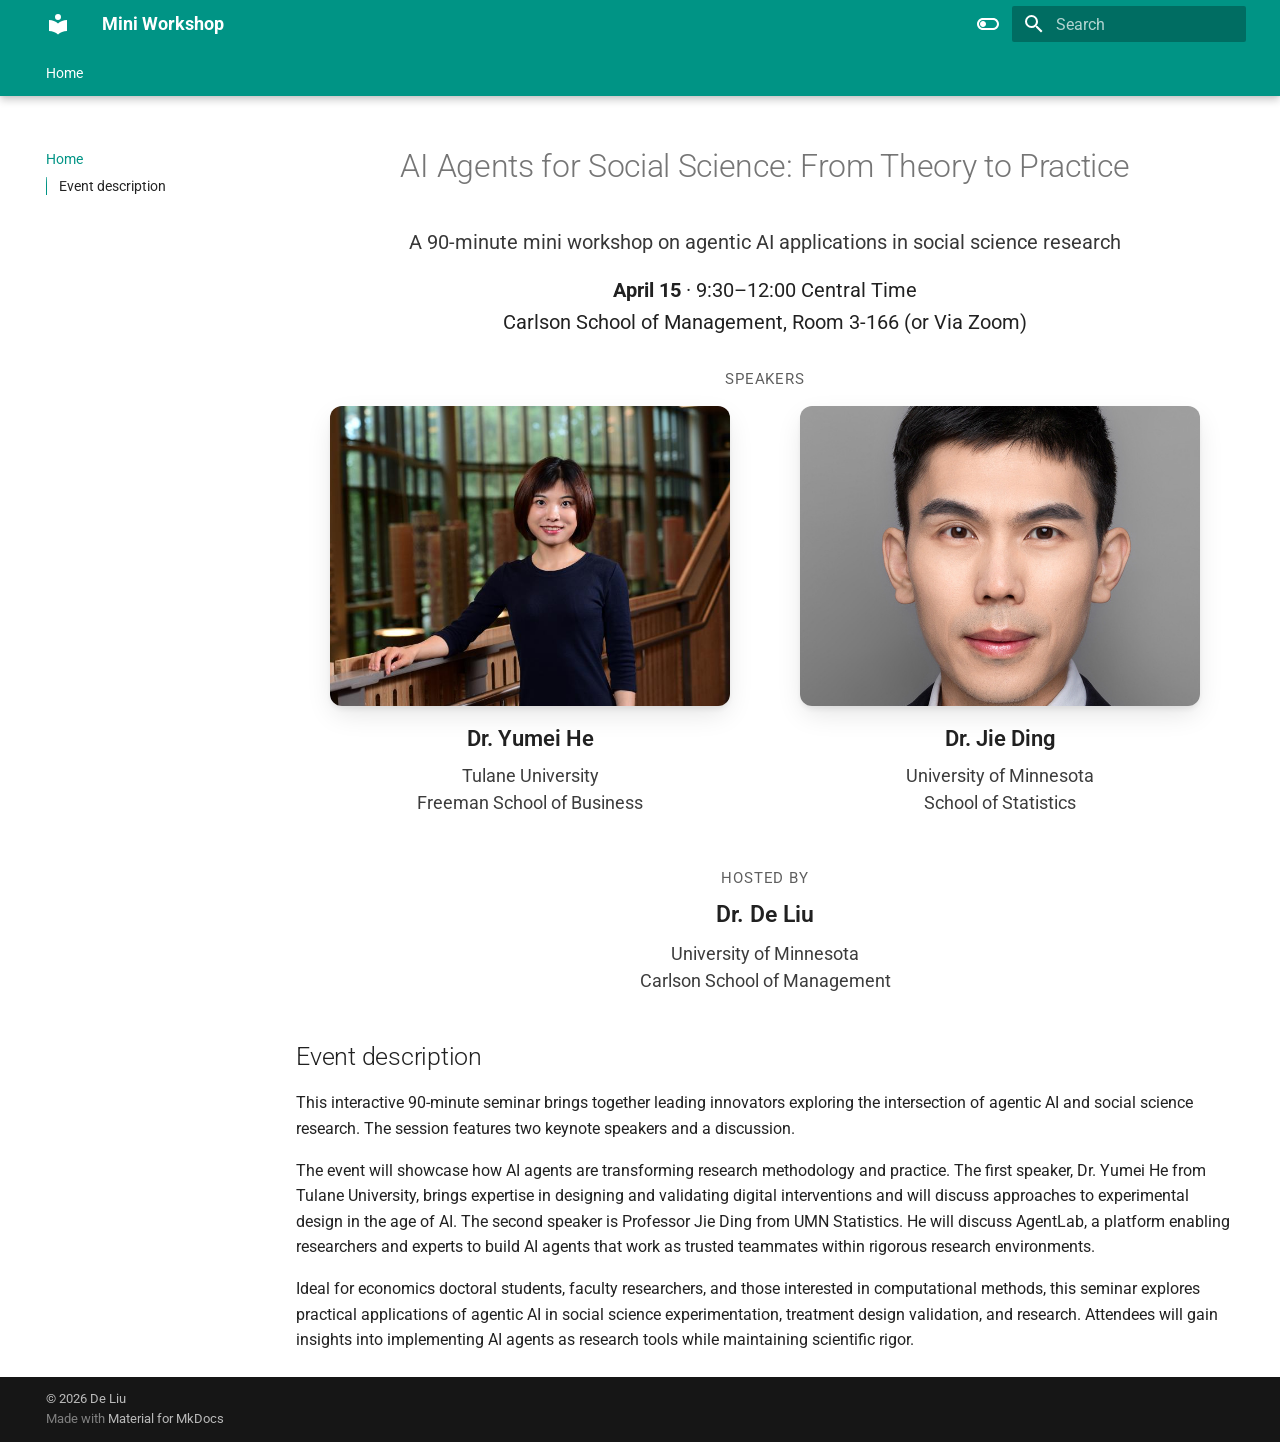
==== index.html @ 63caae90 "Deployed 42c7f59 with MkDocs version: 1.6.1" ====
<!doctype html>
<html lang="en" class="no-js">
  <head>
    
      <meta charset="utf-8">
      <meta name="viewport" content="width=device-width,initial-scale=1">
      
      
      
        <link rel="canonical" href="https://de4liu.github.io/seminar/">
      
      
      
      
        
      
      
      <link rel="icon" href="assets/favicon.png">
      <meta name="generator" content="mkdocs-1.6.1, mkdocs-material-9.7.6">
    
    
      
        <title>Mini Workshop - Mini Workshop</title>
      
    
    
      <link rel="stylesheet" href="assets/stylesheets/main.484c7ddc.min.css">
      
        
        <link rel="stylesheet" href="assets/stylesheets/palette.ab4e12ef.min.css">
      
      


    
    
      
    
    
      
        
        
        <link rel="preconnect" href="https://fonts.gstatic.com" crossorigin>
        <link rel="stylesheet" href="https://fonts.googleapis.com/css?family=Roboto:300,300i,400,400i,700,700i%7CRoboto+Mono:400,400i,700,700i&display=fallback">
        <style>:root{--md-text-font:"Roboto";--md-code-font:"Roboto Mono"}</style>
      
    
    
      <link rel="stylesheet" href="stylesheets/extra.css">
    
    <script>__md_scope=new URL(".",location),__md_hash=e=>[...e].reduce(((e,_)=>(e<<5)-e+_.charCodeAt(0)),0),__md_get=(e,_=localStorage,t=__md_scope)=>JSON.parse(_.getItem(t.pathname+"."+e)),__md_set=(e,_,t=localStorage,a=__md_scope)=>{try{t.setItem(a.pathname+"."+e,JSON.stringify(_))}catch(e){}}</script>
    
      

    
    
  </head>
  
  
    
    
      
    
    
    
    
    <body dir="ltr" data-md-color-scheme="default" data-md-color-primary="teal" data-md-color-accent="purple">
  
    
    <input class="md-toggle" data-md-toggle="drawer" type="checkbox" id="__drawer" autocomplete="off">
    <input class="md-toggle" data-md-toggle="search" type="checkbox" id="__search" autocomplete="off">
    <label class="md-overlay" for="__drawer"></label>
    <div data-md-component="skip">
      
        
        <a href="#event-description" class="md-skip">
          Skip to content
        </a>
      
    </div>
    <div data-md-component="announce">
      
    </div>
    
    
      

  

<header class="md-header md-header--shadow md-header--lifted" data-md-component="header">
  <nav class="md-header__inner md-grid" aria-label="Header">
    <a href="." title="Mini Workshop" class="md-header__button md-logo" aria-label="Mini Workshop" data-md-component="logo">
      
  
  <svg xmlns="http://www.w3.org/2000/svg" viewBox="0 0 24 24"><path d="M12 8a3 3 0 0 0 3-3 3 3 0 0 0-3-3 3 3 0 0 0-3 3 3 3 0 0 0 3 3m0 3.54C9.64 9.35 6.5 8 3 8v11c3.5 0 6.64 1.35 9 3.54 2.36-2.19 5.5-3.54 9-3.54V8c-3.5 0-6.64 1.35-9 3.54"/></svg>

    </a>
    <label class="md-header__button md-icon" for="__drawer">
      
      <svg xmlns="http://www.w3.org/2000/svg" viewBox="0 0 24 24"><path d="M3 6h18v2H3zm0 5h18v2H3zm0 5h18v2H3z"/></svg>
    </label>
    <div class="md-header__title" data-md-component="header-title">
      <div class="md-header__ellipsis">
        <div class="md-header__topic">
          <span class="md-ellipsis">
            Mini Workshop
          </span>
        </div>
        <div class="md-header__topic" data-md-component="header-topic">
          <span class="md-ellipsis">
            
              Mini Workshop
            
          </span>
        </div>
      </div>
    </div>
    
      
        <form class="md-header__option" data-md-component="palette">
  
    
    
    
    <input class="md-option" data-md-color-media="" data-md-color-scheme="default" data-md-color-primary="teal" data-md-color-accent="purple"  aria-label="Switch to dark mode"  type="radio" name="__palette" id="__palette_0">
    
      <label class="md-header__button md-icon" title="Switch to dark mode" for="__palette_1" hidden>
        <svg xmlns="http://www.w3.org/2000/svg" viewBox="0 0 24 24"><path d="M17 6H7c-3.31 0-6 2.69-6 6s2.69 6 6 6h10c3.31 0 6-2.69 6-6s-2.69-6-6-6m0 10H7c-2.21 0-4-1.79-4-4s1.79-4 4-4h10c2.21 0 4 1.79 4 4s-1.79 4-4 4M7 9c-1.66 0-3 1.34-3 3s1.34 3 3 3 3-1.34 3-3-1.34-3-3-3"/></svg>
      </label>
    
  
    
    
    
    <input class="md-option" data-md-color-media="" data-md-color-scheme="slate" data-md-color-primary="teal" data-md-color-accent="lime"  aria-label="Switch to light mode"  type="radio" name="__palette" id="__palette_1">
    
      <label class="md-header__button md-icon" title="Switch to light mode" for="__palette_0" hidden>
        <svg xmlns="http://www.w3.org/2000/svg" viewBox="0 0 24 24"><path d="M17 7H7a5 5 0 0 0-5 5 5 5 0 0 0 5 5h10a5 5 0 0 0 5-5 5 5 0 0 0-5-5m0 8a3 3 0 0 1-3-3 3 3 0 0 1 3-3 3 3 0 0 1 3 3 3 3 0 0 1-3 3"/></svg>
      </label>
    
  
</form>
      
    
    
      <script>var palette=__md_get("__palette");if(palette&&palette.color){if("(prefers-color-scheme)"===palette.color.media){var media=matchMedia("(prefers-color-scheme: light)"),input=document.querySelector(media.matches?"[data-md-color-media='(prefers-color-scheme: light)']":"[data-md-color-media='(prefers-color-scheme: dark)']");palette.color.media=input.getAttribute("data-md-color-media"),palette.color.scheme=input.getAttribute("data-md-color-scheme"),palette.color.primary=input.getAttribute("data-md-color-primary"),palette.color.accent=input.getAttribute("data-md-color-accent")}for(var[key,value]of Object.entries(palette.color))document.body.setAttribute("data-md-color-"+key,value)}</script>
    
    
    
      
      
        <label class="md-header__button md-icon" for="__search">
          
          <svg xmlns="http://www.w3.org/2000/svg" viewBox="0 0 24 24"><path d="M9.5 3A6.5 6.5 0 0 1 16 9.5c0 1.61-.59 3.09-1.56 4.23l.27.27h.79l5 5-1.5 1.5-5-5v-.79l-.27-.27A6.52 6.52 0 0 1 9.5 16 6.5 6.5 0 0 1 3 9.5 6.5 6.5 0 0 1 9.5 3m0 2C7 5 5 7 5 9.5S7 14 9.5 14 14 12 14 9.5 12 5 9.5 5"/></svg>
        </label>
        <div class="md-search" data-md-component="search" role="dialog">
  <label class="md-search__overlay" for="__search"></label>
  <div class="md-search__inner" role="search">
    <form class="md-search__form" name="search">
      <input type="text" class="md-search__input" name="query" aria-label="Search" placeholder="Search" autocapitalize="off" autocorrect="off" autocomplete="off" spellcheck="false" data-md-component="search-query" required>
      <label class="md-search__icon md-icon" for="__search">
        
        <svg xmlns="http://www.w3.org/2000/svg" viewBox="0 0 24 24"><path d="M9.5 3A6.5 6.5 0 0 1 16 9.5c0 1.61-.59 3.09-1.56 4.23l.27.27h.79l5 5-1.5 1.5-5-5v-.79l-.27-.27A6.52 6.52 0 0 1 9.5 16 6.5 6.5 0 0 1 3 9.5 6.5 6.5 0 0 1 9.5 3m0 2C7 5 5 7 5 9.5S7 14 9.5 14 14 12 14 9.5 12 5 9.5 5"/></svg>
        
        <svg xmlns="http://www.w3.org/2000/svg" viewBox="0 0 24 24"><path d="M20 11v2H8l5.5 5.5-1.42 1.42L4.16 12l7.92-7.92L13.5 5.5 8 11z"/></svg>
      </label>
      <nav class="md-search__options" aria-label="Search">
        
        <button type="reset" class="md-search__icon md-icon" title="Clear" aria-label="Clear" tabindex="-1">
          
          <svg xmlns="http://www.w3.org/2000/svg" viewBox="0 0 24 24"><path d="M19 6.41 17.59 5 12 10.59 6.41 5 5 6.41 10.59 12 5 17.59 6.41 19 12 13.41 17.59 19 19 17.59 13.41 12z"/></svg>
        </button>
      </nav>
      
        <div class="md-search__suggest" data-md-component="search-suggest"></div>
      
    </form>
    <div class="md-search__output">
      <div class="md-search__scrollwrap" tabindex="0" data-md-scrollfix>
        <div class="md-search-result" data-md-component="search-result">
          <div class="md-search-result__meta">
            Initializing search
          </div>
          <ol class="md-search-result__list" role="presentation"></ol>
        </div>
      </div>
    </div>
  </div>
</div>
      
    
    
  </nav>
  
    
      
<nav class="md-tabs" aria-label="Tabs" data-md-component="tabs">
  <div class="md-grid">
    <ul class="md-tabs__list">
      
        
  
  
  
    
  
  
    <li class="md-tabs__item md-tabs__item--active">
      <a href="." class="md-tabs__link">
        
  
  
    
  
  Home

      </a>
    </li>
  

      
    </ul>
  </div>
</nav>
    
  
</header>
    
    <div class="md-container" data-md-component="container">
      
      
        
      
      <main class="md-main" data-md-component="main">
        <div class="md-main__inner md-grid">
          
            
              
                
              
              <div class="md-sidebar md-sidebar--primary" data-md-component="sidebar" data-md-type="navigation" >
                <div class="md-sidebar__scrollwrap">
                  <div class="md-sidebar__inner">
                    


  


  

<nav class="md-nav md-nav--primary md-nav--lifted md-nav--integrated" aria-label="Navigation" data-md-level="0">
  <label class="md-nav__title" for="__drawer">
    <a href="." title="Mini Workshop" class="md-nav__button md-logo" aria-label="Mini Workshop" data-md-component="logo">
      
  
  <svg xmlns="http://www.w3.org/2000/svg" viewBox="0 0 24 24"><path d="M12 8a3 3 0 0 0 3-3 3 3 0 0 0-3-3 3 3 0 0 0-3 3 3 3 0 0 0 3 3m0 3.54C9.64 9.35 6.5 8 3 8v11c3.5 0 6.64 1.35 9 3.54 2.36-2.19 5.5-3.54 9-3.54V8c-3.5 0-6.64 1.35-9 3.54"/></svg>

    </a>
    Mini Workshop
  </label>
  
  <ul class="md-nav__list" data-md-scrollfix>
    
      
      
  
  
    
  
  
  
    <li class="md-nav__item md-nav__item--active">
      
      <input class="md-nav__toggle md-toggle" type="checkbox" id="__toc">
      
      
      
        <label class="md-nav__link md-nav__link--active" for="__toc">
          
  
  
  <span class="md-ellipsis">
    
  
    Home
  

    
  </span>
  
  

          <span class="md-nav__icon md-icon"></span>
        </label>
      
      <a href="." class="md-nav__link md-nav__link--active">
        
  
  
  <span class="md-ellipsis">
    
  
    Home
  

    
  </span>
  
  

      </a>
      
        

<nav class="md-nav md-nav--secondary" aria-label="Table of contents">
  
  
  
  
    <label class="md-nav__title" for="__toc">
      <span class="md-nav__icon md-icon"></span>
      Table of contents
    </label>
    <ul class="md-nav__list" data-md-component="toc" data-md-scrollfix>
      
        <li class="md-nav__item">
  <a href="#event-description" class="md-nav__link">
    <span class="md-ellipsis">
      
        Event description
      
    </span>
  </a>
  
</li>
      
    </ul>
  
</nav>
      
    </li>
  

    
  </ul>
</nav>
                  </div>
                </div>
              </div>
            
            
          
          
            <div class="md-content" data-md-component="content">
              
                

  



  


              
              <article class="md-content__inner md-typeset">
                
                  
  




<h1 class="seminar-title">AI Agents for Social Science: From Theory to Practice</h1>
<p class="seminar-tagline">A 90-minute mini workshop on agentic AI applications in social science research</p>

<div class="event-logistics" markdown="0">
  <p class="logistics-line"><strong>April 15</strong> · 9:30–12:00 Central Time</p>
  <p class="logistics-line">Carlson School of Management, Room 3-166 (or Via Zoom) </p>
</div>

<p class="speakers-label">Speakers</p>

<div class="speaker-row" markdown="0">
  <div class="speaker-card">
    <img src="assets/speakers/yumei-he.jpg" alt="Portrait of Dr. Yumei He" width="400" height="280" loading="lazy">
    <p class="speaker-name">Dr. Yumei He</p>
    <p class="speaker-affil">Tulane University<br>Freeman School of Business</p>
  </div>
  <div class="speaker-card">
    <img src="assets/speakers/jie-ding.jpg" alt="Portrait of Professor Jie Ding" width="400" height="400" loading="lazy">
    <p class="speaker-name">Dr. Jie Ding</p>
    <p class="speaker-affil">University of Minnesota<br>School of Statistics</p>
  </div>
</div>

<div class="event-host" markdown="0">
  <p class="host-label">Hosted by</p>
  <p class="host-name">Dr. De Liu</p>
  <p class="host-affil">University of Minnesota<br>Carlson School of Management</p>
</div>

<h2 id="event-description">Event description</h2>
<p>This interactive 90-minute seminar brings together leading innovators exploring the intersection of agentic AI and social science research. The session features two keynote speakers and a discussion.</p>
<p>The event will showcase how AI agents are transforming research methodology and practice. The first speaker, Dr. Yumei He from Tulane University, brings expertise in designing and validating digital interventions and will discuss approaches to experimental design in the age of AI. The second speaker is Professor Jie Ding from UMN Statistics. He will discuss AgentLab, a platform enabling researchers and experts to build AI agents that work as trusted teammates within rigorous research environments.</p>
<p>Ideal for economics doctoral students, faculty researchers, and those interested in computational methods, this seminar explores practical applications of agentic AI in social science experimentation, treatment design validation, and research. Attendees will gain insights into implementing AI agents as research tools while maintaining scientific rigor.</p>







  
  




  



                
              </article>
            </div>
          
          
  <script>var tabs=__md_get("__tabs");if(Array.isArray(tabs))e:for(var set of document.querySelectorAll(".tabbed-set")){var labels=set.querySelector(".tabbed-labels");for(var tab of tabs)for(var label of labels.getElementsByTagName("label"))if(label.innerText.trim()===tab){var input=document.getElementById(label.htmlFor);input.checked=!0;continue e}}</script>

<script>var target=document.getElementById(location.hash.slice(1));target&&target.name&&(target.checked=target.name.startsWith("__tabbed_"))</script>
        </div>
        
      </main>
      
        <footer class="md-footer">
  
  <div class="md-footer-meta md-typeset">
    <div class="md-footer-meta__inner md-grid">
      <div class="md-copyright">
  
    <div class="md-copyright__highlight">
      &copy; 2026 <a href="https://github.com/de4liu"  target="_blank" rel="noopener">De Liu</a>
    </div>
  
  
    Made with
    <a href="https://squidfunk.github.io/mkdocs-material/" target="_blank" rel="noopener">
      Material for MkDocs
    </a>
  
</div>
      
    </div>
  </div>
</footer>
      
    </div>
    <div class="md-dialog" data-md-component="dialog">
      <div class="md-dialog__inner md-typeset"></div>
    </div>
    
    
    
      
      
      <script id="__config" type="application/json">{"annotate": null, "base": ".", "features": ["navigation.tabs", "navigation.tabs.sticky", "navigation.sections", "navigation.path", "toc.integrate", "search.suggest", "search.highlight", "content.tabs.link", "content.code.annotation", "content.code.copy"], "search": "assets/javascripts/workers/search.2c215733.min.js", "tags": null, "translations": {"clipboard.copied": "Copied to clipboard", "clipboard.copy": "Copy to clipboard", "search.result.more.one": "1 more on this page", "search.result.more.other": "# more on this page", "search.result.none": "No matching documents", "search.result.one": "1 matching document", "search.result.other": "# matching documents", "search.result.placeholder": "Type to start searching", "search.result.term.missing": "Missing", "select.version": "Select version"}, "version": null}</script>
    
    
      <script src="assets/javascripts/bundle.79ae519e.min.js"></script>
      
    
  </body>
</html>
---- assets/stylesheets/main.484c7ddc.min.css ----
@charset "UTF-8";html{-webkit-text-size-adjust:none;-moz-text-size-adjust:none;text-size-adjust:none;box-sizing:border-box}*,:after,:before{box-sizing:inherit}@media (prefers-reduced-motion){*,:after,:before{transition:none!important}}body{margin:0}a,button,input,label{-webkit-tap-highlight-color:transparent}a{color:inherit;text-decoration:none}hr{border:0;box-sizing:initial;display:block;height:.05rem;overflow:visible;padding:0}small{font-size:80%}sub,sup{line-height:1em}img{border-style:none}table{border-collapse:initial;border-spacing:0}td,th{font-weight:400;vertical-align:top}button{background:#0000;border:0;font-family:inherit;font-size:inherit;margin:0;padding:0}input{border:0;outline:none}:root{--md-primary-fg-color:#4051b5;--md-primary-fg-color--light:#5d6cc0;--md-primary-fg-color--dark:#303fa1;--md-primary-bg-color:#fff;--md-primary-bg-color--light:#ffffffb3;--md-accent-fg-color:#526cfe;--md-accent-fg-color--transparent:#526cfe1a;--md-accent-bg-color:#fff;--md-accent-bg-color--light:#ffffffb3}[data-md-color-scheme=default]{color-scheme:light}[data-md-color-scheme=default] img[src$="#gh-dark-mode-only"],[data-md-color-scheme=default] img[src$="#only-dark"]{display:none}:root,[data-md-color-scheme=default]{--md-hue:225deg;--md-default-fg-color:#000000de;--md-default-fg-color--light:#0000008a;--md-default-fg-color--lighter:#00000052;--md-default-fg-color--lightest:#00000012;--md-default-bg-color:#fff;--md-default-bg-color--light:#ffffffb3;--md-default-bg-color--lighter:#ffffff4d;--md-default-bg-color--lightest:#ffffff1f;--md-code-fg-color:#36464e;--md-code-bg-color:#f5f5f5;--md-code-bg-color--light:#f5f5f5b3;--md-code-bg-color--lighter:#f5f5f54d;--md-code-hl-color:#4287ff;--md-code-hl-color--light:#4287ff1a;--md-code-hl-number-color:#d52a2a;--md-code-hl-special-color:#db1457;--md-code-hl-function-color:#a846b9;--md-code-hl-constant-color:#6e59d9;--md-code-hl-keyword-color:#3f6ec6;--md-code-hl-string-color:#1c7d4d;--md-code-hl-name-color:var(--md-code-fg-color);--md-code-hl-operator-color:var(--md-default-fg-color--light);--md-code-hl-punctuation-color:var(--md-default-fg-color--light);--md-code-hl-comment-color:var(--md-default-fg-color--light);--md-code-hl-generic-color:var(--md-default-fg-color--light);--md-code-hl-variable-color:var(--md-default-fg-color--light);--md-typeset-color:var(--md-default-fg-color);--md-typeset-a-color:var(--md-primary-fg-color);--md-typeset-del-color:#f5503d26;--md-typeset-ins-color:#0bd57026;--md-typeset-kbd-color:#fafafa;--md-typeset-kbd-accent-color:#fff;--md-typeset-kbd-border-color:#b8b8b8;--md-typeset-mark-color:#ffff0080;--md-typeset-table-color:#0000001f;--md-typeset-table-color--light:rgba(0,0,0,.035);--md-admonition-fg-color:var(--md-default-fg-color);--md-admonition-bg-color:var(--md-default-bg-color);--md-warning-fg-color:#000000de;--md-warning-bg-color:#ff9;--md-footer-fg-color:#fff;--md-footer-fg-color--light:#ffffffb3;--md-footer-fg-color--lighter:#ffffff73;--md-footer-bg-color:#000000de;--md-footer-bg-color--dark:#00000052;--md-shadow-z1:0 0.2rem 0.5rem #0000000d,0 0 0.05rem #0000001a;--md-shadow-z2:0 0.2rem 0.5rem #0000001a,0 0 0.05rem #00000040;--md-shadow-z3:0 0.2rem 0.5rem #0003,0 0 0.05rem #00000059}.md-icon svg{fill:currentcolor;display:block;height:1.2rem;width:1.2rem}body{-webkit-font-smoothing:antialiased;-moz-osx-font-smoothing:grayscale;--md-text-font-family:var(--md-text-font,_),-apple-system,BlinkMacSystemFont,Helvetica,Arial,sans-serif;--md-code-font-family:var(--md-code-font,_),SFMono-Regular,Consolas,Menlo,monospace}aside,body,input{font-feature-settings:"kern","liga";color:var(--md-typeset-color);font-family:var(--md-text-font-family)}code,kbd,pre{font-feature-settings:"kern";font-family:var(--md-code-font-family)}:root{--md-typeset-table-sort-icon:url('data:image/svg+xml;charset=utf-8,<svg xmlns="http://www.w3.org/2000/svg" viewBox="0 0 24 24"><path d="m18 21-4-4h3V7h-3l4-4 4 4h-3v10h3M2 19v-2h10v2M2 13v-2h7v2M2 7V5h4v2z"/></svg>');--md-typeset-table-sort-icon--asc:url('data:image/svg+xml;charset=utf-8,<svg xmlns="http://www.w3.org/2000/svg" viewBox="0 0 24 24"><path d="M19 17h3l-4 4-4-4h3V3h2M2 17h10v2H2M6 5v2H2V5m0 6h7v2H2z"/></svg>');--md-typeset-table-sort-icon--desc:url('data:image/svg+xml;charset=utf-8,<svg xmlns="http://www.w3.org/2000/svg" viewBox="0 0 24 24"><path d="M19 7h3l-4-4-4 4h3v14h2M2 17h10v2H2M6 5v2H2V5m0 6h7v2H2z"/></svg>')}.md-typeset{-webkit-print-color-adjust:exact;color-adjust:exact;font-size:.8rem;line-height:1.6;overflow-wrap:break-word}@media print{.md-typeset{font-size:.68rem}}.md-typeset blockquote,.md-typeset dl,.md-typeset figure,.md-typeset ol,.md-typeset pre,.md-typeset ul{margin-bottom:1em;margin-top:1em}.md-typeset h1{color:var(--md-default-fg-color--light);font-size:2em;line-height:1.3;margin:0 0 1.25em}.md-typeset h1,.md-typeset h2{font-weight:300;letter-spacing:-.01em}.md-typeset h2{font-size:1.5625em;line-height:1.4;margin:1.6em 0 .64em}.md-typeset h3{font-size:1.25em;font-weight:400;letter-spacing:-.01em;line-height:1.5;margin:1.6em 0 .8em}.md-typeset h2+h3{margin-top:.8em}.md-typeset h4{font-weight:700;letter-spacing:-.01em;margin:1em 0}.md-typeset h5,.md-typeset h6{color:var(--md-default-fg-color--light);font-size:.8em;font-weight:700;letter-spacing:-.01em;margin:1.25em 0}.md-typeset h5{text-transform:uppercase}.md-typeset h5 code{text-transform:none}.md-typeset hr{border-bottom:.05rem solid var(--md-default-fg-color--lightest);display:flow-root;margin:1.5em 0}.md-typeset a{color:var(--md-typeset-a-color);word-break:break-word}.md-typeset a,.md-typeset a:before{transition:color 125ms}.md-typeset a:focus,.md-typeset a:hover{color:var(--md-accent-fg-color)}.md-typeset a:focus code,.md-typeset a:hover code{background-color:var(--md-accent-fg-color--transparent);color:var(--md-accent-fg-color)}.md-typeset a code{color:var(--md-typeset-a-color)}.md-typeset a.focus-visible{outline-color:var(--md-accent-fg-color);outline-offset:.2rem}.md-typeset code,.md-typeset kbd,.md-typeset pre{color:var(--md-code-fg-color);direction:ltr;font-variant-ligatures:none;transition:background-color 125ms}@media print{.md-typeset code,.md-typeset kbd,.md-typeset pre{white-space:pre-wrap}}.md-typeset code{background-color:var(--md-code-bg-color);border-radius:.1rem;-webkit-box-decoration-break:clone;box-decoration-break:clone;font-size:.85em;padding:0 .2941176471em;transition:color 125ms,background-color 125ms;word-break:break-word}.md-typeset code:not(.focus-visible){-webkit-tap-highlight-color:transparent;outline:none}.md-typeset pre{display:flow-root;line-height:1.4;position:relative}.md-typeset pre>code{-webkit-box-decoration-break:slice;box-decoration-break:slice;box-shadow:none;display:block;margin:0;outline-color:var(--md-accent-fg-color);overflow:auto;padding:.7720588235em 1.1764705882em;scrollbar-color:var(--md-default-fg-color--lighter) #0000;scrollbar-width:thin;touch-action:auto;word-break:normal}.md-typeset pre>code:hover{scrollbar-color:var(--md-accent-fg-color) #0000}.md-typeset pre>code::-webkit-scrollbar{height:.2rem;width:.2rem}.md-typeset pre>code::-webkit-scrollbar-thumb{background-color:var(--md-default-fg-color--lighter)}.md-typeset pre>code::-webkit-scrollbar-thumb:hover{background-color:var(--md-accent-fg-color)}.md-typeset kbd{background-color:var(--md-typeset-kbd-color);border-radius:.1rem;box-shadow:0 .1rem 0 .05rem var(--md-typeset-kbd-border-color),0 .1rem 0 var(--md-typeset-kbd-border-color),0 -.1rem .2rem var(--md-typeset-kbd-accent-color) inset;color:var(--md-default-fg-color);display:inline-block;font-size:.75em;padding:0 .6666666667em;vertical-align:text-top;word-break:break-word}.md-typeset mark{background-color:var(--md-typeset-mark-color);-webkit-box-decoration-break:clone;box-decoration-break:clone;color:inherit;word-break:break-word}.md-typeset abbr{cursor:help;text-decoration:none}.md-typeset [data-preview],.md-typeset abbr{border-bottom:.05rem dotted var(--md-default-fg-color--light)}.md-typeset small{opacity:.75}[dir=ltr] .md-typeset sub,[dir=ltr] .md-typeset sup{margin-left:.078125em}[dir=rtl] .md-typeset sub,[dir=rtl] .md-typeset sup{margin-right:.078125em}[dir=ltr] .md-typeset blockquote{padding-left:.6rem}[dir=rtl] .md-typeset blockquote{padding-right:.6rem}[dir=ltr] .md-typeset blockquote{border-left:.2rem solid var(--md-default-fg-color--lighter)}[dir=rtl] .md-typeset blockquote{border-right:.2rem solid var(--md-default-fg-color--lighter)}.md-typeset blockquote{color:var(--md-default-fg-color--light);margin-left:0;margin-right:0}.md-typeset ul{list-style-type:disc}.md-typeset ul[type]{list-style-type:revert-layer}[dir=ltr] .md-typeset ol,[dir=ltr] .md-typeset ul{margin-left:.625em}[dir=rtl] .md-typeset ol,[dir=rtl] .md-typeset ul{margin-right:.625em}.md-typeset ol,.md-typeset ul{padding:0}.md-typeset ol:not([hidden]),.md-typeset ul:not([hidden]){display:flow-root}.md-typeset ol ol,.md-typeset ul ol{list-style-type:lower-alpha}.md-typeset ol ol ol,.md-typeset ul ol ol{list-style-type:lower-roman}.md-typeset ol ol ol ol,.md-typeset ul ol ol ol{list-style-type:upper-alpha}.md-typeset ol ol ol ol ol,.md-typeset ul ol ol ol ol{list-style-type:upper-roman}.md-typeset ol[type],.md-typeset ul[type]{list-style-type:revert-layer}[dir=ltr] .md-typeset ol li,[dir=ltr] .md-typeset ul li{margin-left:1.25em}[dir=rtl] .md-typeset ol li,[dir=rtl] .md-typeset ul li{margin-right:1.25em}.md-typeset ol li,.md-typeset ul li{margin-bottom:.5em}.md-typeset ol li blockquote,.md-typeset ol li p,.md-typeset ul li blockquote,.md-typeset ul li p{margin:.5em 0}.md-typeset ol li:last-child,.md-typeset ul li:last-child{margin-bottom:0}[dir=ltr] .md-typeset ol li ol,[dir=ltr] .md-typeset ol li ul,[dir=ltr] .md-typeset ul li ol,[dir=ltr] .md-typeset ul li ul{margin-left:.625em}[dir=rtl] .md-typeset ol li ol,[dir=rtl] .md-typeset ol li ul,[dir=rtl] .md-typeset ul li ol,[dir=rtl] .md-typeset ul li ul{margin-right:.625em}.md-typeset ol li ol,.md-typeset ol li ul,.md-typeset ul li ol,.md-typeset ul li ul{margin-bottom:.5em;margin-top:.5em}[dir=ltr] .md-typeset dd{margin-left:1.875em}[dir=rtl] .md-typeset dd{margin-right:1.875em}.md-typeset dd{margin-bottom:1.5em;margin-top:1em}.md-typeset img,.md-typeset svg,.md-typeset video{height:auto;max-width:100%}.md-typeset img[align=left]{margin:1em 1em 1em 0}.md-typeset img[align=right]{margin:1em 0 1em 1em}.md-typeset img[align]:only-child{margin-top:0}.md-typeset figure{display:flow-root;margin:1em auto;max-width:100%;text-align:center;width:fit-content}.md-typeset figure img{display:block;margin:0 auto}.md-typeset figcaption{font-style:italic;margin:1em auto;max-width:24rem}.md-typeset iframe{max-width:100%}.md-typeset table:not([class]){background-color:var(--md-default-bg-color);border:.05rem solid var(--md-typeset-table-color);border-radius:.1rem;display:inline-block;font-size:.64rem;max-width:100%;overflow:auto;touch-action:auto}@media print{.md-typeset table:not([class]){display:table}}.md-typeset table:not([class])+*{margin-top:1.5em}.md-typeset table:not([class]) td>:first-child,.md-typeset table:not([class]) th>:first-child{margin-top:0}.md-typeset table:not([class]) td>:last-child,.md-typeset table:not([class]) th>:last-child{margin-bottom:0}.md-typeset table:not([class]) td:not([align]),.md-typeset table:not([class]) th:not([align]){text-align:left}[dir=rtl] .md-typeset table:not([class]) td:not([align]),[dir=rtl] .md-typeset table:not([class]) th:not([align]){text-align:right}.md-typeset table:not([class]) th{font-weight:700;min-width:5rem;padding:.9375em 1.25em;vertical-align:top}.md-typeset table:not([class]) td{border-top:.05rem solid var(--md-typeset-table-color);padding:.9375em 1.25em;vertical-align:top}.md-typeset table:not([class]) tbody tr{transition:background-color 125ms}.md-typeset table:not([class]) tbody tr:hover{background-color:var(--md-typeset-table-color--light);box-shadow:0 .05rem 0 var(--md-default-bg-color) inset}.md-typeset table:not([class]) a{word-break:normal}.md-typeset table th[role=columnheader]{cursor:pointer}[dir=ltr] .md-typeset table th[role=columnheader]:after{margin-left:.5em}[dir=rtl] .md-typeset table th[role=columnheader]:after{margin-right:.5em}.md-typeset table th[role=columnheader]:after{content:"";display:inline-block;height:1.2em;-webkit-mask-image:var(--md-typeset-table-sort-icon);mask-image:var(--md-typeset-table-sort-icon);-webkit-mask-repeat:no-repeat;mask-repeat:no-repeat;-webkit-mask-size:contain;mask-size:contain;transition:background-color 125ms;vertical-align:text-bottom;width:1.2em}.md-typeset table th[role=columnheader]:hover:after{background-color:var(--md-default-fg-color--lighter)}.md-typeset table th[role=columnheader][aria-sort=ascending]:after{background-color:var(--md-default-fg-color--light);-webkit-mask-image:var(--md-typeset-table-sort-icon--asc);mask-image:var(--md-typeset-table-sort-icon--asc)}.md-typeset table th[role=columnheader][aria-sort=descending]:after{background-color:var(--md-default-fg-color--light);-webkit-mask-image:var(--md-typeset-table-sort-icon--desc);mask-image:var(--md-typeset-table-sort-icon--desc)}.md-typeset__scrollwrap{margin:1em -.8rem;overflow-x:auto;touch-action:auto}.md-typeset__table{display:inline-block;margin-bottom:.5em;padding:0 .8rem}@media print{.md-typeset__table{display:block}}html .md-typeset__table table{display:table;margin:0;overflow:hidden;width:100%}@media screen and (max-width:44.984375em){.md-content__inner>pre{margin:1em -.8rem}.md-content__inner>pre code{border-radius:0}}.md-typeset .md-author{border-radius:100%;display:block;flex-shrink:0;height:1.6rem;overflow:hidden;position:relative;transition:color 125ms,transform 125ms;width:1.6rem}.md-typeset .md-author img{display:block}.md-typeset .md-author--more{background:var(--md-default-fg-color--lightest);color:var(--md-default-fg-color--lighter);font-size:.6rem;font-weight:700;line-height:1.6rem;text-align:center}.md-typeset .md-author--long{height:2.4rem;width:2.4rem}.md-typeset a.md-author{transform:scale(1)}.md-typeset a.md-author img{border-radius:100%;filter:grayscale(100%) opacity(75%);transition:filter 125ms}.md-typeset a.md-author:focus,.md-typeset a.md-author:hover{transform:scale(1.1);z-index:1}.md-typeset a.md-author:focus img,.md-typeset a.md-author:hover img{filter:grayscale(0)}.md-banner{background-color:var(--md-footer-bg-color);color:var(--md-footer-fg-color);overflow:auto}@media print{.md-banner{display:none}}.md-banner--warning{background-color:var(--md-warning-bg-color);color:var(--md-warning-fg-color)}.md-banner__inner{font-size:.7rem;margin:.6rem auto;padding:0 .8rem}[dir=ltr] .md-banner__button{float:right}[dir=rtl] .md-banner__button{float:left}.md-banner__button{color:inherit;cursor:pointer;transition:opacity .25s}.no-js .md-banner__button{display:none}.md-banner__button:hover{opacity:.7}html{font-size:125%;height:100%;overflow-x:hidden}@media screen and (min-width:100em){html{font-size:137.5%}}@media screen and (min-width:125em){html{font-size:150%}}body{background-color:var(--md-default-bg-color);display:flex;flex-direction:column;font-size:.5rem;min-height:100%;position:relative;width:100%}@media print{body{display:block}}@media screen and (max-width:59.984375em){body[data-md-scrolllock]{position:fixed}}.md-grid{margin-left:auto;margin-right:auto;max-width:61rem}.md-container{display:flex;flex-direction:column;flex-grow:1}@media print{.md-container{display:block}}.md-main{flex-grow:1}.md-main__inner{display:flex;height:100%;margin-top:1.5rem}.md-ellipsis{overflow:hidden;text-overflow:ellipsis}.md-toggle{display:none}.md-option{height:0;opacity:0;position:absolute;width:0}.md-option:checked+label:not([hidden]){display:block}.md-option.focus-visible+label{outline-color:var(--md-accent-fg-color);outline-style:auto}.md-skip{background-color:var(--md-default-fg-color);border-radius:.1rem;color:var(--md-default-bg-color);font-size:.64rem;margin:.5rem;opacity:0;outline-color:var(--md-accent-fg-color);padding:.3rem .5rem;position:fixed;transform:translateY(.4rem);z-index:-1}.md-skip:focus{opacity:1;transform:translateY(0);transition:transform .25s cubic-bezier(.4,0,.2,1),opacity 175ms 75ms;z-index:10}@page{margin:25mm}:root{--md-clipboard-icon:url('data:image/svg+xml;charset=utf-8,<svg xmlns="http://www.w3.org/2000/svg" viewBox="0 0 24 24"><path d="M19 21H8V7h11m0-2H8a2 2 0 0 0-2 2v14a2 2 0 0 0 2 2h11a2 2 0 0 0 2-2V7a2 2 0 0 0-2-2m-3-4H4a2 2 0 0 0-2 2v14h2V3h12z"/></svg>')}.md-clipboard{border-radius:.1rem;color:var(--md-default-fg-color--lightest);cursor:pointer;height:1.5em;outline-color:var(--md-accent-fg-color);outline-offset:.1rem;transition:color .25s;width:1.5em;z-index:1}@media print{.md-clipboard{display:none}}.md-clipboard:not(.focus-visible){-webkit-tap-highlight-color:transparent;outline:none}:hover>.md-clipboard{color:var(--md-default-fg-color--light)}.md-clipboard:focus,.md-clipboard:hover{color:var(--md-accent-fg-color)}.md-clipboard:after{background-color:currentcolor;content:"";display:block;height:1.125em;margin:0 auto;-webkit-mask-image:var(--md-clipboard-icon);mask-image:var(--md-clipboard-icon);-webkit-mask-position:center;mask-position:center;-webkit-mask-repeat:no-repeat;mask-repeat:no-repeat;-webkit-mask-size:contain;mask-size:contain;width:1.125em}.md-clipboard--inline{cursor:pointer}.md-clipboard--inline code{transition:color .25s,background-color .25s}.md-clipboard--inline:focus code,.md-clipboard--inline:hover code{background-color:var(--md-accent-fg-color--transparent);color:var(--md-accent-fg-color)}:root{--md-code-select-icon:url('data:image/svg+xml;charset=utf-8,<svg xmlns="http://www.w3.org/2000/svg" viewBox="0 0 24 24"><path d="M19 19h-4v2h4c1.1 0 2-.9 2-2v-4h-2m0-12h-4v2h4v4h2V5c0-1.1-.9-2-2-2M5 5h4V3H5c-1.1 0-2 .9-2 2v4h2m0 6H3v4c0 1.1.9 2 2 2h4v-2H5zm2-4h2v2H7zm4 0h2v2h-2zm4 0h2v2h-2zM7 7h2v2H7zm4 0h2v2h-2zm4 0h2v2h-2zm-8 8h2v2H7zm4 0h2v2h-2zm4 0h2v2h-2z"/></svg>');--md-code-copy-icon:url('data:image/svg+xml;charset=utf-8,<svg xmlns="http://www.w3.org/2000/svg" viewBox="0 0 24 24"><path d="M19 21H8V7h11m0-2H8a2 2 0 0 0-2 2v14a2 2 0 0 0 2 2h11a2 2 0 0 0 2-2V7a2 2 0 0 0-2-2m-3-4H4a2 2 0 0 0-2 2v14h2V3h12z"/></svg>')}.md-typeset .md-code__content{display:grid}.md-code__nav{background-color:var(--md-code-bg-color--lighter);border-radius:.1rem;display:flex;gap:.2rem;padding:.2rem;position:absolute;right:.25em;top:.25em;transition:background-color .25s;z-index:1}:hover>.md-code__nav{background-color:var(--md-code-bg-color--light)}.md-code__button{color:var(--md-default-fg-color--lightest);cursor:pointer;display:block;height:1.5em;outline-color:var(--md-accent-fg-color);outline-offset:.1rem;transition:color .25s;width:1.5em}:hover>*>.md-code__button{color:var(--md-default-fg-color--light)}.md-code__button.focus-visible,.md-code__button:hover{color:var(--md-accent-fg-color)}.md-code__button--active{color:var(--md-default-fg-color)!important}.md-code__button:after{background-color:currentcolor;content:"";display:block;height:1.125em;margin:0 auto;-webkit-mask-position:center;mask-position:center;-webkit-mask-repeat:no-repeat;mask-repeat:no-repeat;-webkit-mask-size:contain;mask-size:contain;width:1.125em}.md-code__button[data-md-type=select]:after{-webkit-mask-image:var(--md-code-select-icon);mask-image:var(--md-code-select-icon)}.md-code__button[data-md-type=copy]:after{-webkit-mask-image:var(--md-code-copy-icon);mask-image:var(--md-code-copy-icon)}@keyframes consent{0%{opacity:0;transform:translateY(100%)}to{opacity:1;transform:translateY(0)}}@keyframes overlay{0%{opacity:0}to{opacity:1}}.md-consent__overlay{animation:overlay .25s both;-webkit-backdrop-filter:blur(.1rem);backdrop-filter:blur(.1rem);background-color:#0000008a;height:100%;opacity:1;position:fixed;top:0;width:100%;z-index:5}.md-consent__inner{animation:consent .5s cubic-bezier(.1,.7,.1,1) both;background-color:var(--md-default-bg-color);border:0;border-radius:.1rem;bottom:0;box-shadow:0 0 .2rem #0000001a,0 .2rem .4rem #0003;max-height:100%;overflow:auto;padding:0;position:fixed;width:100%;z-index:5}.md-consent__form{padding:.8rem}.md-consent__settings{display:none;margin:1em 0}input:checked+.md-consent__settings{display:block}.md-consent__controls{margin-bottom:.8rem}.md-typeset .md-consent__controls .md-button{display:inline}@media screen and (max-width:44.984375em){.md-typeset .md-consent__controls .md-button{display:block;margin-top:.4rem;text-align:center;width:100%}}.md-consent label{cursor:pointer}.md-content{flex-grow:1;min-width:0}.md-content__inner{margin:0 .8rem 1.2rem;padding-top:.6rem}@media screen and (min-width:76.25em){[dir=ltr] .md-sidebar--primary:not([hidden])~.md-content>.md-content__inner{margin-left:1.2rem}[dir=ltr] .md-sidebar--secondary:not([hidden])~.md-content>.md-content__inner,[dir=rtl] .md-sidebar--primary:not([hidden])~.md-content>.md-content__inner{margin-right:1.2rem}[dir=rtl] .md-sidebar--secondary:not([hidden])~.md-content>.md-content__inner{margin-left:1.2rem}}.md-content__inner:before{content:"";display:block;height:.4rem}.md-content__inner>:last-child{margin-bottom:0}[dir=ltr] .md-content__button{float:right}[dir=rtl] .md-content__button{float:left}[dir=ltr] .md-content__button{margin-left:.4rem}[dir=rtl] .md-content__button{margin-right:.4rem}.md-content__button{margin:.4rem 0;padding:0}@media print{.md-content__button{display:none}}.md-typeset .md-content__button{color:var(--md-default-fg-color--lighter)}.md-content__button svg{display:inline;vertical-align:top}[dir=rtl] .md-content__button svg{transform:scaleX(-1)}[dir=ltr] .md-dialog{right:.8rem}[dir=rtl] .md-dialog{left:.8rem}.md-dialog{background-color:var(--md-default-fg-color);border-radius:.1rem;bottom:.8rem;box-shadow:var(--md-shadow-z3);min-width:11.1rem;opacity:0;padding:.4rem .6rem;pointer-events:none;position:fixed;transform:translateY(100%);transition:transform 0ms .4s,opacity .4s;z-index:4}@media print{.md-dialog{display:none}}.md-dialog--active{opacity:1;pointer-events:auto;transform:translateY(0);transition:transform .4s cubic-bezier(.075,.85,.175,1),opacity .4s}.md-dialog__inner{color:var(--md-default-bg-color);font-size:.7rem}.md-feedback{margin:2em 0 1em;text-align:center}.md-feedback fieldset{border:none;margin:0;padding:0}.md-feedback__title{font-weight:700;margin:1em auto}.md-feedback__inner{position:relative}.md-feedback__list{display:flex;flex-wrap:wrap;place-content:baseline center;position:relative}.md-feedback__list:hover .md-icon:not(:disabled){color:var(--md-default-fg-color--lighter)}:disabled .md-feedback__list{min-height:1.8rem}.md-feedback__icon{color:var(--md-default-fg-color--light);cursor:pointer;flex-shrink:0;margin:0 .1rem;transition:color 125ms}.md-feedback__icon:not(:disabled).md-icon:hover{color:var(--md-accent-fg-color)}.md-feedback__icon:disabled{color:var(--md-default-fg-color--lightest);pointer-events:none}.md-feedback__note{opacity:0;position:relative;transform:translateY(.4rem);transition:transform .4s cubic-bezier(.1,.7,.1,1),opacity .15s}.md-feedback__note>*{margin:0 auto;max-width:16rem}:disabled .md-feedback__note{opacity:1;transform:translateY(0)}@media print{.md-feedback{display:none}}.md-footer{background-color:var(--md-footer-bg-color);color:var(--md-footer-fg-color)}@media print{.md-footer{display:none}}.md-footer__inner{justify-content:space-between;overflow:auto;padding:.2rem}.md-footer__inner:not([hidden]){display:flex}.md-footer__link{align-items:end;display:flex;flex-grow:0.01;margin-bottom:.4rem;margin-top:1rem;max-width:100%;outline-color:var(--md-accent-fg-color);overflow:hidden;transition:opacity .25s}.md-footer__link:focus,.md-footer__link:hover{opacity:.7}[dir=rtl] .md-footer__link svg{transform:scaleX(-1)}@media screen and (max-width:44.984375em){.md-footer__link--prev{flex-shrink:0}.md-footer__link--prev .md-footer__title{display:none}}[dir=ltr] .md-footer__link--next{margin-left:auto}[dir=rtl] .md-footer__link--next{margin-right:auto}.md-footer__link--next{text-align:right}[dir=rtl] .md-footer__link--next{text-align:left}.md-footer__title{flex-grow:1;font-size:.9rem;margin-bottom:.7rem;max-width:calc(100% - 2.4rem);padding:0 1rem;white-space:nowrap}.md-footer__button{margin:.2rem;padding:.4rem}.md-footer__direction{font-size:.64rem;opacity:.7}.md-footer-meta{background-color:var(--md-footer-bg-color--dark)}.md-footer-meta__inner{display:flex;flex-wrap:wrap;justify-content:space-between;padding:.2rem}html .md-footer-meta.md-typeset a{color:var(--md-footer-fg-color--light)}html .md-footer-meta.md-typeset a:focus,html .md-footer-meta.md-typeset a:hover{color:var(--md-footer-fg-color)}.md-copyright{color:var(--md-footer-fg-color--lighter);font-size:.64rem;margin:auto .6rem;padding:.4rem 0;width:100%}@media screen and (min-width:45em){.md-copyright{width:auto}}.md-copyright__highlight{color:var(--md-footer-fg-color--light)}.md-social{display:inline-flex;gap:.2rem;margin:0 .4rem;padding:.2rem 0 .6rem}@media screen and (min-width:45em){.md-social{padding:.6rem 0}}.md-social__link{display:inline-block;height:1.6rem;text-align:center;width:1.6rem}.md-social__link:before{line-height:1.9}.md-social__link svg{fill:currentcolor;max-height:.8rem;vertical-align:-25%}.md-typeset .md-button{border:.1rem solid;border-radius:.1rem;color:var(--md-primary-fg-color);cursor:pointer;display:inline-block;font-weight:700;padding:.625em 2em;transition:color 125ms,background-color 125ms,border-color 125ms}.md-typeset .md-button--primary{background-color:var(--md-primary-fg-color);border-color:var(--md-primary-fg-color);color:var(--md-primary-bg-color)}.md-typeset .md-button:focus,.md-typeset .md-button:hover{background-color:var(--md-accent-fg-color);border-color:var(--md-accent-fg-color);color:var(--md-accent-bg-color)}[dir=ltr] .md-typeset .md-input{border-top-left-radius:.1rem}[dir=ltr] .md-typeset .md-input,[dir=rtl] .md-typeset .md-input{border-top-right-radius:.1rem}[dir=rtl] .md-typeset .md-input{border-top-left-radius:.1rem}.md-typeset .md-input{border-bottom:.1rem solid var(--md-default-fg-color--lighter);box-shadow:var(--md-shadow-z1);font-size:.8rem;height:1.8rem;padding:0 .6rem;transition:border .25s,box-shadow .25s}.md-typeset .md-input:focus,.md-typeset .md-input:hover{border-bottom-color:var(--md-accent-fg-color);box-shadow:var(--md-shadow-z2)}.md-typeset .md-input--stretch{width:100%}.md-header{background-color:var(--md-primary-fg-color);box-shadow:0 0 .2rem #0000,0 .2rem .4rem #0000;color:var(--md-primary-bg-color);display:block;left:0;position:sticky;right:0;top:0;z-index:4}@media print{.md-header{display:none}}.md-header[hidden]{transform:translateY(-100%);transition:transform .25s cubic-bezier(.8,0,.6,1),box-shadow .25s}.md-header--shadow{box-shadow:0 0 .2rem #0000001a,0 .2rem .4rem #0003;transition:transform .25s cubic-bezier(.1,.7,.1,1),box-shadow .25s}.md-header__inner{align-items:center;display:flex;padding:0 .2rem}.md-header__button{color:currentcolor;cursor:pointer;margin:.2rem;outline-color:var(--md-accent-fg-color);padding:.4rem;position:relative;transition:opacity .25s;vertical-align:middle;z-index:1}.md-header__button:hover{opacity:.7}.md-header__button:not([hidden]){display:inline-block}.md-header__button:not(.focus-visible){-webkit-tap-highlight-color:transparent;outline:none}.md-header__button.md-logo{margin:.2rem;padding:.4rem}@media screen and (max-width:76.234375em){.md-header__button.md-logo{display:none}}.md-header__button.md-logo img,.md-header__button.md-logo svg{fill:currentcolor;display:block;height:1.2rem;width:auto}@media screen and (min-width:60em){.md-header__button[for=__search]{display:none}}.no-js .md-header__button[for=__search]{display:none}[dir=rtl] .md-header__button[for=__search] svg{transform:scaleX(-1)}@media screen and (min-width:76.25em){.md-header__button[for=__drawer]{display:none}}.md-header__topic{display:flex;max-width:100%;position:absolute;transition:transform .4s cubic-bezier(.1,.7,.1,1),opacity .15s;white-space:nowrap}.md-header__topic+.md-header__topic{opacity:0;pointer-events:none;transform:translateX(1.25rem);transition:transform .4s cubic-bezier(1,.7,.1,.1),opacity .15s;z-index:-1}[dir=rtl] .md-header__topic+.md-header__topic{transform:translateX(-1.25rem)}.md-header__topic:first-child{font-weight:700}[dir=ltr] .md-header__title{margin-left:1rem;margin-right:.4rem}[dir=rtl] .md-header__title{margin-left:.4rem;margin-right:1rem}.md-header__title{flex-grow:1;font-size:.9rem;height:2.4rem;line-height:2.4rem}.md-header__title--active .md-header__topic{opacity:0;pointer-events:none;transform:translateX(-1.25rem);transition:transform .4s cubic-bezier(1,.7,.1,.1),opacity .15s;z-index:-1}[dir=rtl] .md-header__title--active .md-header__topic{transform:translateX(1.25rem)}.md-header__title--active .md-header__topic+.md-header__topic{opacity:1;pointer-events:auto;transform:translateX(0);transition:transform .4s cubic-bezier(.1,.7,.1,1),opacity .15s;z-index:0}.md-header__title>.md-header__ellipsis{height:100%;position:relative;width:100%}.md-header__option{display:flex;flex-shrink:0;max-width:100%;transition:max-width 0ms .25s,opacity .25s .25s;white-space:nowrap}[data-md-toggle=search]:checked~.md-header .md-header__option{max-width:0;opacity:0;transition:max-width 0ms,opacity 0ms}.md-header__option>input{bottom:0}.md-header__source{display:none}@media screen and (min-width:60em){[dir=ltr] .md-header__source{margin-left:1rem}[dir=rtl] .md-header__source{margin-right:1rem}.md-header__source{display:block;max-width:11.7rem;width:11.7rem}}@media screen and (min-width:76.25em){[dir=ltr] .md-header__source{margin-left:1.4rem}[dir=rtl] .md-header__source{margin-right:1.4rem}}.md-meta{color:var(--md-default-fg-color--light);font-size:.7rem;line-height:1.3}.md-meta__list{display:inline-flex;flex-wrap:wrap;list-style:none;margin:0;padding:0}.md-meta__item:not(:last-child):after{content:"·";margin-left:.2rem;margin-right:.2rem}.md-meta__link{color:var(--md-typeset-a-color)}.md-meta__link:focus,.md-meta__link:hover{color:var(--md-accent-fg-color)}.md-draft{background-color:#ff1744;border-radius:.125em;color:#fff;display:inline-block;font-weight:700;padding-left:.5714285714em;padding-right:.5714285714em}:root{--md-nav-icon--prev:url('data:image/svg+xml;charset=utf-8,<svg xmlns="http://www.w3.org/2000/svg" viewBox="0 0 24 24"><path d="M20 11v2H8l5.5 5.5-1.42 1.42L4.16 12l7.92-7.92L13.5 5.5 8 11z"/></svg>');--md-nav-icon--next:url('data:image/svg+xml;charset=utf-8,<svg xmlns="http://www.w3.org/2000/svg" viewBox="0 0 24 24"><path d="M8.59 16.58 13.17 12 8.59 7.41 10 6l6 6-6 6z"/></svg>');--md-toc-icon:url('data:image/svg+xml;charset=utf-8,<svg xmlns="http://www.w3.org/2000/svg" viewBox="0 0 24 24"><path d="M3 9h14V7H3zm0 4h14v-2H3zm0 4h14v-2H3zm16 0h2v-2h-2zm0-10v2h2V7zm0 6h2v-2h-2z"/></svg>')}.md-nav{font-size:.7rem;line-height:1.3}.md-nav__title{color:var(--md-default-fg-color--light);display:block;font-weight:700;overflow:hidden;padding:0 .6rem;text-overflow:ellipsis}.md-nav__title .md-nav__button{display:none}.md-nav__title .md-nav__button img{height:100%;width:auto}.md-nav__title .md-nav__button.md-logo img,.md-nav__title .md-nav__button.md-logo svg{fill:currentcolor;display:block;height:2.4rem;max-width:100%;object-fit:contain;width:auto}.md-nav__list{list-style:none;margin:0;padding:0}.md-nav__link{align-items:flex-start;display:flex;gap:.4rem;margin-top:.625em;scroll-snap-align:start;transition:color 125ms}.md-nav__link--passed,.md-nav__link--passed code{color:var(--md-default-fg-color--light)}.md-nav__item .md-nav__link--active,.md-nav__item .md-nav__link--active code{color:var(--md-typeset-a-color)}.md-nav__link .md-ellipsis{position:relative}.md-nav__link .md-ellipsis code{word-break:normal}[dir=ltr] .md-nav__link .md-icon:last-child{margin-left:auto}[dir=rtl] .md-nav__link .md-icon:last-child{margin-right:auto}.md-nav__link .md-typeset{font-size:.7rem;line-height:1.3}.md-nav__link svg{fill:currentcolor;flex-shrink:0;height:1.3em;position:relative}.md-nav__link[for]:focus,.md-nav__link[for]:hover,.md-nav__link[href]:focus,.md-nav__link[href]:hover{color:var(--md-accent-fg-color);cursor:pointer}.md-nav__link[for]:focus code,.md-nav__link[for]:hover code,.md-nav__link[href]:focus code,.md-nav__link[href]:hover code{background-color:var(--md-accent-fg-color--transparent);color:var(--md-accent-fg-color)}.md-nav__link.focus-visible{outline-color:var(--md-accent-fg-color);outline-offset:.2rem}.md-nav--primary .md-nav__link[for=__toc]{display:none}.md-nav--primary .md-nav__link[for=__toc] .md-icon:after{background-color:currentcolor;display:block;height:100%;-webkit-mask-image:var(--md-toc-icon);mask-image:var(--md-toc-icon);width:100%}.md-nav--primary .md-nav__link[for=__toc]~.md-nav{display:none}.md-nav__container>.md-nav__link{margin-top:0}.md-nav__container>.md-nav__link:first-child{flex-grow:1;min-width:0}.md-nav__icon{flex-shrink:0}.md-nav__source{display:none}@media screen and (max-width:76.234375em){.md-nav--primary,.md-nav--primary .md-nav{background-color:var(--md-default-bg-color);display:flex;flex-direction:column;height:100%;left:0;position:absolute;right:0;top:0;z-index:1}.md-nav--primary .md-nav__item,.md-nav--primary .md-nav__title{font-size:.8rem;line-height:1.5}.md-nav--primary .md-nav__title{background-color:var(--md-default-fg-color--lightest);color:var(--md-default-fg-color--light);cursor:pointer;height:5.6rem;line-height:2.4rem;padding:3rem .8rem .2rem;position:relative;white-space:nowrap}[dir=ltr] .md-nav--primary .md-nav__title .md-nav__icon{left:.4rem}[dir=rtl] .md-nav--primary .md-nav__title .md-nav__icon{right:.4rem}.md-nav--primary .md-nav__title .md-nav__icon{display:block;height:1.2rem;margin:.2rem;position:absolute;top:.4rem;width:1.2rem}.md-nav--primary .md-nav__title .md-nav__icon:after{background-color:currentcolor;content:"";display:block;height:100%;-webkit-mask-image:var(--md-nav-icon--prev);mask-image:var(--md-nav-icon--prev);-webkit-mask-position:center;mask-position:center;-webkit-mask-repeat:no-repeat;mask-repeat:no-repeat;-webkit-mask-size:contain;mask-size:contain;width:100%}.md-nav--primary .md-nav__title~.md-nav__list{background-color:var(--md-default-bg-color);box-shadow:0 .05rem 0 var(--md-default-fg-color--lightest) inset;overflow-y:auto;scroll-snap-type:y mandatory;touch-action:pan-y}.md-nav--primary .md-nav__title~.md-nav__list>:first-child{border-top:0}.md-nav--primary .md-nav__title[for=__drawer]{background-color:var(--md-primary-fg-color);color:var(--md-primary-bg-color);font-weight:700}.md-nav--primary .md-nav__title .md-logo{display:block;left:.2rem;margin:.2rem;padding:.4rem;position:absolute;right:.2rem;top:.2rem}.md-nav--primary .md-nav__list{flex:1}.md-nav--primary .md-nav__item{border-top:.05rem solid var(--md-default-fg-color--lightest)}.md-nav--primary .md-nav__item--active>.md-nav__link{color:var(--md-typeset-a-color)}.md-nav--primary .md-nav__item--active>.md-nav__link:focus,.md-nav--primary .md-nav__item--active>.md-nav__link:hover{color:var(--md-accent-fg-color)}.md-nav--primary .md-nav__link{margin-top:0;padding:.6rem .8rem}.md-nav--primary .md-nav__link svg{margin-top:.1em}.md-nav--primary .md-nav__link>.md-nav__link{padding:0}[dir=ltr] .md-nav--primary .md-nav__link .md-nav__icon{margin-right:-.2rem}[dir=rtl] .md-nav--primary .md-nav__link .md-nav__icon{margin-left:-.2rem}.md-nav--primary .md-nav__link .md-nav__icon{font-size:1.2rem;height:1.2rem;width:1.2rem}.md-nav--primary .md-nav__link .md-nav__icon:after{background-color:currentcolor;content:"";display:block;height:100%;-webkit-mask-image:var(--md-nav-icon--next);mask-image:var(--md-nav-icon--next);-webkit-mask-position:center;mask-position:center;-webkit-mask-repeat:no-repeat;mask-repeat:no-repeat;-webkit-mask-size:contain;mask-size:contain;width:100%}[dir=rtl] .md-nav--primary .md-nav__icon:after{transform:scale(-1)}.md-nav--primary .md-nav--secondary .md-nav{background-color:initial;position:static}[dir=ltr] .md-nav--primary .md-nav--secondary .md-nav .md-nav__link{padding-left:1.4rem}[dir=rtl] .md-nav--primary .md-nav--secondary .md-nav .md-nav__link{padding-right:1.4rem}[dir=ltr] .md-nav--primary .md-nav--secondary .md-nav .md-nav .md-nav__link{padding-left:2rem}[dir=rtl] .md-nav--primary .md-nav--secondary .md-nav .md-nav .md-nav__link{padding-right:2rem}[dir=ltr] .md-nav--primary .md-nav--secondary .md-nav .md-nav .md-nav .md-nav__link{padding-left:2.6rem}[dir=rtl] .md-nav--primary .md-nav--secondary .md-nav .md-nav .md-nav .md-nav__link{padding-right:2.6rem}[dir=ltr] .md-nav--primary .md-nav--secondary .md-nav .md-nav .md-nav .md-nav .md-nav__link{padding-left:3.2rem}[dir=rtl] .md-nav--primary .md-nav--secondary .md-nav .md-nav .md-nav .md-nav .md-nav__link{padding-right:3.2rem}.md-nav--secondary{background-color:initial}.md-nav__toggle~.md-nav{display:flex;opacity:0;transform:translateX(100%);transition:transform .25s cubic-bezier(.8,0,.6,1),opacity 125ms 50ms}[dir=rtl] .md-nav__toggle~.md-nav{transform:translateX(-100%)}.md-nav__toggle:checked~.md-nav{opacity:1;transform:translateX(0);transition:transform .25s cubic-bezier(.4,0,.2,1),opacity 125ms 125ms}.md-nav__toggle:checked~.md-nav>.md-nav__list{backface-visibility:hidden}}@media screen and (max-width:59.984375em){.md-nav--primary .md-nav__link[for=__toc]{display:flex}.md-nav--primary .md-nav__link[for=__toc] .md-icon:after{content:""}.md-nav--primary .md-nav__link[for=__toc]+.md-nav__link{display:none}.md-nav--primary .md-nav__link[for=__toc]~.md-nav{display:flex}.md-nav__source{background-color:var(--md-primary-fg-color--dark);color:var(--md-primary-bg-color);display:block;padding:0 .2rem}}@media screen and (min-width:60em) and (max-width:76.234375em){.md-nav--integrated .md-nav__link[for=__toc]{display:flex}.md-nav--integrated .md-nav__link[for=__toc] .md-icon:after{content:""}.md-nav--integrated .md-nav__link[for=__toc]+.md-nav__link{display:none}.md-nav--integrated .md-nav__link[for=__toc]~.md-nav{display:flex}}@media screen and (min-width:60em){.md-nav{margin-bottom:-.4rem}.md-nav--secondary .md-nav__title{background:var(--md-default-bg-color);box-shadow:0 0 .4rem .4rem var(--md-default-bg-color);position:sticky;top:0;z-index:1}.md-nav--secondary .md-nav__title[for=__toc]{scroll-snap-align:start}.md-nav--secondary .md-nav__title .md-nav__icon{display:none}[dir=ltr] .md-nav--secondary .md-nav__list{padding-left:.6rem}[dir=rtl] .md-nav--secondary .md-nav__list{padding-right:.6rem}.md-nav--secondary .md-nav__list{padding-bottom:.4rem}[dir=ltr] .md-nav--secondary .md-nav__item>.md-nav__link{margin-right:.4rem}[dir=rtl] .md-nav--secondary .md-nav__item>.md-nav__link{margin-left:.4rem}}@media screen and (min-width:76.25em){.md-nav{margin-bottom:-.4rem;transition:max-height .25s cubic-bezier(.86,0,.07,1)}.md-nav--primary .md-nav__title{background:var(--md-default-bg-color);box-shadow:0 0 .4rem .4rem var(--md-default-bg-color);position:sticky;top:0;z-index:1}.md-nav--primary .md-nav__title[for=__drawer]{scroll-snap-align:start}.md-nav--primary .md-nav__title .md-nav__icon{display:none}[dir=ltr] .md-nav--primary .md-nav__list{padding-left:.6rem}[dir=rtl] .md-nav--primary .md-nav__list{padding-right:.6rem}.md-nav--primary .md-nav__list{padding-bottom:.4rem}[dir=ltr] .md-nav--primary .md-nav__item>.md-nav__link{margin-right:.4rem}[dir=rtl] .md-nav--primary .md-nav__item>.md-nav__link{margin-left:.4rem}.md-nav__toggle~.md-nav{display:grid;grid-template-rows:minmax(.4rem,0fr);opacity:0;transition:grid-template-rows .25s cubic-bezier(.86,0,.07,1),opacity .25s,visibility 0ms .25s;visibility:collapse}.md-nav__toggle~.md-nav>.md-nav__list{overflow:hidden}.md-nav__toggle.md-toggle--indeterminate~.md-nav,.md-nav__toggle:checked~.md-nav{grid-template-rows:minmax(.4rem,1fr);opacity:1;transition:grid-template-rows .25s cubic-bezier(.86,0,.07,1),opacity .15s .1s,visibility 0ms;visibility:visible}.md-nav__toggle.md-toggle--indeterminate~.md-nav{transition:none}.md-nav__item--nested>.md-nav>.md-nav__title{display:none}.md-nav__item--section{display:block;margin:1.25em 0}.md-nav__item--section:last-child{margin-bottom:0}.md-nav__item--section>.md-nav__link{font-weight:700}.md-nav__item--section>.md-nav__link[for]{color:var(--md-default-fg-color--light)}.md-nav__item--section>.md-nav__link:not(.md-nav__container){pointer-events:none}.md-nav__item--section>.md-nav__link .md-icon,.md-nav__item--section>.md-nav__link>[for]{display:none}[dir=ltr] .md-nav__item--section>.md-nav{margin-left:-.6rem}[dir=rtl] .md-nav__item--section>.md-nav{margin-right:-.6rem}.md-nav__item--section>.md-nav{display:block;opacity:1;visibility:visible}.md-nav__item--section>.md-nav>.md-nav__list>.md-nav__item{padding:0}.md-nav__icon{border-radius:100%;height:.9rem;transition:background-color .25s;width:.9rem}.md-nav__icon:hover{background-color:var(--md-accent-fg-color--transparent)}.md-nav__icon:after{background-color:currentcolor;border-radius:100%;content:"";display:inline-block;height:100%;-webkit-mask-image:var(--md-nav-icon--next);mask-image:var(--md-nav-icon--next);-webkit-mask-position:center;mask-position:center;-webkit-mask-repeat:no-repeat;mask-repeat:no-repeat;-webkit-mask-size:contain;mask-size:contain;transition:transform .25s;vertical-align:-.1rem;width:100%}[dir=rtl] .md-nav__icon:after{transform:rotate(180deg)}.md-nav__item--nested .md-nav__toggle:checked~.md-nav__link .md-nav__icon:after,.md-nav__item--nested .md-toggle--indeterminate~.md-nav__link .md-nav__icon:after{transform:rotate(90deg)}.md-nav--lifted>.md-nav__list>.md-nav__item,.md-nav--lifted>.md-nav__title{display:none}.md-nav--lifted>.md-nav__list>.md-nav__item--active{display:block}.md-nav--lifted>.md-nav__list>.md-nav__item--active>.md-nav__link{background:var(--md-default-bg-color);box-shadow:0 0 .4rem .4rem var(--md-default-bg-color);margin-top:0;position:sticky;top:0;z-index:1}.md-nav--lifted>.md-nav__list>.md-nav__item--active>.md-nav__link:not(.md-nav__container){pointer-events:none}.md-nav--lifted>.md-nav__list>.md-nav__item--active.md-nav__item--section{margin:0}[dir=ltr] .md-nav--lifted>.md-nav__list>.md-nav__item>.md-nav:not(.md-nav--secondary){margin-left:-.6rem}[dir=rtl] .md-nav--lifted>.md-nav__list>.md-nav__item>.md-nav:not(.md-nav--secondary){margin-right:-.6rem}.md-nav--lifted>.md-nav__list>.md-nav__item>[for]{color:var(--md-default-fg-color--light)}.md-nav--lifted .md-nav[data-md-level="1"]{grid-template-rows:minmax(.4rem,1fr);opacity:1;visibility:visible}[dir=ltr] .md-nav--integrated>.md-nav__list>.md-nav__item--active .md-nav--secondary{border-left:.05rem solid var(--md-primary-fg-color)}[dir=rtl] .md-nav--integrated>.md-nav__list>.md-nav__item--active .md-nav--secondary{border-right:.05rem solid var(--md-primary-fg-color)}.md-nav--integrated>.md-nav__list>.md-nav__item--active .md-nav--secondary{display:block;margin-bottom:1.25em;opacity:1;visibility:visible}.md-nav--integrated>.md-nav__list>.md-nav__item--active .md-nav--secondary>.md-nav__list{overflow:visible;padding-bottom:0}.md-nav--integrated>.md-nav__list>.md-nav__item--active .md-nav--secondary>.md-nav__title{display:none}}.md-pagination{font-size:.8rem;font-weight:700;gap:.4rem}.md-pagination,.md-pagination>*{align-items:center;display:flex;justify-content:center}.md-pagination>*{border-radius:.2rem;height:1.8rem;min-width:1.8rem;text-align:center}.md-pagination__current{background-color:var(--md-default-fg-color--lightest);color:var(--md-default-fg-color--light)}.md-pagination__link{transition:color 125ms,background-color 125ms}.md-pagination__link:focus,.md-pagination__link:hover{background-color:var(--md-accent-fg-color--transparent);color:var(--md-accent-fg-color)}.md-pagination__link:focus svg,.md-pagination__link:hover svg{color:var(--md-accent-fg-color)}.md-pagination__link.focus-visible{outline-color:var(--md-accent-fg-color);outline-offset:.2rem}.md-pagination__link svg{fill:currentcolor;color:var(--md-default-fg-color--lighter);display:block;max-height:100%;width:1.2rem}:root{--md-path-icon:url('data:image/svg+xml;charset=utf-8,<svg xmlns="http://www.w3.org/2000/svg" viewBox="0 0 24 24"><path d="M8.59 16.58 13.17 12 8.59 7.41 10 6l6 6-6 6z"/></svg>')}.md-path{font-size:.7rem;margin:0 .8rem;overflow:auto;padding-top:1.2rem}.md-path:not([hidden]){display:block}@media screen and (min-width:76.25em){.md-path{margin:0 1.2rem}}.md-path__list{align-items:center;display:flex;gap:.2rem;list-style:none;margin:0;padding:0}.md-path__item:not(:first-child){display:inline-flex;gap:.2rem;white-space:nowrap}.md-path__item:not(:first-child):before{background-color:var(--md-default-fg-color--lighter);content:"";display:inline;height:.8rem;-webkit-mask-image:var(--md-path-icon);mask-image:var(--md-path-icon);width:.8rem}.md-path__link{align-items:center;color:var(--md-default-fg-color--light);display:flex}.md-path__link:focus,.md-path__link:hover{color:var(--md-accent-fg-color)}:root{--md-post-pin-icon:url('data:image/svg+xml;charset=utf-8,<svg xmlns="http://www.w3.org/2000/svg" viewBox="0 0 24 24"><path d="M16 12V4h1V2H7v2h1v8l-2 2v2h5.2v6h1.6v-6H18v-2z"/></svg>')}.md-post__back{border-bottom:.05rem solid var(--md-default-fg-color--lightest);margin-bottom:1.2rem;padding-bottom:1.2rem}@media screen and (max-width:76.234375em){.md-post__back{display:none}}[dir=rtl] .md-post__back svg{transform:scaleX(-1)}.md-post__authors{display:flex;flex-direction:column;gap:.6rem;margin:0 .6rem 1.2rem}.md-post .md-post__meta a{transition:color 125ms}.md-post .md-post__meta a:focus,.md-post .md-post__meta a:hover{color:var(--md-accent-fg-color)}.md-post__title{color:var(--md-default-fg-color--light);font-weight:700}.md-post--excerpt{margin-bottom:3.2rem}.md-post--excerpt .md-post__header{align-items:center;display:flex;gap:.6rem;min-height:1.6rem}.md-post--excerpt .md-post__authors{align-items:center;display:inline-flex;flex-direction:row;gap:.2rem;margin:0;min-height:2.4rem}[dir=ltr] .md-post--excerpt .md-post__meta .md-meta__list{margin-right:.4rem}[dir=rtl] .md-post--excerpt .md-post__meta .md-meta__list{margin-left:.4rem}.md-post--excerpt .md-post__content>:first-child{--md-scroll-margin:6rem;margin-top:0}.md-post>.md-nav--secondary{margin:1em 0}.md-pin{background:var(--md-default-fg-color--lightest);border-radius:1rem;margin-top:-.05rem;padding:.2rem}.md-pin:after{background-color:currentcolor;content:"";display:block;height:.6rem;margin:0 auto;-webkit-mask-image:var(--md-post-pin-icon);mask-image:var(--md-post-pin-icon);-webkit-mask-position:center;mask-position:center;-webkit-mask-repeat:no-repeat;mask-repeat:no-repeat;-webkit-mask-size:contain;mask-size:contain;width:.6rem}.md-profile{align-items:center;display:flex;font-size:.7rem;gap:.6rem;line-height:1.4;width:100%}.md-profile__description{flex-grow:1}.md-content--post{display:flex}@media screen and (max-width:76.234375em){.md-content--post{flex-flow:column-reverse}}.md-content--post>.md-content__inner{flex-grow:1;min-width:0}@media screen and (min-width:76.25em){[dir=ltr] .md-content--post>.md-content__inner{margin-left:1.2rem}[dir=rtl] .md-content--post>.md-content__inner{margin-right:1.2rem}}@media screen and (max-width:76.234375em){.md-sidebar.md-sidebar--post{padding:0;position:static;width:100%}.md-sidebar.md-sidebar--post .md-sidebar__scrollwrap{overflow:visible}.md-sidebar.md-sidebar--post .md-sidebar__inner{padding:0}.md-sidebar.md-sidebar--post .md-post__meta{margin-left:.6rem;margin-right:.6rem}.md-sidebar.md-sidebar--post .md-nav__item{border:none;display:inline}.md-sidebar.md-sidebar--post .md-nav__list{display:inline-flex;flex-wrap:wrap;gap:.6rem;padding-bottom:.6rem;padding-top:.6rem}.md-sidebar.md-sidebar--post .md-nav__link{padding:0}.md-sidebar.md-sidebar--post .md-nav{height:auto;margin-bottom:0;position:static}}:root{--md-progress-value:0;--md-progress-delay:400ms}.md-progress{background:var(--md-primary-bg-color);height:.075rem;opacity:min(clamp(0,var(--md-progress-value),1),clamp(0,100 - var(--md-progress-value),1));position:fixed;top:0;transform:scaleX(calc(var(--md-progress-value)*1%));transform-origin:left;transition:transform .5s cubic-bezier(.19,1,.22,1),opacity .25s var(--md-progress-delay);width:100%;z-index:4}:root{--md-search-result-icon:url('data:image/svg+xml;charset=utf-8,<svg xmlns="http://www.w3.org/2000/svg" viewBox="0 0 24 24"><path d="M14 2H6a2 2 0 0 0-2 2v16a2 2 0 0 0 2 2h7c-.41-.25-.8-.56-1.14-.9-.33-.33-.61-.7-.86-1.1H6V4h7v5h5v1.18c.71.16 1.39.43 2 .82V8zm6.31 16.9c1.33-2.11.69-4.9-1.4-6.22-2.11-1.33-4.91-.68-6.22 1.4-1.34 2.11-.69 4.89 1.4 6.22 1.46.93 3.32.93 4.79.02L22 23.39 23.39 22zm-3.81.1a2.5 2.5 0 0 1-2.5-2.5 2.5 2.5 0 0 1 2.5-2.5 2.5 2.5 0 0 1 2.5 2.5 2.5 2.5 0 0 1-2.5 2.5"/></svg>')}.md-search{position:relative}@media screen and (min-width:60em){.md-search{padding:.2rem 0}}.no-js .md-search{display:none}.md-search__overlay{opacity:0;z-index:1}@media screen and (max-width:59.984375em){[dir=ltr] .md-search__overlay{left:-2.2rem}[dir=rtl] .md-search__overlay{right:-2.2rem}.md-search__overlay{background-color:var(--md-default-bg-color);border-radius:1rem;height:2rem;overflow:hidden;pointer-events:none;position:absolute;top:-1rem;transform-origin:center;transition:transform .3s .1s,opacity .2s .2s;width:2rem}[data-md-toggle=search]:checked~.md-header .md-search__overlay{opacity:1;transition:transform .4s,opacity .1s}}@media screen and (min-width:60em){[dir=ltr] .md-search__overlay{left:0}[dir=rtl] .md-search__overlay{right:0}.md-search__overlay{background-color:#0000008a;cursor:pointer;height:0;position:fixed;top:0;transition:width 0ms .25s,height 0ms .25s,opacity .25s;width:0}[data-md-toggle=search]:checked~.md-header .md-search__overlay{height:200vh;opacity:1;transition:width 0ms,height 0ms,opacity .25s;width:100%}}@media screen and (max-width:29.984375em){[data-md-toggle=search]:checked~.md-header .md-search__overlay{transform:scale(45)}}@media screen and (min-width:30em) and (max-width:44.984375em){[data-md-toggle=search]:checked~.md-header .md-search__overlay{transform:scale(60)}}@media screen and (min-width:45em) and (max-width:59.984375em){[data-md-toggle=search]:checked~.md-header .md-search__overlay{transform:scale(75)}}.md-search__inner{backface-visibility:hidden}@media screen and (max-width:59.984375em){[dir=ltr] .md-search__inner{left:0}[dir=rtl] .md-search__inner{right:0}.md-search__inner{height:0;opacity:0;overflow:hidden;position:fixed;top:0;transform:translateX(5%);transition:width 0ms .3s,height 0ms .3s,transform .15s cubic-bezier(.4,0,.2,1) .15s,opacity .15s .15s;width:0;z-index:2}[dir=rtl] .md-search__inner{transform:translateX(-5%)}[data-md-toggle=search]:checked~.md-header .md-search__inner{height:100%;opacity:1;transform:translateX(0);transition:width 0ms 0ms,height 0ms 0ms,transform .15s cubic-bezier(.1,.7,.1,1) .15s,opacity .15s .15s;width:100%}}@media screen and (min-width:60em){[dir=ltr] .md-search__inner{float:right}[dir=rtl] .md-search__inner{float:left}.md-search__inner{padding:.1rem 0;position:relative;transition:width .25s cubic-bezier(.1,.7,.1,1);width:11.7rem}}@media screen and (min-width:60em) and (max-width:76.234375em){[data-md-toggle=search]:checked~.md-header .md-search__inner{width:23.4rem}}@media screen and (min-width:76.25em){[data-md-toggle=search]:checked~.md-header .md-search__inner{width:34.4rem}}.md-search__form{background-color:var(--md-default-bg-color);box-shadow:0 0 .6rem #0000;height:2.4rem;position:relative;transition:color .25s,background-color .25s;z-index:2}@media screen and (min-width:60em){.md-search__form{background-color:#00000042;border-radius:.1rem;height:1.8rem}.md-search__form:hover{background-color:#ffffff1f}}[data-md-toggle=search]:checked~.md-header .md-search__form{background-color:var(--md-default-bg-color);border-radius:.1rem .1rem 0 0;box-shadow:0 0 .6rem #00000012;color:var(--md-default-fg-color)}[dir=ltr] .md-search__input{padding-left:3.6rem;padding-right:2.2rem}[dir=rtl] .md-search__input{padding-left:2.2rem;padding-right:3.6rem}.md-search__input{background:#0000;font-size:.9rem;height:100%;position:relative;text-overflow:ellipsis;width:100%;z-index:2}.md-search__input::placeholder{transition:color .25s}.md-search__input::placeholder,.md-search__input~.md-search__icon{color:var(--md-default-fg-color--light)}.md-search__input::-ms-clear{display:none}@media screen and (max-width:59.984375em){.md-search__input{font-size:.9rem;height:2.4rem;width:100%}}@media screen and (min-width:60em){[dir=ltr] .md-search__input{padding-left:2.2rem}[dir=rtl] .md-search__input{padding-right:2.2rem}.md-search__input{color:inherit;font-size:.8rem}.md-search__input::placeholder{color:var(--md-primary-bg-color--light)}.md-search__input+.md-search__icon{color:var(--md-primary-bg-color)}[data-md-toggle=search]:checked~.md-header .md-search__input{text-overflow:clip}[data-md-toggle=search]:checked~.md-header .md-search__input+.md-search__icon{color:var(--md-default-fg-color--light)}[data-md-toggle=search]:checked~.md-header .md-search__input::placeholder{color:#0000}}.md-search__icon{cursor:pointer;display:inline-block;height:1.2rem;transition:color .25s,opacity .25s;width:1.2rem}.md-search__icon:hover{opacity:.7}[dir=ltr] .md-search__icon[for=__search]{left:.5rem}[dir=rtl] .md-search__icon[for=__search]{right:.5rem}.md-search__icon[for=__search]{position:absolute;top:.3rem;z-index:2}[dir=rtl] .md-search__icon[for=__search] svg{transform:scaleX(-1)}@media screen and (max-width:59.984375em){[dir=ltr] .md-search__icon[for=__search]{left:.8rem}[dir=rtl] .md-search__icon[for=__search]{right:.8rem}.md-search__icon[for=__search]{top:.6rem}.md-search__icon[for=__search] svg:first-child{display:none}}@media screen and (min-width:60em){.md-search__icon[for=__search]{pointer-events:none}.md-search__icon[for=__search] svg:last-child{display:none}}[dir=ltr] .md-search__options{right:.5rem}[dir=rtl] .md-search__options{left:.5rem}.md-search__options{pointer-events:none;position:absolute;top:.3rem;z-index:2}@media screen and (max-width:59.984375em){[dir=ltr] .md-search__options{right:.8rem}[dir=rtl] .md-search__options{left:.8rem}.md-search__options{top:.6rem}}[dir=ltr] .md-search__options>.md-icon{margin-left:.2rem}[dir=rtl] .md-search__options>.md-icon{margin-right:.2rem}.md-search__options>.md-icon{color:var(--md-default-fg-color--light);opacity:0;transform:scale(.75);transition:transform .15s cubic-bezier(.1,.7,.1,1),opacity .15s}.md-search__options>.md-icon:not(.focus-visible){-webkit-tap-highlight-color:transparent;outline:none}[data-md-toggle=search]:checked~.md-header .md-search__input:valid~.md-search__options>.md-icon{opacity:1;pointer-events:auto;transform:scale(1)}[data-md-toggle=search]:checked~.md-header .md-search__input:valid~.md-search__options>.md-icon:hover{opacity:.7}[dir=ltr] .md-search__suggest{padding-left:3.6rem;padding-right:2.2rem}[dir=rtl] .md-search__suggest{padding-left:2.2rem;padding-right:3.6rem}.md-search__suggest{align-items:center;color:var(--md-default-fg-color--lighter);display:flex;font-size:.9rem;height:100%;opacity:0;position:absolute;top:0;transition:opacity 50ms;white-space:nowrap;width:100%}@media screen and (min-width:60em){[dir=ltr] .md-search__suggest{padding-left:2.2rem}[dir=rtl] .md-search__suggest{padding-right:2.2rem}.md-search__suggest{font-size:.8rem}}[data-md-toggle=search]:checked~.md-header .md-search__suggest{opacity:1;transition:opacity .3s .1s}[dir=ltr] .md-search__output{border-bottom-left-radius:.1rem}[dir=ltr] .md-search__output,[dir=rtl] .md-search__output{border-bottom-right-radius:.1rem}[dir=rtl] .md-search__output{border-bottom-left-radius:.1rem}.md-search__output{overflow:hidden;position:absolute;width:100%;z-index:1}@media screen and (max-width:59.984375em){.md-search__output{bottom:0;top:2.4rem}}@media screen and (min-width:60em){.md-search__output{opacity:0;top:1.9rem;transition:opacity .4s}[data-md-toggle=search]:checked~.md-header .md-search__output{box-shadow:var(--md-shadow-z3);opacity:1}}.md-search__scrollwrap{backface-visibility:hidden;background-color:var(--md-default-bg-color);height:100%;overflow-y:auto;touch-action:pan-y}@media (-webkit-max-device-pixel-ratio:1),(max-resolution:1dppx){.md-search__scrollwrap{transform:translateZ(0)}}@media screen and (min-width:60em) and (max-width:76.234375em){.md-search__scrollwrap{width:23.4rem}}@media screen and (min-width:76.25em){.md-search__scrollwrap{width:34.4rem}}@media screen and (min-width:60em){.md-search__scrollwrap{max-height:0;scrollbar-color:var(--md-default-fg-color--lighter) #0000;scrollbar-width:thin}[data-md-toggle=search]:checked~.md-header .md-search__scrollwrap{max-height:75vh}.md-search__scrollwrap:hover{scrollbar-color:var(--md-accent-fg-color) #0000}.md-search__scrollwrap::-webkit-scrollbar{height:.2rem;width:.2rem}.md-search__scrollwrap::-webkit-scrollbar-thumb{background-color:var(--md-default-fg-color--lighter)}.md-search__scrollwrap::-webkit-scrollbar-thumb:hover{background-color:var(--md-accent-fg-color)}}.md-search-result{color:var(--md-default-fg-color);word-break:break-word}.md-search-result__meta{background-color:var(--md-default-fg-color--lightest);color:var(--md-default-fg-color--light);font-size:.64rem;line-height:1.8rem;padding:0 .8rem;scroll-snap-align:start}@media screen and (min-width:60em){[dir=ltr] .md-search-result__meta{padding-left:2.2rem}[dir=rtl] .md-search-result__meta{padding-right:2.2rem}}.md-search-result__list{list-style:none;margin:0;padding:0;-webkit-user-select:none;user-select:none}.md-search-result__item{box-shadow:0 -.05rem var(--md-default-fg-color--lightest)}.md-search-result__item:first-child{box-shadow:none}.md-search-result__link{display:block;outline:none;scroll-snap-align:start;transition:background-color .25s}.md-search-result__link:focus,.md-search-result__link:hover{background-color:var(--md-accent-fg-color--transparent)}.md-search-result__link:last-child p:last-child{margin-bottom:.6rem}.md-search-result__more>summary{cursor:pointer;display:block;outline:none;position:sticky;scroll-snap-align:start;top:0;z-index:1}.md-search-result__more>summary::marker{display:none}.md-search-result__more>summary::-webkit-details-marker{display:none}.md-search-result__more>summary>div{color:var(--md-typeset-a-color);font-size:.64rem;padding:.75em .8rem;transition:color .25s,background-color .25s}@media screen and (min-width:60em){[dir=ltr] .md-search-result__more>summary>div{padding-left:2.2rem}[dir=rtl] .md-search-result__more>summary>div{padding-right:2.2rem}}.md-search-result__more>summary:focus>div,.md-search-result__more>summary:hover>div{background-color:var(--md-accent-fg-color--transparent);color:var(--md-accent-fg-color)}.md-search-result__more[open]>summary{background-color:var(--md-default-bg-color)}.md-search-result__article{overflow:hidden;padding:0 .8rem;position:relative}@media screen and (min-width:60em){[dir=ltr] .md-search-result__article{padding-left:2.2rem}[dir=rtl] .md-search-result__article{padding-right:2.2rem}}[dir=ltr] .md-search-result__icon{left:0}[dir=rtl] .md-search-result__icon{right:0}.md-search-result__icon{color:var(--md-default-fg-color--light);height:1.2rem;margin:.5rem;position:absolute;width:1.2rem}@media screen and (max-width:59.984375em){.md-search-result__icon{display:none}}.md-search-result__icon:after{background-color:currentcolor;content:"";display:inline-block;height:100%;-webkit-mask-image:var(--md-search-result-icon);mask-image:var(--md-search-result-icon);-webkit-mask-position:center;mask-position:center;-webkit-mask-repeat:no-repeat;mask-repeat:no-repeat;-webkit-mask-size:contain;mask-size:contain;width:100%}[dir=rtl] .md-search-result__icon:after{transform:scaleX(-1)}.md-search-result .md-typeset{color:var(--md-default-fg-color--light);font-size:.64rem;line-height:1.6}.md-search-result .md-typeset h1{color:var(--md-default-fg-color);font-size:.8rem;font-weight:400;line-height:1.4;margin:.55rem 0}.md-search-result .md-typeset h1 mark{text-decoration:none}.md-search-result .md-typeset h2{color:var(--md-default-fg-color);font-size:.64rem;font-weight:700;line-height:1.6;margin:.5em 0}.md-search-result .md-typeset h2 mark{text-decoration:none}.md-search-result__terms{color:var(--md-default-fg-color);display:block;font-size:.64rem;font-style:italic;margin:.5em 0}.md-search-result mark{background-color:initial;color:var(--md-accent-fg-color);text-decoration:underline}.md-select{position:relative;z-index:1}.md-select__inner{background-color:var(--md-default-bg-color);border-radius:.1rem;box-shadow:var(--md-shadow-z2);color:var(--md-default-fg-color);left:50%;margin-top:.2rem;max-height:0;opacity:0;position:absolute;top:calc(100% - .2rem);transform:translate3d(-50%,.3rem,0);transition:transform .25s 375ms,opacity .25s .25s,max-height 0ms .5s}.md-select:focus-within .md-select__inner,.md-select:hover .md-select__inner{max-height:10rem;opacity:1;transform:translate3d(-50%,0,0);transition:transform .25s cubic-bezier(.1,.7,.1,1),opacity .25s,max-height 0ms}.md-select__inner:after{border-bottom:.2rem solid #0000;border-bottom-color:var(--md-default-bg-color);border-left:.2rem solid #0000;border-right:.2rem solid #0000;border-top:0;content:"";height:0;left:50%;margin-left:-.2rem;margin-top:-.2rem;position:absolute;top:0;width:0}.md-select__list{border-radius:.1rem;font-size:.8rem;list-style-type:none;margin:0;max-height:inherit;overflow:auto;padding:0}.md-select__item{line-height:1.8rem}[dir=ltr] .md-select__link{padding-left:.6rem;padding-right:1.2rem}[dir=rtl] .md-select__link{padding-left:1.2rem;padding-right:.6rem}.md-select__link{cursor:pointer;display:block;outline:none;scroll-snap-align:start;transition:background-color .25s,color .25s;width:100%}.md-select__link:focus,.md-select__link:hover{color:var(--md-accent-fg-color)}.md-select__link:focus{background-color:var(--md-default-fg-color--lightest)}.md-sidebar{align-self:flex-start;flex-shrink:0;padding:1.2rem 0;position:sticky;top:2.4rem;width:12.1rem}@media print{.md-sidebar{display:none}}@media screen and (max-width:76.234375em){[dir=ltr] .md-sidebar--primary{left:-12.1rem}[dir=rtl] .md-sidebar--primary{right:-12.1rem}.md-sidebar--primary{background-color:var(--md-default-bg-color);display:block;height:100%;position:fixed;top:0;transform:translateX(0);transition:transform .25s cubic-bezier(.4,0,.2,1),box-shadow .25s;width:12.1rem;z-index:5}[data-md-toggle=drawer]:checked~.md-container .md-sidebar--primary{box-shadow:var(--md-shadow-z3);transform:translateX(12.1rem)}[dir=rtl] [data-md-toggle=drawer]:checked~.md-container .md-sidebar--primary{transform:translateX(-12.1rem)}.md-sidebar--primary .md-sidebar__scrollwrap{bottom:0;left:0;margin:0;overflow:hidden;position:absolute;right:0;scroll-snap-type:none;top:0}}@media screen and (min-width:76.25em){.md-sidebar{height:0}.no-js .md-sidebar{height:auto}.md-header--lifted~.md-container .md-sidebar{top:4.8rem}}.md-sidebar--secondary{display:none;order:2}@media screen and (min-width:60em){.md-sidebar--secondary{height:0}.no-js .md-sidebar--secondary{height:auto}.md-sidebar--secondary:not([hidden]){display:block}.md-sidebar--secondary .md-sidebar__scrollwrap{touch-action:pan-y}}.md-sidebar__scrollwrap{backface-visibility:hidden;margin:0 .2rem;overflow-y:auto;scrollbar-color:var(--md-default-fg-color--lighter) #0000}@media screen and (min-width:60em){.md-sidebar__scrollwrap{scrollbar-gutter:stable;scrollbar-width:thin}}.md-sidebar__scrollwrap::-webkit-scrollbar{height:.2rem;width:.2rem}.md-sidebar__scrollwrap:focus-within,.md-sidebar__scrollwrap:hover{scrollbar-color:var(--md-accent-fg-color) #0000}.md-sidebar__scrollwrap:focus-within::-webkit-scrollbar-thumb,.md-sidebar__scrollwrap:hover::-webkit-scrollbar-thumb{background-color:var(--md-default-fg-color--lighter)}.md-sidebar__scrollwrap:focus-within::-webkit-scrollbar-thumb:hover,.md-sidebar__scrollwrap:hover::-webkit-scrollbar-thumb:hover{background-color:var(--md-accent-fg-color)}@supports selector(::-webkit-scrollbar){.md-sidebar__scrollwrap{scrollbar-gutter:auto}[dir=ltr] .md-sidebar__inner{padding-right:calc(100% - 11.5rem)}[dir=rtl] .md-sidebar__inner{padding-left:calc(100% - 11.5rem)}}@media screen and (max-width:76.234375em){.md-overlay{background-color:#0000008a;height:0;opacity:0;position:fixed;top:0;transition:width 0ms .25s,height 0ms .25s,opacity .25s;width:0;z-index:5}[data-md-toggle=drawer]:checked~.md-overlay{height:100%;opacity:1;transition:width 0ms,height 0ms,opacity .25s;width:100%}}@keyframes facts{0%{height:0}to{height:.65rem}}@keyframes fact{0%{opacity:0;transform:translateY(100%)}50%{opacity:0}to{opacity:1;transform:translateY(0)}}:root{--md-source-forks-icon:url('data:image/svg+xml;charset=utf-8,<svg xmlns="http://www.w3.org/2000/svg" viewBox="0 0 16 16"><path d="M5 5.372v.878c0 .414.336.75.75.75h4.5a.75.75 0 0 0 .75-.75v-.878a2.25 2.25 0 1 1 1.5 0v.878a2.25 2.25 0 0 1-2.25 2.25h-1.5v2.128a2.251 2.251 0 1 1-1.5 0V8.5h-1.5A2.25 2.25 0 0 1 3.5 6.25v-.878a2.25 2.25 0 1 1 1.5 0M5 3.25a.75.75 0 1 0-1.5 0 .75.75 0 0 0 1.5 0m6.75.75a.75.75 0 1 0 0-1.5.75.75 0 0 0 0 1.5m-3 8.75a.75.75 0 1 0-1.5 0 .75.75 0 0 0 1.5 0"/></svg>');--md-source-repositories-icon:url('data:image/svg+xml;charset=utf-8,<svg xmlns="http://www.w3.org/2000/svg" viewBox="0 0 16 16"><path d="M2 2.5A2.5 2.5 0 0 1 4.5 0h8.75a.75.75 0 0 1 .75.75v12.5a.75.75 0 0 1-.75.75h-2.5a.75.75 0 0 1 0-1.5h1.75v-2h-8a1 1 0 0 0-.714 1.7.75.75 0 1 1-1.072 1.05A2.5 2.5 0 0 1 2 11.5Zm10.5-1h-8a1 1 0 0 0-1 1v6.708A2.5 2.5 0 0 1 4.5 9h8ZM5 12.25a.25.25 0 0 1 .25-.25h3.5a.25.25 0 0 1 .25.25v3.25a.25.25 0 0 1-.4.2l-1.45-1.087a.25.25 0 0 0-.3 0L5.4 15.7a.25.25 0 0 1-.4-.2Z"/></svg>');--md-source-stars-icon:url('data:image/svg+xml;charset=utf-8,<svg xmlns="http://www.w3.org/2000/svg" viewBox="0 0 16 16"><path d="M8 .25a.75.75 0 0 1 .673.418l1.882 3.815 4.21.612a.75.75 0 0 1 .416 1.279l-3.046 2.97.719 4.192a.751.751 0 0 1-1.088.791L8 12.347l-3.766 1.98a.75.75 0 0 1-1.088-.79l.72-4.194L.818 6.374a.75.75 0 0 1 .416-1.28l4.21-.611L7.327.668A.75.75 0 0 1 8 .25m0 2.445L6.615 5.5a.75.75 0 0 1-.564.41l-3.097.45 2.24 2.184a.75.75 0 0 1 .216.664l-.528 3.084 2.769-1.456a.75.75 0 0 1 .698 0l2.77 1.456-.53-3.084a.75.75 0 0 1 .216-.664l2.24-2.183-3.096-.45a.75.75 0 0 1-.564-.41z"/></svg>');--md-source-version-icon:url('data:image/svg+xml;charset=utf-8,<svg xmlns="http://www.w3.org/2000/svg" viewBox="0 0 16 16"><path d="M1 7.775V2.75C1 1.784 1.784 1 2.75 1h5.025c.464 0 .91.184 1.238.513l6.25 6.25a1.75 1.75 0 0 1 0 2.474l-5.026 5.026a1.75 1.75 0 0 1-2.474 0l-6.25-6.25A1.75 1.75 0 0 1 1 7.775m1.5 0c0 .066.026.13.073.177l6.25 6.25a.25.25 0 0 0 .354 0l5.025-5.025a.25.25 0 0 0 0-.354l-6.25-6.25a.25.25 0 0 0-.177-.073H2.75a.25.25 0 0 0-.25.25ZM6 5a1 1 0 1 1 0 2 1 1 0 0 1 0-2"/></svg>')}.md-source{backface-visibility:hidden;display:block;font-size:.65rem;line-height:1.2;outline-color:var(--md-accent-fg-color);transition:opacity .25s;white-space:nowrap}.md-source:hover{opacity:.7}.md-source__icon{display:inline-block;height:2.4rem;vertical-align:middle;width:2rem}[dir=ltr] .md-source__icon svg{margin-left:.6rem}[dir=rtl] .md-source__icon svg{margin-right:.6rem}.md-source__icon svg{margin-top:.6rem}[dir=ltr] .md-source__icon+.md-source__repository{padding-left:2rem}[dir=rtl] .md-source__icon+.md-source__repository{padding-right:2rem}[dir=ltr] .md-source__icon+.md-source__repository{margin-left:-2rem}[dir=rtl] .md-source__icon+.md-source__repository{margin-right:-2rem}[dir=ltr] .md-source__repository{margin-left:.6rem}[dir=rtl] .md-source__repository{margin-right:.6rem}.md-source__repository{display:inline-block;max-width:calc(100% - 1.2rem);overflow:hidden;text-overflow:ellipsis;vertical-align:middle}.md-source__facts{display:flex;font-size:.55rem;gap:.4rem;list-style-type:none;margin:.1rem 0 0;opacity:.75;overflow:hidden;padding:0;width:100%}.md-source__repository--active .md-source__facts{animation:facts .25s ease-in}.md-source__fact{overflow:hidden;text-overflow:ellipsis}.md-source__repository--active .md-source__fact{animation:fact .4s ease-out}[dir=ltr] .md-source__fact:before{margin-right:.1rem}[dir=rtl] .md-source__fact:before{margin-left:.1rem}.md-source__fact:before{background-color:currentcolor;content:"";display:inline-block;height:.6rem;-webkit-mask-position:center;mask-position:center;-webkit-mask-repeat:no-repeat;mask-repeat:no-repeat;-webkit-mask-size:contain;mask-size:contain;vertical-align:text-top;width:.6rem}.md-source__fact:nth-child(1n+2){flex-shrink:0}.md-source__fact--version:before{-webkit-mask-image:var(--md-source-version-icon);mask-image:var(--md-source-version-icon)}.md-source__fact--stars:before{-webkit-mask-image:var(--md-source-stars-icon);mask-image:var(--md-source-stars-icon)}.md-source__fact--forks:before{-webkit-mask-image:var(--md-source-forks-icon);mask-image:var(--md-source-forks-icon)}.md-source__fact--repositories:before{-webkit-mask-image:var(--md-source-repositories-icon);mask-image:var(--md-source-repositories-icon)}.md-source-file{margin:1em 0}[dir=ltr] .md-source-file__fact{margin-right:.6rem}[dir=rtl] .md-source-file__fact{margin-left:.6rem}.md-source-file__fact{align-items:center;color:var(--md-default-fg-color--light);display:inline-flex;font-size:.68rem;gap:.3rem}.md-source-file__fact .md-icon{flex-shrink:0;margin-bottom:.05rem}[dir=ltr] .md-source-file__fact .md-author{float:left}[dir=rtl] .md-source-file__fact .md-author{float:right}.md-source-file__fact .md-author{margin-right:.2rem}.md-source-file__fact svg{width:.9rem}:root{--md-status:url('data:image/svg+xml;charset=utf-8,<svg xmlns="http://www.w3.org/2000/svg" viewBox="0 0 24 24"><path d="M11 9h2V7h-2m1 13c-4.41 0-8-3.59-8-8s3.59-8 8-8 8 3.59 8 8-3.59 8-8 8m0-18A10 10 0 0 0 2 12a10 10 0 0 0 10 10 10 10 0 0 0 10-10A10 10 0 0 0 12 2m-1 15h2v-6h-2z"/></svg>');--md-status--new:url('data:image/svg+xml;charset=utf-8,<svg xmlns="http://www.w3.org/2000/svg" viewBox="0 0 24 24"><path d="m23 12-2.44-2.78.34-3.68-3.61-.82-1.89-3.18L12 3 8.6 1.54 6.71 4.72l-3.61.81.34 3.68L1 12l2.44 2.78-.34 3.69 3.61.82 1.89 3.18L12 21l3.4 1.46 1.89-3.18 3.61-.82-.34-3.68zm-10 5h-2v-2h2zm0-4h-2V7h2z"/></svg>');--md-status--deprecated:url('data:image/svg+xml;charset=utf-8,<svg xmlns="http://www.w3.org/2000/svg" viewBox="0 0 24 24"><path d="M9 3v1H4v2h1v13a2 2 0 0 0 2 2h10a2 2 0 0 0 2-2V6h1V4h-5V3zm0 5h2v9H9zm4 0h2v9h-2z"/></svg>');--md-status--encrypted:url('data:image/svg+xml;charset=utf-8,<svg xmlns="http://www.w3.org/2000/svg" viewBox="0 0 24 24"><path d="M12 1 3 5v6c0 5.55 3.84 10.74 9 12 5.16-1.26 9-6.45 9-12V5zm0 6c1.4 0 2.8 1.1 2.8 2.5V11c.6 0 1.2.6 1.2 1.3v3.5c0 .6-.6 1.2-1.3 1.2H9.2c-.6 0-1.2-.6-1.2-1.3v-3.5c0-.6.6-1.2 1.2-1.2V9.5C9.2 8.1 10.6 7 12 7m0 1.2c-.8 0-1.5.5-1.5 1.3V11h3V9.5c0-.8-.7-1.3-1.5-1.3"/></svg>')}.md-status:after{background-color:var(--md-default-fg-color--light);content:"";display:inline-block;height:1.125em;-webkit-mask-image:var(--md-status);mask-image:var(--md-status);-webkit-mask-position:center;mask-position:center;-webkit-mask-repeat:no-repeat;mask-repeat:no-repeat;-webkit-mask-size:contain;mask-size:contain;vertical-align:text-bottom;width:1.125em}.md-status:hover:after{background-color:currentcolor}.md-status--new:after{-webkit-mask-image:var(--md-status--new);mask-image:var(--md-status--new)}.md-status--deprecated:after{-webkit-mask-image:var(--md-status--deprecated);mask-image:var(--md-status--deprecated)}.md-status--encrypted:after{-webkit-mask-image:var(--md-status--encrypted);mask-image:var(--md-status--encrypted)}.md-tabs{background-color:var(--md-primary-fg-color);color:var(--md-primary-bg-color);display:block;line-height:1.3;overflow:auto;width:100%;z-index:3}@media print{.md-tabs{display:none}}@media screen and (max-width:76.234375em){.md-tabs{display:none}}.md-tabs[hidden]{pointer-events:none}[dir=ltr] .md-tabs__list{margin-left:.2rem}[dir=rtl] .md-tabs__list{margin-right:.2rem}.md-tabs__list{contain:content;display:flex;list-style:none;margin:0;overflow:auto;padding:0;scrollbar-width:none;white-space:nowrap}.md-tabs__list::-webkit-scrollbar{display:none}.md-tabs__item{height:2.4rem;padding-left:.6rem;padding-right:.6rem}.md-tabs__item--active .md-tabs__link{color:inherit;opacity:1}.md-tabs__link{backface-visibility:hidden;display:flex;font-size:.7rem;margin-top:.8rem;opacity:.7;outline-color:var(--md-accent-fg-color);outline-offset:.2rem;transition:transform .4s cubic-bezier(.1,.7,.1,1),opacity .25s}.md-tabs__link:focus,.md-tabs__link:hover{color:inherit;opacity:1}[dir=ltr] .md-tabs__link svg{margin-right:.4rem}[dir=rtl] .md-tabs__link svg{margin-left:.4rem}.md-tabs__link svg{fill:currentcolor;height:1.3em}.md-tabs__item:nth-child(2) .md-tabs__link{transition-delay:20ms}.md-tabs__item:nth-child(3) .md-tabs__link{transition-delay:40ms}.md-tabs__item:nth-child(4) .md-tabs__link{transition-delay:60ms}.md-tabs__item:nth-child(5) .md-tabs__link{transition-delay:80ms}.md-tabs__item:nth-child(6) .md-tabs__link{transition-delay:.1s}.md-tabs__item:nth-child(7) .md-tabs__link{transition-delay:.12s}.md-tabs__item:nth-child(8) .md-tabs__link{transition-delay:.14s}.md-tabs__item:nth-child(9) .md-tabs__link{transition-delay:.16s}.md-tabs__item:nth-child(10) .md-tabs__link{transition-delay:.18s}.md-tabs__item:nth-child(11) .md-tabs__link{transition-delay:.2s}.md-tabs__item:nth-child(12) .md-tabs__link{transition-delay:.22s}.md-tabs__item:nth-child(13) .md-tabs__link{transition-delay:.24s}.md-tabs__item:nth-child(14) .md-tabs__link{transition-delay:.26s}.md-tabs__item:nth-child(15) .md-tabs__link{transition-delay:.28s}.md-tabs__item:nth-child(16) .md-tabs__link{transition-delay:.3s}.md-tabs[hidden] .md-tabs__link{opacity:0;transform:translateY(50%);transition:transform 0ms .1s,opacity .1s}:root{--md-tag-icon:url('data:image/svg+xml;charset=utf-8,<svg xmlns="http://www.w3.org/2000/svg" viewBox="0 0 24 24"><path d="m5.41 21 .71-4h-4l.35-2h4l1.06-6h-4l.35-2h4l.71-4h2l-.71 4h6l.71-4h2l-.71 4h4l-.35 2h-4l-1.06 6h4l-.35 2h-4l-.71 4h-2l.71-4h-6l-.71 4zM9.53 9l-1.06 6h6l1.06-6z"/></svg>')}.md-typeset .md-tags:not([hidden]){display:inline-flex;flex-wrap:wrap;gap:.5em;margin-bottom:.75em;margin-top:-.125em}.md-typeset .md-tag{align-items:center;background:var(--md-default-fg-color--lightest);border-radius:2.4rem;display:inline-flex;font-size:.64rem;font-size:min(.8em,.64rem);font-weight:700;gap:.5em;letter-spacing:normal;line-height:1.6;padding:.3125em .78125em}.md-typeset .md-tag[href]{-webkit-tap-highlight-color:transparent;color:inherit;outline:none;transition:color 125ms,background-color 125ms}.md-typeset .md-tag[href]:focus,.md-typeset .md-tag[href]:hover{background-color:var(--md-accent-fg-color);color:var(--md-accent-bg-color)}[id]>.md-typeset .md-tag{vertical-align:text-top}.md-typeset .md-tag-shadow{opacity:.5}.md-typeset .md-tag-icon:before{background-color:var(--md-default-fg-color--lighter);content:"";display:inline-block;height:1.2em;-webkit-mask-image:var(--md-tag-icon);mask-image:var(--md-tag-icon);-webkit-mask-position:center;mask-position:center;-webkit-mask-repeat:no-repeat;mask-repeat:no-repeat;-webkit-mask-size:contain;mask-size:contain;transition:background-color 125ms;vertical-align:text-bottom;width:1.2em}.md-typeset .md-tag-icon[href]:focus:before,.md-typeset .md-tag-icon[href]:hover:before{background-color:var(--md-accent-bg-color)}@keyframes pulse{0%{transform:scale(.95)}75%{transform:scale(1)}to{transform:scale(.95)}}:root{--md-annotation-bg-icon:url('data:image/svg+xml;charset=utf-8,<svg xmlns="http://www.w3.org/2000/svg" viewBox="0 0 24 24"><path d="M12 2A10 10 0 0 0 2 12a10 10 0 0 0 10 10 10 10 0 0 0 10-10A10 10 0 0 0 12 2"/></svg>');--md-annotation-icon:url('data:image/svg+xml;charset=utf-8,<svg xmlns="http://www.w3.org/2000/svg" viewBox="0 0 24 24"><path d="M17 13h-4v4h-2v-4H7v-2h4V7h2v4h4m-5-9A10 10 0 0 0 2 12a10 10 0 0 0 10 10 10 10 0 0 0 10-10A10 10 0 0 0 12 2"/></svg>')}.md-tooltip{backface-visibility:hidden;background-color:var(--md-default-bg-color);border-radius:.1rem;box-shadow:var(--md-shadow-z2);color:var(--md-default-fg-color);font-family:var(--md-text-font-family);left:clamp(var(--md-tooltip-0,0rem) + .8rem,var(--md-tooltip-x),100vw + var(--md-tooltip-0,0rem) + .8rem - var(--md-tooltip-width) - 2 * .8rem);max-width:calc(100vw - 1.6rem);opacity:0;position:absolute;top:var(--md-tooltip-y);transform:translateY(-.4rem);transition:transform 0ms .25s,opacity .25s,z-index .25s;width:var(--md-tooltip-width);z-index:0}.md-tooltip--active{opacity:1;transform:translateY(0);transition:transform .25s cubic-bezier(.1,.7,.1,1),opacity .25s,z-index 0ms;z-index:2}.md-tooltip--inline{font-weight:700;-webkit-user-select:none;user-select:none;width:auto}.md-tooltip--inline:not(.md-tooltip--active){transform:translateY(.2rem) scale(.9)}.md-tooltip--inline .md-tooltip__inner{font-size:.5rem;padding:.2rem .4rem}[hidden]+.md-tooltip--inline{display:none}.focus-visible>.md-tooltip,.md-tooltip:target{outline:var(--md-accent-fg-color) auto}.md-tooltip__inner{font-size:.64rem;padding:.8rem}.md-tooltip__inner.md-typeset>:first-child{margin-top:0}.md-tooltip__inner.md-typeset>:last-child{margin-bottom:0}.md-annotation{font-style:normal;font-weight:400;outline:none;text-align:initial;vertical-align:text-bottom;white-space:normal}[dir=rtl] .md-annotation{direction:rtl}code .md-annotation{font-family:var(--md-code-font-family);font-size:inherit}.md-annotation:not([hidden]){display:inline-block;line-height:1.25}.md-annotation__index{border-radius:.01px;cursor:pointer;display:inline-block;margin-left:.4ch;margin-right:.4ch;outline:none;overflow:hidden;position:relative;-webkit-user-select:none;user-select:none;vertical-align:text-top;z-index:0}.md-annotation .md-annotation__index{transition:z-index .25s}@media screen{.md-annotation__index{width:2.2ch}[data-md-visible]>.md-annotation__index{animation:pulse 2s infinite}.md-annotation__index:before{background:var(--md-default-bg-color);-webkit-mask-image:var(--md-annotation-bg-icon);mask-image:var(--md-annotation-bg-icon)}.md-annotation__index:after,.md-annotation__index:before{content:"";height:2.2ch;-webkit-mask-position:center;mask-position:center;-webkit-mask-repeat:no-repeat;mask-repeat:no-repeat;-webkit-mask-size:contain;mask-size:contain;position:absolute;top:-.1ch;width:2.2ch;z-index:-1}.md-annotation__index:after{background-color:var(--md-default-fg-color--lighter);-webkit-mask-image:var(--md-annotation-icon);mask-image:var(--md-annotation-icon);transform:scale(1.0001);transition:background-color .25s,transform .25s}.md-tooltip--active+.md-annotation__index:after{transform:rotate(45deg)}.md-tooltip--active+.md-annotation__index:after,:hover>.md-annotation__index:after{background-color:var(--md-accent-fg-color)}}.md-tooltip--active+.md-annotation__index{animation-play-state:paused;transition-duration:0ms;z-index:2}.md-annotation__index [data-md-annotation-id]{display:inline-block}@media print{.md-annotation__index [data-md-annotation-id]{background:var(--md-default-fg-color--lighter);border-radius:2ch;color:var(--md-default-bg-color);font-weight:700;padding:0 .6ch;white-space:nowrap}.md-annotation__index [data-md-annotation-id]:after{content:attr(data-md-annotation-id)}}.md-typeset .md-annotation-list{counter-reset:annotation;list-style:none!important}.md-typeset .md-annotation-list li{position:relative}[dir=ltr] .md-typeset .md-annotation-list li:before{left:-2.125em}[dir=rtl] .md-typeset .md-annotation-list li:before{right:-2.125em}.md-typeset .md-annotation-list li:before{background:var(--md-default-fg-color--lighter);border-radius:2ch;color:var(--md-default-bg-color);content:counter(annotation);counter-increment:annotation;font-size:.8875em;font-weight:700;height:2ch;line-height:1.25;min-width:2ch;padding:0 .6ch;position:absolute;text-align:center;top:.25em}:root{--md-tooltip-width:20rem;--md-tooltip-tail:0.3rem}.md-tooltip2{backface-visibility:hidden;color:var(--md-default-fg-color);font-family:var(--md-text-font-family);opacity:0;pointer-events:none;position:absolute;top:calc(var(--md-tooltip-host-y) + var(--md-tooltip-y));transform:translateY(-.4rem);transform-origin:calc(var(--md-tooltip-host-x) + var(--md-tooltip-x)) 0;transition:transform 0ms .25s,opacity .25s,z-index .25s;width:100%;z-index:0}.md-tooltip2:before{border-left:var(--md-tooltip-tail) solid #0000;border-right:var(--md-tooltip-tail) solid #0000;content:"";display:block;left:clamp(1.5 * .8rem,var(--md-tooltip-host-x) + var(--md-tooltip-x) - var(--md-tooltip-tail),100vw - 2 * var(--md-tooltip-tail) - 1.5 * .8rem);position:absolute;z-index:1}.md-tooltip2--top:before{border-top:var(--md-tooltip-tail) solid var(--md-default-bg-color);bottom:calc(var(--md-tooltip-tail)*-1 + .025rem);filter:drop-shadow(0 1px 0 hsla(0,0%,0%,.05))}.md-tooltip2--bottom:before{border-bottom:var(--md-tooltip-tail) solid var(--md-default-bg-color);filter:drop-shadow(0 -1px 0 hsla(0,0%,0%,.05));top:calc(var(--md-tooltip-tail)*-1 + .025rem)}.md-tooltip2--active{opacity:1;transform:translateY(0);transition:transform .4s cubic-bezier(0,1,.5,1),opacity .25s,z-index 0ms;z-index:2}.md-tooltip2__inner{scrollbar-gutter:stable;background-color:var(--md-default-bg-color);border-radius:.1rem;box-shadow:var(--md-shadow-z2);left:clamp(.8rem,var(--md-tooltip-host-x) - .8rem,100vw - var(--md-tooltip-width) - .8rem);max-height:40vh;max-width:calc(100vw - 1.6rem);position:relative;scrollbar-width:thin}.md-tooltip2__inner::-webkit-scrollbar{height:.2rem;width:.2rem}.md-tooltip2__inner::-webkit-scrollbar-thumb{background-color:var(--md-default-fg-color--lighter)}.md-tooltip2__inner::-webkit-scrollbar-thumb:hover{background-color:var(--md-accent-fg-color)}[role=dialog]>.md-tooltip2__inner{font-size:.64rem;overflow:auto;padding:0 .8rem;pointer-events:auto;width:var(--md-tooltip-width)}[role=dialog]>.md-tooltip2__inner:after,[role=dialog]>.md-tooltip2__inner:before{content:"";display:block;height:.8rem;position:sticky;width:100%;z-index:10}[role=dialog]>.md-tooltip2__inner:before{background:linear-gradient(var(--md-default-bg-color),#0000 75%);top:0}[role=dialog]>.md-tooltip2__inner:after{background:linear-gradient(#0000,var(--md-default-bg-color) 75%);bottom:0}[role=tooltip]>.md-tooltip2__inner{font-size:.5rem;font-weight:700;left:clamp(.8rem,var(--md-tooltip-host-x) + var(--md-tooltip-x) - var(--md-tooltip-width)/2,100vw - var(--md-tooltip-width) - .8rem);max-width:min(100vw - 2 * .8rem,400px);padding:.2rem .4rem;-webkit-user-select:none;user-select:none;width:fit-content}.md-tooltip2__inner.md-typeset>:first-child{margin-top:0}.md-tooltip2__inner.md-typeset>:last-child{margin-bottom:0}[dir=ltr] .md-top{margin-left:50%}[dir=rtl] .md-top{margin-right:50%}.md-top{background-color:var(--md-default-bg-color);border-radius:1.6rem;box-shadow:var(--md-shadow-z2);color:var(--md-default-fg-color--light);cursor:pointer;display:block;font-size:.7rem;outline:none;padding:.4rem .8rem;position:fixed;top:3.2rem;transform:translate(-50%);transition:color 125ms,background-color 125ms,transform 125ms cubic-bezier(.4,0,.2,1),opacity 125ms;z-index:2}@media print{.md-top{display:none}}[dir=rtl] .md-top{transform:translate(50%)}.md-top[hidden]{opacity:0;pointer-events:none;transform:translate(-50%,.2rem);transition-duration:0ms}[dir=rtl] .md-top[hidden]{transform:translate(50%,.2rem)}.md-top:focus,.md-top:hover{background-color:var(--md-accent-fg-color);color:var(--md-accent-bg-color)}.md-top svg{display:inline-block;vertical-align:-.5em}@keyframes hoverfix{0%{pointer-events:none}}:root{--md-version-icon:url('data:image/svg+xml;charset=utf-8,<svg xmlns="http://www.w3.org/2000/svg" viewBox="0 0 320 512"><!--! Font Awesome Free 7.1.0 by @fontawesome - https://fontawesome.com License - https://fontawesome.com/license/free (Icons: CC BY 4.0, Fonts: SIL OFL 1.1, Code: MIT License) Copyright 2025 Fonticons, Inc.--><path d="M140.3 376.8c12.6 10.2 31.1 9.5 42.8-2.2l128-128c9.2-9.2 11.9-22.9 6.9-34.9S301.4 192 288.5 192h-256c-12.9 0-24.6 7.8-29.6 19.8s-2.2 25.7 7 34.8l128 128z"/></svg>')}.md-version{flex-shrink:0;font-size:.8rem;height:2.4rem}[dir=ltr] .md-version__current{margin-left:1.4rem;margin-right:.4rem}[dir=rtl] .md-version__current{margin-left:.4rem;margin-right:1.4rem}.md-version__current{color:inherit;cursor:pointer;outline:none;position:relative;top:.05rem}[dir=ltr] .md-version__current:after{margin-left:.4rem}[dir=rtl] .md-version__current:after{margin-right:.4rem}.md-version__current:after{background-color:currentcolor;content:"";display:inline-block;height:.6rem;-webkit-mask-image:var(--md-version-icon);mask-image:var(--md-version-icon);-webkit-mask-position:center;mask-position:center;-webkit-mask-repeat:no-repeat;mask-repeat:no-repeat;-webkit-mask-size:contain;mask-size:contain;width:.4rem}.md-version__alias{margin-left:.3rem;opacity:.7}.md-version__list{background-color:var(--md-default-bg-color);border-radius:.1rem;box-shadow:var(--md-shadow-z2);color:var(--md-default-fg-color);list-style-type:none;margin:.2rem .8rem;max-height:0;opacity:0;overflow:auto;padding:0;position:absolute;scroll-snap-type:y mandatory;top:.15rem;transition:max-height 0ms .5s,opacity .25s .25s;z-index:3}.md-version:focus-within .md-version__list,.md-version:hover .md-version__list{max-height:10rem;opacity:1;transition:max-height 0ms,opacity .25s}@media (hover:none),(pointer:coarse){.md-version:hover .md-version__list{animation:hoverfix .25s forwards}.md-version:focus-within .md-version__list{animation:none}}.md-version__item{line-height:1.8rem}[dir=ltr] .md-version__link{padding-left:.6rem;padding-right:1.2rem}[dir=rtl] .md-version__link{padding-left:1.2rem;padding-right:.6rem}.md-version__link{cursor:pointer;display:block;outline:none;scroll-snap-align:start;transition:color .25s,background-color .25s;white-space:nowrap;width:100%}.md-version__link:focus,.md-version__link:hover{color:var(--md-accent-fg-color)}.md-version__link:focus{background-color:var(--md-default-fg-color--lightest)}:root{--md-admonition-icon--note:url('data:image/svg+xml;charset=utf-8,<svg xmlns="http://www.w3.org/2000/svg" viewBox="0 0 24 24"><path d="M12 2C6.47 2 2 6.47 2 12s4.47 10 10 10 10-4.47 10-10S17.53 2 12 2m3.1 5.07c.14 0 .28.05.4.16l1.27 1.27c.23.22.23.57 0 .78l-1 1-2.05-2.05 1-1c.1-.11.24-.16.38-.16m-1.97 1.74 2.06 2.06-6.06 6.06H7.07v-2.06z"/></svg>');--md-admonition-icon--abstract:url('data:image/svg+xml;charset=utf-8,<svg xmlns="http://www.w3.org/2000/svg" viewBox="0 0 24 24"><path d="M17 9H7V7h10m0 6H7v-2h10m-3 6H7v-2h7M12 3a1 1 0 0 1 1 1 1 1 0 0 1-1 1 1 1 0 0 1-1-1 1 1 0 0 1 1-1m7 0h-4.18C14.4 1.84 13.3 1 12 1s-2.4.84-2.82 2H5a2 2 0 0 0-2 2v14a2 2 0 0 0 2 2h14a2 2 0 0 0 2-2V5a2 2 0 0 0-2-2"/></svg>');--md-admonition-icon--info:url('data:image/svg+xml;charset=utf-8,<svg xmlns="http://www.w3.org/2000/svg" viewBox="0 0 24 24"><path d="M13 9h-2V7h2m0 10h-2v-6h2m-1-9A10 10 0 0 0 2 12a10 10 0 0 0 10 10 10 10 0 0 0 10-10A10 10 0 0 0 12 2"/></svg>');--md-admonition-icon--tip:url('data:image/svg+xml;charset=utf-8,<svg xmlns="http://www.w3.org/2000/svg" viewBox="0 0 24 24"><path d="M17.66 11.2c-.23-.3-.51-.56-.77-.82-.67-.6-1.43-1.03-2.07-1.66C13.33 7.26 13 4.85 13.95 3c-.95.23-1.78.75-2.49 1.32-2.59 2.08-3.61 5.75-2.39 8.9.04.1.08.2.08.33 0 .22-.15.42-.35.5-.23.1-.47.04-.66-.12a.6.6 0 0 1-.14-.17c-1.13-1.43-1.31-3.48-.55-5.12C5.78 10 4.87 12.3 5 14.47c.06.5.12 1 .29 1.5.14.6.41 1.2.71 1.73 1.08 1.73 2.95 2.97 4.96 3.22 2.14.27 4.43-.12 6.07-1.6 1.83-1.66 2.47-4.32 1.53-6.6l-.13-.26c-.21-.46-.77-1.26-.77-1.26m-3.16 6.3c-.28.24-.74.5-1.1.6-1.12.4-2.24-.16-2.9-.82 1.19-.28 1.9-1.16 2.11-2.05.17-.8-.15-1.46-.28-2.23-.12-.74-.1-1.37.17-2.06.19.38.39.76.63 1.06.77 1 1.98 1.44 2.24 2.8.04.14.06.28.06.43.03.82-.33 1.72-.93 2.27"/></svg>');--md-admonition-icon--success:url('data:image/svg+xml;charset=utf-8,<svg xmlns="http://www.w3.org/2000/svg" viewBox="0 0 24 24"><path d="M21 7 9 19l-5.5-5.5 1.41-1.41L9 16.17 19.59 5.59z"/></svg>');--md-admonition-icon--question:url('data:image/svg+xml;charset=utf-8,<svg xmlns="http://www.w3.org/2000/svg" viewBox="0 0 24 24"><path d="m15.07 11.25-.9.92C13.45 12.89 13 13.5 13 15h-2v-.5c0-1.11.45-2.11 1.17-2.83l1.24-1.26c.37-.36.59-.86.59-1.41a2 2 0 0 0-2-2 2 2 0 0 0-2 2H8a4 4 0 0 1 4-4 4 4 0 0 1 4 4 3.2 3.2 0 0 1-.93 2.25M13 19h-2v-2h2M12 2A10 10 0 0 0 2 12a10 10 0 0 0 10 10 10 10 0 0 0 10-10c0-5.53-4.5-10-10-10"/></svg>');--md-admonition-icon--warning:url('data:image/svg+xml;charset=utf-8,<svg xmlns="http://www.w3.org/2000/svg" viewBox="0 0 24 24"><path d="M13 14h-2V9h2m0 9h-2v-2h2M1 21h22L12 2z"/></svg>');--md-admonition-icon--failure:url('data:image/svg+xml;charset=utf-8,<svg xmlns="http://www.w3.org/2000/svg" viewBox="0 0 24 24"><path d="M19 6.41 17.59 5 12 10.59 6.41 5 5 6.41 10.59 12 5 17.59 6.41 19 12 13.41 17.59 19 19 17.59 13.41 12z"/></svg>');--md-admonition-icon--danger:url('data:image/svg+xml;charset=utf-8,<svg xmlns="http://www.w3.org/2000/svg" viewBox="0 0 24 24"><path d="m11.5 20 4.86-9.73H13V4l-5 9.73h3.5zM12 2c2.75 0 5.1 1 7.05 2.95S22 9.25 22 12s-1 5.1-2.95 7.05S14.75 22 12 22s-5.1-1-7.05-2.95S2 14.75 2 12s1-5.1 2.95-7.05S9.25 2 12 2"/></svg>');--md-admonition-icon--bug:url('data:image/svg+xml;charset=utf-8,<svg xmlns="http://www.w3.org/2000/svg" viewBox="0 0 24 24"><path d="M11 13h2v1h-2zm10-8v6c0 5.5-3.8 10.7-9 12-5.2-1.3-9-6.5-9-12V5l9-4zm-4 5h-2.2c-.2-.6-.6-1.1-1.1-1.5l1.2-1.2-.7-.7L12.8 8H12c-.2 0-.5 0-.7.1L9.9 6.6l-.8.8 1.2 1.2c-.5.3-.9.8-1.1 1.4H7v1h2v1H7v1h2v1H7v1h2.2c.4 1.2 1.5 2 2.8 2s2.4-.8 2.8-2H17v-1h-2v-1h2v-1h-2v-1h2zm-6 2h2v-1h-2z"/></svg>');--md-admonition-icon--example:url('data:image/svg+xml;charset=utf-8,<svg xmlns="http://www.w3.org/2000/svg" viewBox="0 0 24 24"><path d="M7 2v2h1v14a4 4 0 0 0 4 4 4 4 0 0 0 4-4V4h1V2zm4 14c-.6 0-1-.4-1-1s.4-1 1-1 1 .4 1 1-.4 1-1 1m2-4c-.6 0-1-.4-1-1s.4-1 1-1 1 .4 1 1-.4 1-1 1m1-5h-4V4h4z"/></svg>');--md-admonition-icon--quote:url('data:image/svg+xml;charset=utf-8,<svg xmlns="http://www.w3.org/2000/svg" viewBox="0 0 24 24"><path d="M14 17h3l2-4V7h-6v6h3M6 17h3l2-4V7H5v6h3z"/></svg>')}.md-typeset .admonition,.md-typeset details{background-color:var(--md-admonition-bg-color);border:.075rem solid #448aff;border-radius:.2rem;box-shadow:var(--md-shadow-z1);color:var(--md-admonition-fg-color);display:flow-root;font-size:.64rem;margin:1.5625em 0;padding:0 .6rem;page-break-inside:avoid;transition:box-shadow 125ms}@media print{.md-typeset .admonition,.md-typeset details{box-shadow:none}}.md-typeset .admonition:focus-within,.md-typeset details:focus-within{box-shadow:0 0 0 .2rem #448aff1a}.md-typeset .admonition>*,.md-typeset details>*{box-sizing:border-box}.md-typeset .admonition .admonition,.md-typeset .admonition details,.md-typeset details .admonition,.md-typeset details details{margin-bottom:1em;margin-top:1em}.md-typeset .admonition .md-typeset__scrollwrap,.md-typeset details .md-typeset__scrollwrap{margin:1em -.6rem}.md-typeset .admonition .md-typeset__table,.md-typeset details .md-typeset__table{padding:0 .6rem}.md-typeset .admonition>.tabbed-set:only-child,.md-typeset details>.tabbed-set:only-child{margin-top:0}html .md-typeset .admonition>:last-child,html .md-typeset details>:last-child{margin-bottom:.6rem}[dir=ltr] .md-typeset .admonition-title,[dir=ltr] .md-typeset summary{padding-left:2rem;padding-right:.6rem}[dir=rtl] .md-typeset .admonition-title,[dir=rtl] .md-typeset summary{padding-left:.6rem;padding-right:2rem}[dir=ltr] .md-typeset .admonition-title,[dir=ltr] .md-typeset summary{border-left-width:.2rem}[dir=rtl] .md-typeset .admonition-title,[dir=rtl] .md-typeset summary{border-right-width:.2rem}[dir=ltr] .md-typeset .admonition-title,[dir=ltr] .md-typeset summary{border-top-left-radius:.1rem}[dir=ltr] .md-typeset .admonition-title,[dir=ltr] .md-typeset summary,[dir=rtl] .md-typeset .admonition-title,[dir=rtl] .md-typeset summary{border-top-right-radius:.1rem}[dir=rtl] .md-typeset .admonition-title,[dir=rtl] .md-typeset summary{border-top-left-radius:.1rem}.md-typeset .admonition-title,.md-typeset summary{background-color:#448aff1a;border:none;font-weight:700;margin:0 -.6rem;padding-bottom:.4rem;padding-top:.4rem;position:relative}html .md-typeset .admonition-title:last-child,html .md-typeset summary:last-child{margin-bottom:0}[dir=ltr] .md-typeset .admonition-title:before,[dir=ltr] .md-typeset summary:before{left:.6rem}[dir=rtl] .md-typeset .admonition-title:before,[dir=rtl] .md-typeset summary:before{right:.6rem}.md-typeset .admonition-title:before,.md-typeset summary:before{background-color:#448aff;content:"";height:1rem;-webkit-mask-image:var(--md-admonition-icon--note);mask-image:var(--md-admonition-icon--note);-webkit-mask-position:center;mask-position:center;-webkit-mask-repeat:no-repeat;mask-repeat:no-repeat;-webkit-mask-size:contain;mask-size:contain;position:absolute;top:.625em;width:1rem}.md-typeset .admonition-title code,.md-typeset summary code{box-shadow:0 0 0 .05rem var(--md-default-fg-color--lightest)}.md-typeset .admonition.note,.md-typeset details.note{border-color:#448aff}.md-typeset .admonition.note:focus-within,.md-typeset details.note:focus-within{box-shadow:0 0 0 .2rem #448aff1a}.md-typeset .note>.admonition-title,.md-typeset .note>summary{background-color:#448aff1a}.md-typeset .note>.admonition-title:before,.md-typeset .note>summary:before{background-color:#448aff;-webkit-mask-image:var(--md-admonition-icon--note);mask-image:var(--md-admonition-icon--note)}.md-typeset .note>.admonition-title:after,.md-typeset .note>summary:after{color:#448aff}.md-typeset .admonition.abstract,.md-typeset details.abstract{border-color:#00b0ff}.md-typeset .admonition.abstract:focus-within,.md-typeset details.abstract:focus-within{box-shadow:0 0 0 .2rem #00b0ff1a}.md-typeset .abstract>.admonition-title,.md-typeset .abstract>summary{background-color:#00b0ff1a}.md-typeset .abstract>.admonition-title:before,.md-typeset .abstract>summary:before{background-color:#00b0ff;-webkit-mask-image:var(--md-admonition-icon--abstract);mask-image:var(--md-admonition-icon--abstract)}.md-typeset .abstract>.admonition-title:after,.md-typeset .abstract>summary:after{color:#00b0ff}.md-typeset .admonition.info,.md-typeset details.info{border-color:#00b8d4}.md-typeset .admonition.info:focus-within,.md-typeset details.info:focus-within{box-shadow:0 0 0 .2rem #00b8d41a}.md-typeset .info>.admonition-title,.md-typeset .info>summary{background-color:#00b8d41a}.md-typeset .info>.admonition-title:before,.md-typeset .info>summary:before{background-color:#00b8d4;-webkit-mask-image:var(--md-admonition-icon--info);mask-image:var(--md-admonition-icon--info)}.md-typeset .info>.admonition-title:after,.md-typeset .info>summary:after{color:#00b8d4}.md-typeset .admonition.tip,.md-typeset details.tip{border-color:#00bfa5}.md-typeset .admonition.tip:focus-within,.md-typeset details.tip:focus-within{box-shadow:0 0 0 .2rem #00bfa51a}.md-typeset .tip>.admonition-title,.md-typeset .tip>summary{background-color:#00bfa51a}.md-typeset .tip>.admonition-title:before,.md-typeset .tip>summary:before{background-color:#00bfa5;-webkit-mask-image:var(--md-admonition-icon--tip);mask-image:var(--md-admonition-icon--tip)}.md-typeset .tip>.admonition-title:after,.md-typeset .tip>summary:after{color:#00bfa5}.md-typeset .admonition.success,.md-typeset details.success{border-color:#00c853}.md-typeset .admonition.success:focus-within,.md-typeset details.success:focus-within{box-shadow:0 0 0 .2rem #00c8531a}.md-typeset .success>.admonition-title,.md-typeset .success>summary{background-color:#00c8531a}.md-typeset .success>.admonition-title:before,.md-typeset .success>summary:before{background-color:#00c853;-webkit-mask-image:var(--md-admonition-icon--success);mask-image:var(--md-admonition-icon--success)}.md-typeset .success>.admonition-title:after,.md-typeset .success>summary:after{color:#00c853}.md-typeset .admonition.question,.md-typeset details.question{border-color:#64dd17}.md-typeset .admonition.question:focus-within,.md-typeset details.question:focus-within{box-shadow:0 0 0 .2rem #64dd171a}.md-typeset .question>.admonition-title,.md-typeset .question>summary{background-color:#64dd171a}.md-typeset .question>.admonition-title:before,.md-typeset .question>summary:before{background-color:#64dd17;-webkit-mask-image:var(--md-admonition-icon--question);mask-image:var(--md-admonition-icon--question)}.md-typeset .question>.admonition-title:after,.md-typeset .question>summary:after{color:#64dd17}.md-typeset .admonition.warning,.md-typeset details.warning{border-color:#ff9100}.md-typeset .admonition.warning:focus-within,.md-typeset details.warning:focus-within{box-shadow:0 0 0 .2rem #ff91001a}.md-typeset .warning>.admonition-title,.md-typeset .warning>summary{background-color:#ff91001a}.md-typeset .warning>.admonition-title:before,.md-typeset .warning>summary:before{background-color:#ff9100;-webkit-mask-image:var(--md-admonition-icon--warning);mask-image:var(--md-admonition-icon--warning)}.md-typeset .warning>.admonition-title:after,.md-typeset .warning>summary:after{color:#ff9100}.md-typeset .admonition.failure,.md-typeset details.failure{border-color:#ff5252}.md-typeset .admonition.failure:focus-within,.md-typeset details.failure:focus-within{box-shadow:0 0 0 .2rem #ff52521a}.md-typeset .failure>.admonition-title,.md-typeset .failure>summary{background-color:#ff52521a}.md-typeset .failure>.admonition-title:before,.md-typeset .failure>summary:before{background-color:#ff5252;-webkit-mask-image:var(--md-admonition-icon--failure);mask-image:var(--md-admonition-icon--failure)}.md-typeset .failure>.admonition-title:after,.md-typeset .failure>summary:after{color:#ff5252}.md-typeset .admonition.danger,.md-typeset details.danger{border-color:#ff1744}.md-typeset .admonition.danger:focus-within,.md-typeset details.danger:focus-within{box-shadow:0 0 0 .2rem #ff17441a}.md-typeset .danger>.admonition-title,.md-typeset .danger>summary{background-color:#ff17441a}.md-typeset .danger>.admonition-title:before,.md-typeset .danger>summary:before{background-color:#ff1744;-webkit-mask-image:var(--md-admonition-icon--danger);mask-image:var(--md-admonition-icon--danger)}.md-typeset .danger>.admonition-title:after,.md-typeset .danger>summary:after{color:#ff1744}.md-typeset .admonition.bug,.md-typeset details.bug{border-color:#f50057}.md-typeset .admonition.bug:focus-within,.md-typeset details.bug:focus-within{box-shadow:0 0 0 .2rem #f500571a}.md-typeset .bug>.admonition-title,.md-typeset .bug>summary{background-color:#f500571a}.md-typeset .bug>.admonition-title:before,.md-typeset .bug>summary:before{background-color:#f50057;-webkit-mask-image:var(--md-admonition-icon--bug);mask-image:var(--md-admonition-icon--bug)}.md-typeset .bug>.admonition-title:after,.md-typeset .bug>summary:after{color:#f50057}.md-typeset .admonition.example,.md-typeset details.example{border-color:#7c4dff}.md-typeset .admonition.example:focus-within,.md-typeset details.example:focus-within{box-shadow:0 0 0 .2rem #7c4dff1a}.md-typeset .example>.admonition-title,.md-typeset .example>summary{background-color:#7c4dff1a}.md-typeset .example>.admonition-title:before,.md-typeset .example>summary:before{background-color:#7c4dff;-webkit-mask-image:var(--md-admonition-icon--example);mask-image:var(--md-admonition-icon--example)}.md-typeset .example>.admonition-title:after,.md-typeset .example>summary:after{color:#7c4dff}.md-typeset .admonition.quote,.md-typeset details.quote{border-color:#9e9e9e}.md-typeset .admonition.quote:focus-within,.md-typeset details.quote:focus-within{box-shadow:0 0 0 .2rem #9e9e9e1a}.md-typeset .quote>.admonition-title,.md-typeset .quote>summary{background-color:#9e9e9e1a}.md-typeset .quote>.admonition-title:before,.md-typeset .quote>summary:before{background-color:#9e9e9e;-webkit-mask-image:var(--md-admonition-icon--quote);mask-image:var(--md-admonition-icon--quote)}.md-typeset .quote>.admonition-title:after,.md-typeset .quote>summary:after{color:#9e9e9e}:root{--md-footnotes-icon:url('data:image/svg+xml;charset=utf-8,<svg xmlns="http://www.w3.org/2000/svg" viewBox="0 0 24 24"><path d="M19 7v4H5.83l3.58-3.59L8 6l-6 6 6 6 1.41-1.42L5.83 13H21V7z"/></svg>')}.md-typeset .footnote{color:var(--md-default-fg-color--light);font-size:.64rem}[dir=ltr] .md-typeset .footnote>ol{margin-left:0}[dir=rtl] .md-typeset .footnote>ol{margin-right:0}.md-typeset .footnote>ol>li{transition:color 125ms}.md-typeset .footnote>ol>li:target{color:var(--md-default-fg-color)}.md-typeset .footnote>ol>li:focus-within .footnote-backref{opacity:1;transform:translateX(0);transition:none}.md-typeset .footnote>ol>li:hover .footnote-backref,.md-typeset .footnote>ol>li:target .footnote-backref{opacity:1;transform:translateX(0)}.md-typeset .footnote>ol>li>:first-child{margin-top:0}.md-typeset .footnote-ref{font-size:.75em;font-weight:700}html .md-typeset .footnote-ref{outline-offset:.1rem}.md-typeset [id^="fnref:"]:target>.footnote-ref{outline:auto}.md-typeset .footnote-backref{color:var(--md-typeset-a-color);display:inline-block;font-size:0;opacity:0;transform:translateX(.25rem);transition:color .25s,transform .25s .25s,opacity 125ms .25s;vertical-align:text-bottom}@media print{.md-typeset .footnote-backref{color:var(--md-typeset-a-color);opacity:1;transform:translateX(0)}}[dir=rtl] .md-typeset .footnote-backref{transform:translateX(-.25rem)}.md-typeset .footnote-backref:hover{color:var(--md-accent-fg-color)}.md-typeset .footnote-backref:before{background-color:currentcolor;content:"";display:inline-block;height:.8rem;-webkit-mask-image:var(--md-footnotes-icon);mask-image:var(--md-footnotes-icon);-webkit-mask-position:center;mask-position:center;-webkit-mask-repeat:no-repeat;mask-repeat:no-repeat;-webkit-mask-size:contain;mask-size:contain;width:.8rem}[dir=rtl] .md-typeset .footnote-backref:before{transform:scaleX(-1)}[dir=ltr] .md-typeset .headerlink{margin-left:.5rem}[dir=rtl] .md-typeset .headerlink{margin-right:.5rem}.md-typeset .headerlink{color:var(--md-default-fg-color--lighter);display:inline-block;opacity:0;transition:color .25s,opacity 125ms}@media print{.md-typeset .headerlink{display:none}}.md-typeset .headerlink:focus,.md-typeset :hover>.headerlink,.md-typeset :target>.headerlink{opacity:1;transition:color .25s,opacity 125ms}.md-typeset .headerlink:focus,.md-typeset .headerlink:hover,.md-typeset :target>.headerlink{color:var(--md-accent-fg-color)}.md-typeset :target{--md-scroll-margin:3.6rem;--md-scroll-offset:0rem;scroll-margin-top:calc(var(--md-scroll-margin) - var(--md-scroll-offset))}@media screen and (min-width:76.25em){.md-header--lifted~.md-container .md-typeset :target{--md-scroll-margin:6rem}}.md-typeset h1:target,.md-typeset h2:target,.md-typeset h3:target{--md-scroll-offset:0.2rem}.md-typeset h4:target{--md-scroll-offset:0.15rem}.md-typeset div.arithmatex{overflow:auto}@media screen and (max-width:44.984375em){.md-typeset div.arithmatex{margin:0 -.8rem}.md-typeset div.arithmatex>*{width:min-content}}.md-typeset div.arithmatex>*{margin-left:auto!important;margin-right:auto!important;padding:0 .8rem;touch-action:auto}.md-typeset div.arithmatex>* mjx-container{margin:0!important}.md-typeset div.arithmatex mjx-assistive-mml{height:0}.md-typeset .katex-html svg{max-width:revert}.md-typeset del.critic{background-color:var(--md-typeset-del-color)}.md-typeset del.critic,.md-typeset ins.critic{-webkit-box-decoration-break:clone;box-decoration-break:clone}.md-typeset ins.critic{background-color:var(--md-typeset-ins-color)}.md-typeset .critic.comment{-webkit-box-decoration-break:clone;box-decoration-break:clone;color:var(--md-code-hl-comment-color)}.md-typeset .critic.comment:before{content:"/* "}.md-typeset .critic.comment:after{content:" */"}.md-typeset .critic.block{box-shadow:none;display:block;margin:1em 0;overflow:auto;padding-left:.8rem;padding-right:.8rem}.md-typeset .critic.block>:first-child{margin-top:.5em}.md-typeset .critic.block>:last-child{margin-bottom:.5em}:root{--md-details-icon:url('data:image/svg+xml;charset=utf-8,<svg xmlns="http://www.w3.org/2000/svg" viewBox="0 0 24 24"><path d="M8.59 16.58 13.17 12 8.59 7.41 10 6l6 6-6 6z"/></svg>')}.md-typeset details{display:flow-root;overflow:visible;padding-top:0}.md-typeset details[open]>summary:after{transform:rotate(90deg)}.md-typeset details:not([open]){box-shadow:none;padding-bottom:0}.md-typeset details:not([open])>summary{border-radius:.1rem}[dir=ltr] .md-typeset summary{padding-right:1.8rem}[dir=rtl] .md-typeset summary{padding-left:1.8rem}[dir=ltr] .md-typeset summary{border-top-left-radius:.1rem}[dir=ltr] .md-typeset summary,[dir=rtl] .md-typeset summary{border-top-right-radius:.1rem}[dir=rtl] .md-typeset summary{border-top-left-radius:.1rem}.md-typeset summary{cursor:pointer;display:block;min-height:1rem;overflow:hidden}.md-typeset summary.focus-visible{outline-color:var(--md-accent-fg-color);outline-offset:.2rem}.md-typeset summary:not(.focus-visible){-webkit-tap-highlight-color:transparent;outline:none}[dir=ltr] .md-typeset summary:after{right:.4rem}[dir=rtl] .md-typeset summary:after{left:.4rem}.md-typeset summary:after{background-color:currentcolor;content:"";height:1rem;-webkit-mask-image:var(--md-details-icon);mask-image:var(--md-details-icon);-webkit-mask-position:center;mask-position:center;-webkit-mask-repeat:no-repeat;mask-repeat:no-repeat;-webkit-mask-size:contain;mask-size:contain;position:absolute;top:.625em;transform:rotate(0deg);transition:transform .25s;width:1rem}[dir=rtl] .md-typeset summary:after{transform:rotate(180deg)}.md-typeset summary::marker{display:none}.md-typeset summary::-webkit-details-marker{display:none}.md-typeset .emojione,.md-typeset .gemoji,.md-typeset .twemoji{--md-icon-size:1.125em;display:inline-flex;height:var(--md-icon-size);vertical-align:text-top}.md-typeset .emojione svg,.md-typeset .gemoji svg,.md-typeset .twemoji svg{fill:currentcolor;max-height:100%;width:var(--md-icon-size)}.md-typeset .lg,.md-typeset .xl,.md-typeset .xxl,.md-typeset .xxxl{vertical-align:text-bottom}.md-typeset .middle{vertical-align:middle}.md-typeset .lg{--md-icon-size:1.5em}.md-typeset .xl{--md-icon-size:2.25em}.md-typeset .xxl{--md-icon-size:3em}.md-typeset .xxxl{--md-icon-size:4em}.highlight .o,.highlight .ow{color:var(--md-code-hl-operator-color)}.highlight .p{color:var(--md-code-hl-punctuation-color)}.highlight .cpf,.highlight .l,.highlight .s,.highlight .s1,.highlight .s2,.highlight .sb,.highlight .sc,.highlight .si,.highlight .ss{color:var(--md-code-hl-string-color)}.highlight .cp,.highlight .se,.highlight .sh,.highlight .sr,.highlight .sx{color:var(--md-code-hl-special-color)}.highlight .il,.highlight .m,.highlight .mb,.highlight .mf,.highlight .mh,.highlight .mi,.highlight .mo{color:var(--md-code-hl-number-color)}.highlight .k,.highlight .kd,.highlight .kn,.highlight .kp,.highlight .kr,.highlight .kt{color:var(--md-code-hl-keyword-color)}.highlight .kc,.highlight .n{color:var(--md-code-hl-name-color)}.highlight .bp,.highlight .nb,.highlight .no{color:var(--md-code-hl-constant-color)}.highlight .nc,.highlight .ne,.highlight .nf,.highlight .nn{color:var(--md-code-hl-function-color)}.highlight .nd,.highlight .ni,.highlight .nl,.highlight .nt{color:var(--md-code-hl-keyword-color)}.highlight .c,.highlight .c1,.highlight .ch,.highlight .cm,.highlight .cs,.highlight .sd{color:var(--md-code-hl-comment-color)}.highlight .na,.highlight .nv,.highlight .vc,.highlight .vg,.highlight .vi{color:var(--md-code-hl-variable-color)}.highlight .ge,.highlight .gh,.highlight .go,.highlight .gp,.highlight .gr,.highlight .gs,.highlight .gt,.highlight .gu{color:var(--md-code-hl-generic-color)}.highlight .gd,.highlight .gi{border-radius:.1rem;margin:0 -.125em;padding:0 .125em}.highlight .gd{background-color:var(--md-typeset-del-color)}.highlight .gi{background-color:var(--md-typeset-ins-color)}.highlight .hll{background-color:var(--md-code-hl-color--light);box-shadow:2px 0 0 0 var(--md-code-hl-color) inset;display:block;margin:0 -1.1764705882em;padding:0 1.1764705882em}.highlight span.filename{background-color:var(--md-code-bg-color);border-bottom:.05rem solid var(--md-default-fg-color--lightest);border-top-left-radius:.1rem;border-top-right-radius:.1rem;display:flow-root;font-size:.85em;font-weight:700;margin-top:1em;padding:.6617647059em 1.1764705882em;position:relative}.highlight span.filename+pre{margin-top:0}.highlight span.filename+pre>code{border-top-left-radius:0;border-top-right-radius:0}.highlight [data-linenos]:before{background-color:var(--md-code-bg-color);box-shadow:-.05rem 0 var(--md-default-fg-color--lightest) inset;color:var(--md-default-fg-color--light);content:attr(data-linenos);float:left;left:-1.1764705882em;margin-left:-1.1764705882em;margin-right:1.1764705882em;padding-left:1.1764705882em;position:sticky;-webkit-user-select:none;user-select:none;z-index:3}.highlight code a[id]{position:absolute;visibility:hidden}.highlight code[data-md-copying]{display:initial}.highlight code[data-md-copying] .hll{display:contents}.highlight code[data-md-copying] .md-annotation{display:none}.highlighttable{display:flow-root}.highlighttable tbody,.highlighttable td{display:block;padding:0}.highlighttable tr{display:flex}.highlighttable pre{margin:0}.highlighttable th.filename{flex-grow:1;padding:0;text-align:left}.highlighttable th.filename span.filename{margin-top:0}.highlighttable .linenos{background-color:var(--md-code-bg-color);border-bottom-left-radius:.1rem;border-top-left-radius:.1rem;font-size:.85em;padding:.7720588235em 0 .7720588235em 1.1764705882em;-webkit-user-select:none;user-select:none}.highlighttable .linenodiv{box-shadow:-.05rem 0 var(--md-default-fg-color--lightest) inset}.highlighttable .linenodiv pre{color:var(--md-default-fg-color--light);text-align:right}.highlighttable .linenodiv span[class]{padding-right:.5882352941em}.highlighttable .code{flex:1;min-width:0}.linenodiv a{color:inherit}.md-typeset .highlighttable{direction:ltr;margin:1em 0}.md-typeset .highlighttable>tbody>tr>.code>div>pre>code{border-bottom-left-radius:0;border-top-left-radius:0}.md-typeset .highlight+.result{border:.05rem solid var(--md-code-bg-color);border-bottom-left-radius:.1rem;border-bottom-right-radius:.1rem;border-top-width:.1rem;margin-top:-1.125em;overflow:visible;padding:0 1em}.md-typeset .highlight+.result:after{clear:both;content:"";display:block}@media screen and (max-width:44.984375em){.md-content__inner>.highlight{margin:1em -.8rem}.md-content__inner>.highlight>.filename,.md-content__inner>.highlight>.highlighttable>tbody>tr>.code>div>pre>code,.md-content__inner>.highlight>.highlighttable>tbody>tr>.filename span.filename,.md-content__inner>.highlight>.highlighttable>tbody>tr>.linenos,.md-content__inner>.highlight>pre>code{border-radius:0}.md-content__inner>.highlight+.result{border-left-width:0;border-radius:0;border-right-width:0;margin-left:-.8rem;margin-right:-.8rem}}.md-typeset .keys kbd:after,.md-typeset .keys kbd:before{-moz-osx-font-smoothing:initial;-webkit-font-smoothing:initial;color:inherit;margin:0;position:relative}.md-typeset .keys span{color:var(--md-default-fg-color--light);padding:0 .2em}.md-typeset .keys .key-alt:before,.md-typeset .keys .key-left-alt:before,.md-typeset .keys .key-right-alt:before{content:"⎇";padding-right:.4em}.md-typeset .keys .key-command:before,.md-typeset .keys .key-left-command:before,.md-typeset .keys .key-right-command:before{content:"⌘";padding-right:.4em}.md-typeset .keys .key-control:before,.md-typeset .keys .key-left-control:before,.md-typeset .keys .key-right-control:before{content:"⌃";padding-right:.4em}.md-typeset .keys .key-left-meta:before,.md-typeset .keys .key-meta:before,.md-typeset .keys .key-right-meta:before{content:"◆";padding-right:.4em}.md-typeset .keys .key-left-option:before,.md-typeset .keys .key-option:before,.md-typeset .keys .key-right-option:before{content:"⌥";padding-right:.4em}.md-typeset .keys .key-left-shift:before,.md-typeset .keys .key-right-shift:before,.md-typeset .keys .key-shift:before{content:"⇧";padding-right:.4em}.md-typeset .keys .key-left-super:before,.md-typeset .keys .key-right-super:before,.md-typeset .keys .key-super:before{content:"❖";padding-right:.4em}.md-typeset .keys .key-left-windows:before,.md-typeset .keys .key-right-windows:before,.md-typeset .keys .key-windows:before{content:"⊞";padding-right:.4em}.md-typeset .keys .key-arrow-down:before{content:"↓";padding-right:.4em}.md-typeset .keys .key-arrow-left:before{content:"←";padding-right:.4em}.md-typeset .keys .key-arrow-right:before{content:"→";padding-right:.4em}.md-typeset .keys .key-arrow-up:before{content:"↑";padding-right:.4em}.md-typeset .keys .key-backspace:before{content:"⌫";padding-right:.4em}.md-typeset .keys .key-backtab:before{content:"⇤";padding-right:.4em}.md-typeset .keys .key-caps-lock:before{content:"⇪";padding-right:.4em}.md-typeset .keys .key-clear:before{content:"⌧";padding-right:.4em}.md-typeset .keys .key-context-menu:before{content:"☰";padding-right:.4em}.md-typeset .keys .key-delete:before{content:"⌦";padding-right:.4em}.md-typeset .keys .key-eject:before{content:"⏏";padding-right:.4em}.md-typeset .keys .key-end:before{content:"⤓";padding-right:.4em}.md-typeset .keys .key-escape:before{content:"⎋";padding-right:.4em}.md-typeset .keys .key-home:before{content:"⤒";padding-right:.4em}.md-typeset .keys .key-insert:before{content:"⎀";padding-right:.4em}.md-typeset .keys .key-page-down:before{content:"⇟";padding-right:.4em}.md-typeset .keys .key-page-up:before{content:"⇞";padding-right:.4em}.md-typeset .keys .key-print-screen:before{content:"⎙";padding-right:.4em}.md-typeset .keys .key-tab:after{content:"⇥";padding-left:.4em}.md-typeset .keys .key-num-enter:after{content:"⌤";padding-left:.4em}.md-typeset .keys .key-enter:after{content:"⏎";padding-left:.4em}:root{--md-tabbed-icon--prev:url('data:image/svg+xml;charset=utf-8,<svg xmlns="http://www.w3.org/2000/svg" viewBox="0 0 24 24"><path d="M15.41 16.58 10.83 12l4.58-4.59L14 6l-6 6 6 6z"/></svg>');--md-tabbed-icon--next:url('data:image/svg+xml;charset=utf-8,<svg xmlns="http://www.w3.org/2000/svg" viewBox="0 0 24 24"><path d="M8.59 16.58 13.17 12 8.59 7.41 10 6l6 6-6 6z"/></svg>')}.md-typeset .tabbed-set{border-radius:.1rem;display:flex;flex-flow:column wrap;margin:1em 0;position:relative}.md-typeset .tabbed-set>input{height:0;opacity:0;position:absolute;width:0}.md-typeset .tabbed-set>input:target{--md-scroll-offset:0.625em}.md-typeset .tabbed-set>input.focus-visible~.tabbed-labels:before{background-color:var(--md-accent-fg-color)}.md-typeset .tabbed-labels{-ms-overflow-style:none;box-shadow:0 -.05rem var(--md-default-fg-color--lightest) inset;display:flex;max-width:100%;overflow:auto;scrollbar-width:none}@media print{.md-typeset .tabbed-labels{display:contents}}@media screen{.js .md-typeset .tabbed-labels{position:relative}.js .md-typeset .tabbed-labels:before{background:var(--md-default-fg-color);bottom:0;content:"";display:block;height:2px;left:0;position:absolute;transform:translateX(var(--md-indicator-x));transition:width 225ms,background-color .25s,transform .25s;transition-timing-function:cubic-bezier(.4,0,.2,1);width:var(--md-indicator-width)}}.md-typeset .tabbed-labels::-webkit-scrollbar{display:none}.md-typeset .tabbed-labels>label{border-bottom:.1rem solid #0000;border-radius:.1rem .1rem 0 0;color:var(--md-default-fg-color--light);cursor:pointer;flex-shrink:0;font-size:.64rem;font-weight:700;padding:.78125em 1.25em .625em;scroll-margin-inline-start:1rem;transition:background-color .25s,color .25s;white-space:nowrap;width:auto}@media print{.md-typeset .tabbed-labels>label:first-child{order:1}.md-typeset .tabbed-labels>label:nth-child(2){order:2}.md-typeset .tabbed-labels>label:nth-child(3){order:3}.md-typeset .tabbed-labels>label:nth-child(4){order:4}.md-typeset .tabbed-labels>label:nth-child(5){order:5}.md-typeset .tabbed-labels>label:nth-child(6){order:6}.md-typeset .tabbed-labels>label:nth-child(7){order:7}.md-typeset .tabbed-labels>label:nth-child(8){order:8}.md-typeset .tabbed-labels>label:nth-child(9){order:9}.md-typeset .tabbed-labels>label:nth-child(10){order:10}.md-typeset .tabbed-labels>label:nth-child(11){order:11}.md-typeset .tabbed-labels>label:nth-child(12){order:12}.md-typeset .tabbed-labels>label:nth-child(13){order:13}.md-typeset .tabbed-labels>label:nth-child(14){order:14}.md-typeset .tabbed-labels>label:nth-child(15){order:15}.md-typeset .tabbed-labels>label:nth-child(16){order:16}.md-typeset .tabbed-labels>label:nth-child(17){order:17}.md-typeset .tabbed-labels>label:nth-child(18){order:18}.md-typeset .tabbed-labels>label:nth-child(19){order:19}.md-typeset .tabbed-labels>label:nth-child(20){order:20}}.md-typeset .tabbed-labels>label:hover{color:var(--md-default-fg-color)}.md-typeset .tabbed-labels>label>[href]:first-child{color:inherit}.md-typeset .tabbed-labels--linked>label{padding:0}.md-typeset .tabbed-labels--linked>label>a{display:block;padding:.78125em 1.25em .625em}.md-typeset .tabbed-content{width:100%}@media print{.md-typeset .tabbed-content{display:contents}}.md-typeset .tabbed-block{display:none}@media print{.md-typeset .tabbed-block{display:block}.md-typeset .tabbed-block:first-child{order:1}.md-typeset .tabbed-block:nth-child(2){order:2}.md-typeset .tabbed-block:nth-child(3){order:3}.md-typeset .tabbed-block:nth-child(4){order:4}.md-typeset .tabbed-block:nth-child(5){order:5}.md-typeset .tabbed-block:nth-child(6){order:6}.md-typeset .tabbed-block:nth-child(7){order:7}.md-typeset .tabbed-block:nth-child(8){order:8}.md-typeset .tabbed-block:nth-child(9){order:9}.md-typeset .tabbed-block:nth-child(10){order:10}.md-typeset .tabbed-block:nth-child(11){order:11}.md-typeset .tabbed-block:nth-child(12){order:12}.md-typeset .tabbed-block:nth-child(13){order:13}.md-typeset .tabbed-block:nth-child(14){order:14}.md-typeset .tabbed-block:nth-child(15){order:15}.md-typeset .tabbed-block:nth-child(16){order:16}.md-typeset .tabbed-block:nth-child(17){order:17}.md-typeset .tabbed-block:nth-child(18){order:18}.md-typeset .tabbed-block:nth-child(19){order:19}.md-typeset .tabbed-block:nth-child(20){order:20}}.md-typeset .tabbed-block>.highlight:first-child>pre,.md-typeset .tabbed-block>pre:first-child{margin:0}.md-typeset .tabbed-block>.highlight:first-child>pre>code,.md-typeset .tabbed-block>pre:first-child>code{border-top-left-radius:0;border-top-right-radius:0}.md-typeset .tabbed-block>.highlight:first-child>.filename{border-top-left-radius:0;border-top-right-radius:0;margin:0}.md-typeset .tabbed-block>.highlight:first-child>.highlighttable{margin:0}.md-typeset .tabbed-block>.highlight:first-child>.highlighttable>tbody>tr>.filename span.filename,.md-typeset .tabbed-block>.highlight:first-child>.highlighttable>tbody>tr>.linenos{border-top-left-radius:0;border-top-right-radius:0;margin:0}.md-typeset .tabbed-block>.highlight:first-child>.highlighttable>tbody>tr>.code>div>pre>code{border-top-left-radius:0;border-top-right-radius:0}.md-typeset .tabbed-block>.highlight:first-child+.result{margin-top:-.125em}.md-typeset .tabbed-block>.tabbed-set{margin:0}.md-typeset .tabbed-button{align-self:center;border-radius:100%;color:var(--md-default-fg-color--light);cursor:pointer;display:block;height:.9rem;margin-top:.1rem;pointer-events:auto;transition:background-color .25s;width:.9rem}.md-typeset .tabbed-button:hover{background-color:var(--md-accent-fg-color--transparent);color:var(--md-accent-fg-color)}.md-typeset .tabbed-button:after{background-color:currentcolor;content:"";display:block;height:100%;-webkit-mask-image:var(--md-tabbed-icon--prev);mask-image:var(--md-tabbed-icon--prev);-webkit-mask-position:center;mask-position:center;-webkit-mask-repeat:no-repeat;mask-repeat:no-repeat;-webkit-mask-size:contain;mask-size:contain;transition:background-color .25s,transform .25s;width:100%}.md-typeset .tabbed-control{background:linear-gradient(to right,var(--md-default-bg-color) 60%,#0000);display:flex;height:1.9rem;justify-content:start;pointer-events:none;position:absolute;transition:opacity 125ms;width:1.2rem}[dir=rtl] .md-typeset .tabbed-control{transform:rotate(180deg)}.md-typeset .tabbed-control[hidden]{opacity:0}.md-typeset .tabbed-control--next{background:linear-gradient(to left,var(--md-default-bg-color) 60%,#0000);justify-content:end;right:0}.md-typeset .tabbed-control--next .tabbed-button:after{-webkit-mask-image:var(--md-tabbed-icon--next);mask-image:var(--md-tabbed-icon--next)}@media screen and (max-width:44.984375em){[dir=ltr] .md-content__inner>.tabbed-set .tabbed-labels{padding-left:.8rem}[dir=rtl] .md-content__inner>.tabbed-set .tabbed-labels{padding-right:.8rem}.md-content__inner>.tabbed-set .tabbed-labels{margin:0 -.8rem;max-width:100vw;scroll-padding-inline-start:.8rem}[dir=ltr] .md-content__inner>.tabbed-set .tabbed-labels:after{padding-right:.8rem}[dir=rtl] .md-content__inner>.tabbed-set .tabbed-labels:after{padding-left:.8rem}.md-content__inner>.tabbed-set .tabbed-labels:after{content:""}[dir=ltr] .md-content__inner>.tabbed-set .tabbed-labels~.tabbed-control--prev{padding-left:.8rem}[dir=rtl] .md-content__inner>.tabbed-set .tabbed-labels~.tabbed-control--prev{padding-right:.8rem}[dir=ltr] .md-content__inner>.tabbed-set .tabbed-labels~.tabbed-control--prev{margin-left:-.8rem}[dir=rtl] .md-content__inner>.tabbed-set .tabbed-labels~.tabbed-control--prev{margin-right:-.8rem}.md-content__inner>.tabbed-set .tabbed-labels~.tabbed-control--prev{width:2rem}[dir=ltr] .md-content__inner>.tabbed-set .tabbed-labels~.tabbed-control--next{padding-right:.8rem}[dir=rtl] .md-content__inner>.tabbed-set .tabbed-labels~.tabbed-control--next{padding-left:.8rem}[dir=ltr] .md-content__inner>.tabbed-set .tabbed-labels~.tabbed-control--next{margin-right:-.8rem}[dir=rtl] .md-content__inner>.tabbed-set .tabbed-labels~.tabbed-control--next{margin-left:-.8rem}.md-content__inner>.tabbed-set .tabbed-labels~.tabbed-control--next{width:2rem}}@media screen{.md-typeset .tabbed-set>input:first-child:checked~.tabbed-labels>:first-child,.md-typeset .tabbed-set>input:nth-child(10):checked~.tabbed-labels>:nth-child(10),.md-typeset .tabbed-set>input:nth-child(11):checked~.tabbed-labels>:nth-child(11),.md-typeset .tabbed-set>input:nth-child(12):checked~.tabbed-labels>:nth-child(12),.md-typeset .tabbed-set>input:nth-child(13):checked~.tabbed-labels>:nth-child(13),.md-typeset .tabbed-set>input:nth-child(14):checked~.tabbed-labels>:nth-child(14),.md-typeset .tabbed-set>input:nth-child(15):checked~.tabbed-labels>:nth-child(15),.md-typeset .tabbed-set>input:nth-child(16):checked~.tabbed-labels>:nth-child(16),.md-typeset .tabbed-set>input:nth-child(17):checked~.tabbed-labels>:nth-child(17),.md-typeset .tabbed-set>input:nth-child(18):checked~.tabbed-labels>:nth-child(18),.md-typeset .tabbed-set>input:nth-child(19):checked~.tabbed-labels>:nth-child(19),.md-typeset .tabbed-set>input:nth-child(2):checked~.tabbed-labels>:nth-child(2),.md-typeset .tabbed-set>input:nth-child(20):checked~.tabbed-labels>:nth-child(20),.md-typeset .tabbed-set>input:nth-child(3):checked~.tabbed-labels>:nth-child(3),.md-typeset .tabbed-set>input:nth-child(4):checked~.tabbed-labels>:nth-child(4),.md-typeset .tabbed-set>input:nth-child(5):checked~.tabbed-labels>:nth-child(5),.md-typeset .tabbed-set>input:nth-child(6):checked~.tabbed-labels>:nth-child(6),.md-typeset .tabbed-set>input:nth-child(7):checked~.tabbed-labels>:nth-child(7),.md-typeset .tabbed-set>input:nth-child(8):checked~.tabbed-labels>:nth-child(8),.md-typeset .tabbed-set>input:nth-child(9):checked~.tabbed-labels>:nth-child(9){color:var(--md-default-fg-color)}.md-typeset .no-js .tabbed-set>input:first-child:checked~.tabbed-labels>:first-child,.md-typeset .no-js .tabbed-set>input:nth-child(10):checked~.tabbed-labels>:nth-child(10),.md-typeset .no-js .tabbed-set>input:nth-child(11):checked~.tabbed-labels>:nth-child(11),.md-typeset .no-js .tabbed-set>input:nth-child(12):checked~.tabbed-labels>:nth-child(12),.md-typeset .no-js .tabbed-set>input:nth-child(13):checked~.tabbed-labels>:nth-child(13),.md-typeset .no-js .tabbed-set>input:nth-child(14):checked~.tabbed-labels>:nth-child(14),.md-typeset .no-js .tabbed-set>input:nth-child(15):checked~.tabbed-labels>:nth-child(15),.md-typeset .no-js .tabbed-set>input:nth-child(16):checked~.tabbed-labels>:nth-child(16),.md-typeset .no-js .tabbed-set>input:nth-child(17):checked~.tabbed-labels>:nth-child(17),.md-typeset .no-js .tabbed-set>input:nth-child(18):checked~.tabbed-labels>:nth-child(18),.md-typeset .no-js .tabbed-set>input:nth-child(19):checked~.tabbed-labels>:nth-child(19),.md-typeset .no-js .tabbed-set>input:nth-child(2):checked~.tabbed-labels>:nth-child(2),.md-typeset .no-js .tabbed-set>input:nth-child(20):checked~.tabbed-labels>:nth-child(20),.md-typeset .no-js .tabbed-set>input:nth-child(3):checked~.tabbed-labels>:nth-child(3),.md-typeset .no-js .tabbed-set>input:nth-child(4):checked~.tabbed-labels>:nth-child(4),.md-typeset .no-js .tabbed-set>input:nth-child(5):checked~.tabbed-labels>:nth-child(5),.md-typeset .no-js .tabbed-set>input:nth-child(6):checked~.tabbed-labels>:nth-child(6),.md-typeset .no-js .tabbed-set>input:nth-child(7):checked~.tabbed-labels>:nth-child(7),.md-typeset .no-js .tabbed-set>input:nth-child(8):checked~.tabbed-labels>:nth-child(8),.md-typeset .no-js .tabbed-set>input:nth-child(9):checked~.tabbed-labels>:nth-child(9),.md-typeset [role=dialog] .tabbed-set>input:first-child:checked~.tabbed-labels>:first-child,.md-typeset [role=dialog] .tabbed-set>input:nth-child(10):checked~.tabbed-labels>:nth-child(10),.md-typeset [role=dialog] .tabbed-set>input:nth-child(11):checked~.tabbed-labels>:nth-child(11),.md-typeset [role=dialog] .tabbed-set>input:nth-child(12):checked~.tabbed-labels>:nth-child(12),.md-typeset [role=dialog] .tabbed-set>input:nth-child(13):checked~.tabbed-labels>:nth-child(13),.md-typeset [role=dialog] .tabbed-set>input:nth-child(14):checked~.tabbed-labels>:nth-child(14),.md-typeset [role=dialog] .tabbed-set>input:nth-child(15):checked~.tabbed-labels>:nth-child(15),.md-typeset [role=dialog] .tabbed-set>input:nth-child(16):checked~.tabbed-labels>:nth-child(16),.md-typeset [role=dialog] .tabbed-set>input:nth-child(17):checked~.tabbed-labels>:nth-child(17),.md-typeset [role=dialog] .tabbed-set>input:nth-child(18):checked~.tabbed-labels>:nth-child(18),.md-typeset [role=dialog] .tabbed-set>input:nth-child(19):checked~.tabbed-labels>:nth-child(19),.md-typeset [role=dialog] .tabbed-set>input:nth-child(2):checked~.tabbed-labels>:nth-child(2),.md-typeset [role=dialog] .tabbed-set>input:nth-child(20):checked~.tabbed-labels>:nth-child(20),.md-typeset [role=dialog] .tabbed-set>input:nth-child(3):checked~.tabbed-labels>:nth-child(3),.md-typeset [role=dialog] .tabbed-set>input:nth-child(4):checked~.tabbed-labels>:nth-child(4),.md-typeset [role=dialog] .tabbed-set>input:nth-child(5):checked~.tabbed-labels>:nth-child(5),.md-typeset [role=dialog] .tabbed-set>input:nth-child(6):checked~.tabbed-labels>:nth-child(6),.md-typeset [role=dialog] .tabbed-set>input:nth-child(7):checked~.tabbed-labels>:nth-child(7),.md-typeset [role=dialog] .tabbed-set>input:nth-child(8):checked~.tabbed-labels>:nth-child(8),.md-typeset [role=dialog] .tabbed-set>input:nth-child(9):checked~.tabbed-labels>:nth-child(9),.no-js .md-typeset .tabbed-set>input:first-child:checked~.tabbed-labels>:first-child,.no-js .md-typeset .tabbed-set>input:nth-child(10):checked~.tabbed-labels>:nth-child(10),.no-js .md-typeset .tabbed-set>input:nth-child(11):checked~.tabbed-labels>:nth-child(11),.no-js .md-typeset .tabbed-set>input:nth-child(12):checked~.tabbed-labels>:nth-child(12),.no-js .md-typeset .tabbed-set>input:nth-child(13):checked~.tabbed-labels>:nth-child(13),.no-js .md-typeset .tabbed-set>input:nth-child(14):checked~.tabbed-labels>:nth-child(14),.no-js .md-typeset .tabbed-set>input:nth-child(15):checked~.tabbed-labels>:nth-child(15),.no-js .md-typeset .tabbed-set>input:nth-child(16):checked~.tabbed-labels>:nth-child(16),.no-js .md-typeset .tabbed-set>input:nth-child(17):checked~.tabbed-labels>:nth-child(17),.no-js .md-typeset .tabbed-set>input:nth-child(18):checked~.tabbed-labels>:nth-child(18),.no-js .md-typeset .tabbed-set>input:nth-child(19):checked~.tabbed-labels>:nth-child(19),.no-js .md-typeset .tabbed-set>input:nth-child(2):checked~.tabbed-labels>:nth-child(2),.no-js .md-typeset .tabbed-set>input:nth-child(20):checked~.tabbed-labels>:nth-child(20),.no-js .md-typeset .tabbed-set>input:nth-child(3):checked~.tabbed-labels>:nth-child(3),.no-js .md-typeset .tabbed-set>input:nth-child(4):checked~.tabbed-labels>:nth-child(4),.no-js .md-typeset .tabbed-set>input:nth-child(5):checked~.tabbed-labels>:nth-child(5),.no-js .md-typeset .tabbed-set>input:nth-child(6):checked~.tabbed-labels>:nth-child(6),.no-js .md-typeset .tabbed-set>input:nth-child(7):checked~.tabbed-labels>:nth-child(7),.no-js .md-typeset .tabbed-set>input:nth-child(8):checked~.tabbed-labels>:nth-child(8),.no-js .md-typeset .tabbed-set>input:nth-child(9):checked~.tabbed-labels>:nth-child(9),[role=dialog] .md-typeset .tabbed-set>input:first-child:checked~.tabbed-labels>:first-child,[role=dialog] .md-typeset .tabbed-set>input:nth-child(10):checked~.tabbed-labels>:nth-child(10),[role=dialog] .md-typeset .tabbed-set>input:nth-child(11):checked~.tabbed-labels>:nth-child(11),[role=dialog] .md-typeset .tabbed-set>input:nth-child(12):checked~.tabbed-labels>:nth-child(12),[role=dialog] .md-typeset .tabbed-set>input:nth-child(13):checked~.tabbed-labels>:nth-child(13),[role=dialog] .md-typeset .tabbed-set>input:nth-child(14):checked~.tabbed-labels>:nth-child(14),[role=dialog] .md-typeset .tabbed-set>input:nth-child(15):checked~.tabbed-labels>:nth-child(15),[role=dialog] .md-typeset .tabbed-set>input:nth-child(16):checked~.tabbed-labels>:nth-child(16),[role=dialog] .md-typeset .tabbed-set>input:nth-child(17):checked~.tabbed-labels>:nth-child(17),[role=dialog] .md-typeset .tabbed-set>input:nth-child(18):checked~.tabbed-labels>:nth-child(18),[role=dialog] .md-typeset .tabbed-set>input:nth-child(19):checked~.tabbed-labels>:nth-child(19),[role=dialog] .md-typeset .tabbed-set>input:nth-child(2):checked~.tabbed-labels>:nth-child(2),[role=dialog] .md-typeset .tabbed-set>input:nth-child(20):checked~.tabbed-labels>:nth-child(20),[role=dialog] .md-typeset .tabbed-set>input:nth-child(3):checked~.tabbed-labels>:nth-child(3),[role=dialog] .md-typeset .tabbed-set>input:nth-child(4):checked~.tabbed-labels>:nth-child(4),[role=dialog] .md-typeset .tabbed-set>input:nth-child(5):checked~.tabbed-labels>:nth-child(5),[role=dialog] .md-typeset .tabbed-set>input:nth-child(6):checked~.tabbed-labels>:nth-child(6),[role=dialog] .md-typeset .tabbed-set>input:nth-child(7):checked~.tabbed-labels>:nth-child(7),[role=dialog] .md-typeset .tabbed-set>input:nth-child(8):checked~.tabbed-labels>:nth-child(8),[role=dialog] .md-typeset .tabbed-set>input:nth-child(9):checked~.tabbed-labels>:nth-child(9){border-color:var(--md-default-fg-color)}}.md-typeset .tabbed-set>input:first-child.focus-visible~.tabbed-labels>:first-child,.md-typeset .tabbed-set>input:nth-child(10).focus-visible~.tabbed-labels>:nth-child(10),.md-typeset .tabbed-set>input:nth-child(11).focus-visible~.tabbed-labels>:nth-child(11),.md-typeset .tabbed-set>input:nth-child(12).focus-visible~.tabbed-labels>:nth-child(12),.md-typeset .tabbed-set>input:nth-child(13).focus-visible~.tabbed-labels>:nth-child(13),.md-typeset .tabbed-set>input:nth-child(14).focus-visible~.tabbed-labels>:nth-child(14),.md-typeset .tabbed-set>input:nth-child(15).focus-visible~.tabbed-labels>:nth-child(15),.md-typeset .tabbed-set>input:nth-child(16).focus-visible~.tabbed-labels>:nth-child(16),.md-typeset .tabbed-set>input:nth-child(17).focus-visible~.tabbed-labels>:nth-child(17),.md-typeset .tabbed-set>input:nth-child(18).focus-visible~.tabbed-labels>:nth-child(18),.md-typeset .tabbed-set>input:nth-child(19).focus-visible~.tabbed-labels>:nth-child(19),.md-typeset .tabbed-set>input:nth-child(2).focus-visible~.tabbed-labels>:nth-child(2),.md-typeset .tabbed-set>input:nth-child(20).focus-visible~.tabbed-labels>:nth-child(20),.md-typeset .tabbed-set>input:nth-child(3).focus-visible~.tabbed-labels>:nth-child(3),.md-typeset .tabbed-set>input:nth-child(4).focus-visible~.tabbed-labels>:nth-child(4),.md-typeset .tabbed-set>input:nth-child(5).focus-visible~.tabbed-labels>:nth-child(5),.md-typeset .tabbed-set>input:nth-child(6).focus-visible~.tabbed-labels>:nth-child(6),.md-typeset .tabbed-set>input:nth-child(7).focus-visible~.tabbed-labels>:nth-child(7),.md-typeset .tabbed-set>input:nth-child(8).focus-visible~.tabbed-labels>:nth-child(8),.md-typeset .tabbed-set>input:nth-child(9).focus-visible~.tabbed-labels>:nth-child(9){color:var(--md-accent-fg-color)}.md-typeset .tabbed-set>input:first-child:checked~.tabbed-content>:first-child,.md-typeset .tabbed-set>input:nth-child(10):checked~.tabbed-content>:nth-child(10),.md-typeset .tabbed-set>input:nth-child(11):checked~.tabbed-content>:nth-child(11),.md-typeset .tabbed-set>input:nth-child(12):checked~.tabbed-content>:nth-child(12),.md-typeset .tabbed-set>input:nth-child(13):checked~.tabbed-content>:nth-child(13),.md-typeset .tabbed-set>input:nth-child(14):checked~.tabbed-content>:nth-child(14),.md-typeset .tabbed-set>input:nth-child(15):checked~.tabbed-content>:nth-child(15),.md-typeset .tabbed-set>input:nth-child(16):checked~.tabbed-content>:nth-child(16),.md-typeset .tabbed-set>input:nth-child(17):checked~.tabbed-content>:nth-child(17),.md-typeset .tabbed-set>input:nth-child(18):checked~.tabbed-content>:nth-child(18),.md-typeset .tabbed-set>input:nth-child(19):checked~.tabbed-content>:nth-child(19),.md-typeset .tabbed-set>input:nth-child(2):checked~.tabbed-content>:nth-child(2),.md-typeset .tabbed-set>input:nth-child(20):checked~.tabbed-content>:nth-child(20),.md-typeset .tabbed-set>input:nth-child(3):checked~.tabbed-content>:nth-child(3),.md-typeset .tabbed-set>input:nth-child(4):checked~.tabbed-content>:nth-child(4),.md-typeset .tabbed-set>input:nth-child(5):checked~.tabbed-content>:nth-child(5),.md-typeset .tabbed-set>input:nth-child(6):checked~.tabbed-content>:nth-child(6),.md-typeset .tabbed-set>input:nth-child(7):checked~.tabbed-content>:nth-child(7),.md-typeset .tabbed-set>input:nth-child(8):checked~.tabbed-content>:nth-child(8),.md-typeset .tabbed-set>input:nth-child(9):checked~.tabbed-content>:nth-child(9){display:block}:root{--md-tasklist-icon:url('data:image/svg+xml;charset=utf-8,<svg xmlns="http://www.w3.org/2000/svg" viewBox="0 0 24 24"><path d="M1 12C1 5.925 5.925 1 12 1s11 4.925 11 11-4.925 11-11 11S1 18.075 1 12m16.28-2.72a.75.75 0 0 0-.018-1.042.75.75 0 0 0-1.042-.018l-5.97 5.97-2.47-2.47a.75.75 0 0 0-1.042.018.75.75 0 0 0-.018 1.042l3 3a.75.75 0 0 0 1.06 0Z"/></svg>');--md-tasklist-icon--checked:url('data:image/svg+xml;charset=utf-8,<svg xmlns="http://www.w3.org/2000/svg" viewBox="0 0 24 24"><path d="M1 12C1 5.925 5.925 1 12 1s11 4.925 11 11-4.925 11-11 11S1 18.075 1 12m16.28-2.72a.75.75 0 0 0-.018-1.042.75.75 0 0 0-1.042-.018l-5.97 5.97-2.47-2.47a.75.75 0 0 0-1.042.018.75.75 0 0 0-.018 1.042l3 3a.75.75 0 0 0 1.06 0Z"/></svg>')}.md-typeset .task-list-item{list-style-type:none;position:relative}[dir=ltr] .md-typeset .task-list-item [type=checkbox]{left:-2em}[dir=rtl] .md-typeset .task-list-item [type=checkbox]{right:-2em}.md-typeset .task-list-item [type=checkbox]{position:absolute;top:.45em}.md-typeset .task-list-control [type=checkbox]{opacity:0;z-index:-1}[dir=ltr] .md-typeset .task-list-indicator:before{left:-1.5em}[dir=rtl] .md-typeset .task-list-indicator:before{right:-1.5em}.md-typeset .task-list-indicator:before{background-color:var(--md-default-fg-color--lightest);content:"";height:1.25em;-webkit-mask-image:var(--md-tasklist-icon);mask-image:var(--md-tasklist-icon);-webkit-mask-position:center;mask-position:center;-webkit-mask-repeat:no-repeat;mask-repeat:no-repeat;-webkit-mask-size:contain;mask-size:contain;position:absolute;top:.15em;width:1.25em}.md-typeset [type=checkbox]:checked+.task-list-indicator:before{background-color:#00e676;-webkit-mask-image:var(--md-tasklist-icon--checked);mask-image:var(--md-tasklist-icon--checked)}@media print{.giscus,[id=__comments]{display:none}}:root>*{--md-mermaid-font-family:var(--md-text-font-family),sans-serif;--md-mermaid-edge-color:var(--md-code-fg-color);--md-mermaid-node-bg-color:var(--md-accent-fg-color--transparent);--md-mermaid-node-fg-color:var(--md-accent-fg-color);--md-mermaid-label-bg-color:var(--md-default-bg-color);--md-mermaid-label-fg-color:var(--md-code-fg-color);--md-mermaid-sequence-actor-bg-color:var(--md-mermaid-label-bg-color);--md-mermaid-sequence-actor-fg-color:var(--md-mermaid-label-fg-color);--md-mermaid-sequence-actor-border-color:var(--md-mermaid-node-fg-color);--md-mermaid-sequence-actor-line-color:var(--md-default-fg-color--lighter);--md-mermaid-sequence-actorman-bg-color:var(--md-mermaid-label-bg-color);--md-mermaid-sequence-actorman-line-color:var(--md-mermaid-node-fg-color);--md-mermaid-sequence-box-bg-color:var(--md-mermaid-node-bg-color);--md-mermaid-sequence-box-fg-color:var(--md-mermaid-edge-color);--md-mermaid-sequence-label-bg-color:var(--md-mermaid-node-bg-color);--md-mermaid-sequence-label-fg-color:var(--md-mermaid-node-fg-color);--md-mermaid-sequence-loop-bg-color:var(--md-mermaid-node-bg-color);--md-mermaid-sequence-loop-fg-color:var(--md-mermaid-edge-color);--md-mermaid-sequence-loop-border-color:var(--md-mermaid-node-fg-color);--md-mermaid-sequence-message-fg-color:var(--md-mermaid-edge-color);--md-mermaid-sequence-message-line-color:var(--md-mermaid-edge-color);--md-mermaid-sequence-note-bg-color:var(--md-mermaid-label-bg-color);--md-mermaid-sequence-note-fg-color:var(--md-mermaid-edge-color);--md-mermaid-sequence-note-border-color:var(--md-mermaid-label-fg-color);--md-mermaid-sequence-number-bg-color:var(--md-mermaid-node-fg-color);--md-mermaid-sequence-number-fg-color:var(--md-accent-bg-color)}.mermaid{line-height:normal;margin:1em 0}.md-typeset .grid{grid-gap:.4rem;display:grid;grid-template-columns:repeat(auto-fit,minmax(min(100%,16rem),1fr));margin:1em 0}.md-typeset .grid.cards>ol,.md-typeset .grid.cards>ul{display:contents}.md-typeset .grid.cards>ol>li,.md-typeset .grid.cards>ul>li,.md-typeset .grid>.card{border:.05rem solid var(--md-default-fg-color--lightest);border-radius:.1rem;display:block;margin:0;padding:.8rem;transition:border .25s,box-shadow .25s}.md-typeset .grid.cards>ol>li:focus-within,.md-typeset .grid.cards>ol>li:hover,.md-typeset .grid.cards>ul>li:focus-within,.md-typeset .grid.cards>ul>li:hover,.md-typeset .grid>.card:focus-within,.md-typeset .grid>.card:hover{border-color:#0000;box-shadow:var(--md-shadow-z2)}.md-typeset .grid.cards>ol>li>hr,.md-typeset .grid.cards>ul>li>hr,.md-typeset .grid>.card>hr{margin-bottom:1em;margin-top:1em}.md-typeset .grid.cards>ol>li>:first-child,.md-typeset .grid.cards>ul>li>:first-child,.md-typeset .grid>.card>:first-child{margin-top:0}.md-typeset .grid.cards>ol>li>:last-child,.md-typeset .grid.cards>ul>li>:last-child,.md-typeset .grid>.card>:last-child{margin-bottom:0}.md-typeset .grid>*,.md-typeset .grid>.admonition,.md-typeset .grid>.highlight>*,.md-typeset .grid>.highlighttable,.md-typeset .grid>.md-typeset details,.md-typeset .grid>details,.md-typeset .grid>pre{margin-bottom:0;margin-top:0}.md-typeset .grid>.highlight>pre:only-child,.md-typeset .grid>.highlight>pre>code,.md-typeset .grid>.highlighttable,.md-typeset .grid>.highlighttable>tbody,.md-typeset .grid>.highlighttable>tbody>tr,.md-typeset .grid>.highlighttable>tbody>tr>.code,.md-typeset .grid>.highlighttable>tbody>tr>.code>.highlight,.md-typeset .grid>.highlighttable>tbody>tr>.code>.highlight>pre,.md-typeset .grid>.highlighttable>tbody>tr>.code>.highlight>pre>code{height:100%}.md-typeset .grid>.tabbed-set{margin-bottom:0;margin-top:0}@media screen and (min-width:45em){[dir=ltr] .md-typeset .inline{float:left}[dir=rtl] .md-typeset .inline{float:right}[dir=ltr] .md-typeset .inline{margin-right:.8rem}[dir=rtl] .md-typeset .inline{margin-left:.8rem}.md-typeset .inline{margin-bottom:.8rem;margin-top:0;width:11.7rem}[dir=ltr] .md-typeset .inline.end{float:right}[dir=rtl] .md-typeset .inline.end{float:left}[dir=ltr] .md-typeset .inline.end{margin-left:.8rem;margin-right:0}[dir=rtl] .md-typeset .inline.end{margin-left:0;margin-right:.8rem}}
---- assets/stylesheets/palette.ab4e12ef.min.css ----
@media screen{[data-md-color-scheme=slate]{--md-default-fg-color:hsla(var(--md-hue),15%,90%,0.82);--md-default-fg-color--light:hsla(var(--md-hue),15%,90%,0.56);--md-default-fg-color--lighter:hsla(var(--md-hue),15%,90%,0.32);--md-default-fg-color--lightest:hsla(var(--md-hue),15%,90%,0.12);--md-default-bg-color:hsla(var(--md-hue),15%,14%,1);--md-default-bg-color--light:hsla(var(--md-hue),15%,14%,0.54);--md-default-bg-color--lighter:hsla(var(--md-hue),15%,14%,0.26);--md-default-bg-color--lightest:hsla(var(--md-hue),15%,14%,0.07);--md-code-fg-color:hsla(var(--md-hue),18%,86%,0.82);--md-code-bg-color:hsla(var(--md-hue),15%,18%,1);--md-code-bg-color--light:hsla(var(--md-hue),15%,18%,0.9);--md-code-bg-color--lighter:hsla(var(--md-hue),15%,18%,0.54);--md-code-hl-color:#2977ff;--md-code-hl-color--light:#2977ff1a;--md-code-hl-number-color:#e6695b;--md-code-hl-special-color:#f06090;--md-code-hl-function-color:#c973d9;--md-code-hl-constant-color:#9383e2;--md-code-hl-keyword-color:#6791e0;--md-code-hl-string-color:#2fb170;--md-code-hl-name-color:var(--md-code-fg-color);--md-code-hl-operator-color:var(--md-default-fg-color--light);--md-code-hl-punctuation-color:var(--md-default-fg-color--light);--md-code-hl-comment-color:var(--md-default-fg-color--light);--md-code-hl-generic-color:var(--md-default-fg-color--light);--md-code-hl-variable-color:var(--md-default-fg-color--light);--md-typeset-color:var(--md-default-fg-color);--md-typeset-a-color:var(--md-primary-fg-color);--md-typeset-kbd-color:hsla(var(--md-hue),15%,90%,0.12);--md-typeset-kbd-accent-color:hsla(var(--md-hue),15%,90%,0.2);--md-typeset-kbd-border-color:hsla(var(--md-hue),15%,14%,1);--md-typeset-mark-color:#4287ff4d;--md-typeset-table-color:hsla(var(--md-hue),15%,95%,0.12);--md-typeset-table-color--light:hsla(var(--md-hue),15%,95%,0.035);--md-admonition-fg-color:var(--md-default-fg-color);--md-admonition-bg-color:var(--md-default-bg-color);--md-footer-bg-color:hsla(var(--md-hue),15%,10%,0.87);--md-footer-bg-color--dark:hsla(var(--md-hue),15%,8%,1);--md-shadow-z1:0 0.2rem 0.5rem #0000000d,0 0 0.05rem #0000001a;--md-shadow-z2:0 0.2rem 0.5rem #00000040,0 0 0.05rem #00000040;--md-shadow-z3:0 0.2rem 0.5rem #0006,0 0 0.05rem #00000059;color-scheme:dark}[data-md-color-scheme=slate] img[src$="#gh-light-mode-only"],[data-md-color-scheme=slate] img[src$="#only-light"]{display:none}[data-md-color-scheme=slate][data-md-color-primary=pink]{--md-typeset-a-color:#ed5487}[data-md-color-scheme=slate][data-md-color-primary=purple]{--md-typeset-a-color:#c46fd3}[data-md-color-scheme=slate][data-md-color-primary=deep-purple]{--md-typeset-a-color:#a47bea}[data-md-color-scheme=slate][data-md-color-primary=indigo]{--md-typeset-a-color:#5488e8}[data-md-color-scheme=slate][data-md-color-primary=teal]{--md-typeset-a-color:#00ccb8}[data-md-color-scheme=slate][data-md-color-primary=green]{--md-typeset-a-color:#71c174}[data-md-color-scheme=slate][data-md-color-primary=deep-orange]{--md-typeset-a-color:#ff764d}[data-md-color-scheme=slate][data-md-color-primary=brown]{--md-typeset-a-color:#c1775c}[data-md-color-scheme=slate][data-md-color-primary=black],[data-md-color-scheme=slate][data-md-color-primary=blue-grey],[data-md-color-scheme=slate][data-md-color-primary=grey],[data-md-color-scheme=slate][data-md-color-primary=white]{--md-typeset-a-color:#5e8bde}[data-md-color-switching] *,[data-md-color-switching] :after,[data-md-color-switching] :before{transition-duration:0ms!important}}[data-md-color-accent=red]{--md-accent-fg-color:#ff1947;--md-accent-fg-color--transparent:#ff19471a;--md-accent-bg-color:#fff;--md-accent-bg-color--light:#ffffffb3}[data-md-color-accent=pink]{--md-accent-fg-color:#f50056;--md-accent-fg-color--transparent:#f500561a;--md-accent-bg-color:#fff;--md-accent-bg-color--light:#ffffffb3}[data-md-color-accent=purple]{--md-accent-fg-color:#df41fb;--md-accent-fg-color--transparent:#df41fb1a;--md-accent-bg-color:#fff;--md-accent-bg-color--light:#ffffffb3}[data-md-color-accent=deep-purple]{--md-accent-fg-color:#7c4dff;--md-accent-fg-color--transparent:#7c4dff1a;--md-accent-bg-color:#fff;--md-accent-bg-color--light:#ffffffb3}[data-md-color-accent=indigo]{--md-accent-fg-color:#526cfe;--md-accent-fg-color--transparent:#526cfe1a;--md-accent-bg-color:#fff;--md-accent-bg-color--light:#ffffffb3}[data-md-color-accent=blue]{--md-accent-fg-color:#4287ff;--md-accent-fg-color--transparent:#4287ff1a;--md-accent-bg-color:#fff;--md-accent-bg-color--light:#ffffffb3}[data-md-color-accent=light-blue]{--md-accent-fg-color:#0091eb;--md-accent-fg-color--transparent:#0091eb1a;--md-accent-bg-color:#fff;--md-accent-bg-color--light:#ffffffb3}[data-md-color-accent=cyan]{--md-accent-fg-color:#00bad6;--md-accent-fg-color--transparent:#00bad61a;--md-accent-bg-color:#fff;--md-accent-bg-color--light:#ffffffb3}[data-md-color-accent=teal]{--md-accent-fg-color:#00bda4;--md-accent-fg-color--transparent:#00bda41a;--md-accent-bg-color:#fff;--md-accent-bg-color--light:#ffffffb3}[data-md-color-accent=green]{--md-accent-fg-color:#00c753;--md-accent-fg-color--transparent:#00c7531a;--md-accent-bg-color:#fff;--md-accent-bg-color--light:#ffffffb3}[data-md-color-accent=light-green]{--md-accent-fg-color:#63de17;--md-accent-fg-color--transparent:#63de171a;--md-accent-bg-color:#fff;--md-accent-bg-color--light:#ffffffb3}[data-md-color-accent=lime]{--md-accent-fg-color:#b0eb00;--md-accent-fg-color--transparent:#b0eb001a;--md-accent-bg-color:#000000de;--md-accent-bg-color--light:#0000008a}[data-md-color-accent=yellow]{--md-accent-fg-color:#ffd500;--md-accent-fg-color--transparent:#ffd5001a;--md-accent-bg-color:#000000de;--md-accent-bg-color--light:#0000008a}[data-md-color-accent=amber]{--md-accent-fg-color:#fa0;--md-accent-fg-color--transparent:#ffaa001a;--md-accent-bg-color:#000000de;--md-accent-bg-color--light:#0000008a}[data-md-color-accent=orange]{--md-accent-fg-color:#ff9100;--md-accent-fg-color--transparent:#ff91001a;--md-accent-bg-color:#000000de;--md-accent-bg-color--light:#0000008a}[data-md-color-accent=deep-orange]{--md-accent-fg-color:#ff6e42;--md-accent-fg-color--transparent:#ff6e421a;--md-accent-bg-color:#fff;--md-accent-bg-color--light:#ffffffb3}[data-md-color-primary=red]{--md-primary-fg-color:#ef5552;--md-primary-fg-color--light:#e57171;--md-primary-fg-color--dark:#e53734;--md-primary-bg-color:#fff;--md-primary-bg-color--light:#ffffffb3}[data-md-color-primary=pink]{--md-primary-fg-color:#e92063;--md-primary-fg-color--light:#ec417a;--md-primary-fg-color--dark:#c3185d;--md-primary-bg-color:#fff;--md-primary-bg-color--light:#ffffffb3}[data-md-color-primary=purple]{--md-primary-fg-color:#ab47bd;--md-primary-fg-color--light:#bb69c9;--md-primary-fg-color--dark:#8c24a8;--md-primary-bg-color:#fff;--md-primary-bg-color--light:#ffffffb3}[data-md-color-primary=deep-purple]{--md-primary-fg-color:#7e56c2;--md-primary-fg-color--light:#9574cd;--md-primary-fg-color--dark:#673ab6;--md-primary-bg-color:#fff;--md-primary-bg-color--light:#ffffffb3}[data-md-color-primary=indigo]{--md-primary-fg-color:#4051b5;--md-primary-fg-color--light:#5d6cc0;--md-primary-fg-color--dark:#303fa1;--md-primary-bg-color:#fff;--md-primary-bg-color--light:#ffffffb3}[data-md-color-primary=blue]{--md-primary-fg-color:#2094f3;--md-primary-fg-color--light:#42a5f5;--md-primary-fg-color--dark:#1975d2;--md-primary-bg-color:#fff;--md-primary-bg-color--light:#ffffffb3}[data-md-color-primary=light-blue]{--md-primary-fg-color:#02a6f2;--md-primary-fg-color--light:#28b5f6;--md-primary-fg-color--dark:#0287cf;--md-primary-bg-color:#fff;--md-primary-bg-color--light:#ffffffb3}[data-md-color-primary=cyan]{--md-primary-fg-color:#00bdd6;--md-primary-fg-color--light:#25c5da;--md-primary-fg-color--dark:#0097a8;--md-primary-bg-color:#fff;--md-primary-bg-color--light:#ffffffb3}[data-md-color-primary=teal]{--md-primary-fg-color:#009485;--md-primary-fg-color--light:#26a699;--md-primary-fg-color--dark:#007a6c;--md-primary-bg-color:#fff;--md-primary-bg-color--light:#ffffffb3}[data-md-color-primary=green]{--md-primary-fg-color:#4cae4f;--md-primary-fg-color--light:#68bb6c;--md-primary-fg-color--dark:#398e3d;--md-primary-bg-color:#fff;--md-primary-bg-color--light:#ffffffb3}[data-md-color-primary=light-green]{--md-primary-fg-color:#8bc34b;--md-primary-fg-color--light:#9ccc66;--md-primary-fg-color--dark:#689f38;--md-primary-bg-color:#fff;--md-primary-bg-color--light:#ffffffb3}[data-md-color-primary=lime]{--md-primary-fg-color:#cbdc38;--md-primary-fg-color--light:#d3e156;--md-primary-fg-color--dark:#b0b52c;--md-primary-bg-color:#000000de;--md-primary-bg-color--light:#0000008a}[data-md-color-primary=yellow]{--md-primary-fg-color:#ffec3d;--md-primary-fg-color--light:#ffee57;--md-primary-fg-color--dark:#fbc02d;--md-primary-bg-color:#000000de;--md-primary-bg-color--light:#0000008a}[data-md-color-primary=amber]{--md-primary-fg-color:#ffc105;--md-primary-fg-color--light:#ffc929;--md-primary-fg-color--dark:#ffa200;--md-primary-bg-color:#000000de;--md-primary-bg-color--light:#0000008a}[data-md-color-primary=orange]{--md-primary-fg-color:#ffa724;--md-primary-fg-color--light:#ffa724;--md-primary-fg-color--dark:#fa8900;--md-primary-bg-color:#000000de;--md-primary-bg-color--light:#0000008a}[data-md-color-primary=deep-orange]{--md-primary-fg-color:#ff6e42;--md-primary-fg-color--light:#ff8a66;--md-primary-fg-color--dark:#f4511f;--md-primary-bg-color:#fff;--md-primary-bg-color--light:#ffffffb3}[data-md-color-primary=brown]{--md-primary-fg-color:#795649;--md-primary-fg-color--light:#8d6e62;--md-primary-fg-color--dark:#5d4037;--md-primary-bg-color:#fff;--md-primary-bg-color--light:#ffffffb3}[data-md-color-primary=grey]{--md-primary-fg-color:#757575;--md-primary-fg-color--light:#9e9e9e;--md-primary-fg-color--dark:#616161;--md-primary-bg-color:#fff;--md-primary-bg-color--light:#ffffffb3;--md-typeset-a-color:#4051b5}[data-md-color-primary=blue-grey]{--md-primary-fg-color:#546d78;--md-primary-fg-color--light:#607c8a;--md-primary-fg-color--dark:#455a63;--md-primary-bg-color:#fff;--md-primary-bg-color--light:#ffffffb3;--md-typeset-a-color:#4051b5}[data-md-color-primary=light-green]:not([data-md-color-scheme=slate]){--md-typeset-a-color:#72ad2e}[data-md-color-primary=lime]:not([data-md-color-scheme=slate]){--md-typeset-a-color:#8b990a}[data-md-color-primary=yellow]:not([data-md-color-scheme=slate]){--md-typeset-a-color:#b8a500}[data-md-color-primary=amber]:not([data-md-color-scheme=slate]){--md-typeset-a-color:#d19d00}[data-md-color-primary=orange]:not([data-md-color-scheme=slate]){--md-typeset-a-color:#e68a00}[data-md-color-primary=white]{--md-primary-fg-color:hsla(var(--md-hue),0%,100%,1);--md-primary-fg-color--light:hsla(var(--md-hue),0%,100%,0.7);--md-primary-fg-color--dark:hsla(var(--md-hue),0%,0%,0.07);--md-primary-bg-color:hsla(var(--md-hue),0%,0%,0.87);--md-primary-bg-color--light:hsla(var(--md-hue),0%,0%,0.54);--md-typeset-a-color:#4051b5}[data-md-color-primary=white] .md-button{color:var(--md-typeset-a-color)}[data-md-color-primary=white] .md-button--primary{background-color:var(--md-typeset-a-color);border-color:var(--md-typeset-a-color);color:hsla(var(--md-hue),0%,100%,1)}@media screen and (min-width:60em){[data-md-color-primary=white] .md-search__form{background-color:hsla(var(--md-hue),0%,0%,.07)}[data-md-color-primary=white] .md-search__form:hover{background-color:hsla(var(--md-hue),0%,0%,.32)}[data-md-color-primary=white] .md-search__input+.md-search__icon{color:hsla(var(--md-hue),0%,0%,.87)}}@media screen and (min-width:76.25em){[data-md-color-primary=white] .md-tabs{border-bottom:.05rem solid #00000012}}[data-md-color-primary=black]{--md-primary-fg-color:hsla(var(--md-hue),15%,9%,1);--md-primary-fg-color--light:hsla(var(--md-hue),15%,9%,0.54);--md-primary-fg-color--dark:hsla(var(--md-hue),15%,9%,1);--md-primary-bg-color:hsla(var(--md-hue),15%,100%,1);--md-primary-bg-color--light:hsla(var(--md-hue),15%,100%,0.7);--md-typeset-a-color:#4051b5}[data-md-color-primary=black] .md-button{color:var(--md-typeset-a-color)}[data-md-color-primary=black] .md-button--primary{background-color:var(--md-typeset-a-color);border-color:var(--md-typeset-a-color);color:hsla(var(--md-hue),0%,100%,1)}[data-md-color-primary=black] .md-header{background-color:hsla(var(--md-hue),15%,9%,1)}@media screen and (max-width:59.984375em){[data-md-color-primary=black] .md-nav__source{background-color:hsla(var(--md-hue),15%,11%,.87)}}@media screen and (max-width:76.234375em){html [data-md-color-primary=black] .md-nav--primary .md-nav__title[for=__drawer]{background-color:hsla(var(--md-hue),15%,9%,1)}}@media screen and (min-width:76.25em){[data-md-color-primary=black] .md-tabs{background-color:hsla(var(--md-hue),15%,9%,1)}}
---- stylesheets/extra.css ----
/* Page hero: seminar title + tagline */
.seminar-title {
  text-align: center;
  max-width: 48rem;
  margin: 0 auto 0.65rem;
  padding: 0 0.5rem;
  font-size: clamp(1.35rem, 2.5vw, 1.85rem);
  font-weight: 600;
  line-height: 1.28;
}

.seminar-tagline {
  text-align: center;
  max-width: 40rem;
  margin: 0 auto 1rem;
  padding: 0 0.75rem;
  opacity: 0.9;
  font-size: 1rem;
  line-height: 1.45;
}

.event-logistics {
  text-align: center;
  max-width: 36rem;
  margin: 0 auto 1.5rem;
  padding: 0 0.75rem;
}

.event-logistics .logistics-line {
  margin: 0.2rem 0 !important;
  font-size: 0.98rem;
  line-height: 1.45;
}

.event-logistics .logistics-note {
  font-size: 0.92rem;
  opacity: 0.88;
  margin-top: 0.45rem !important;
}

.speakers-label {
  font-size: 0.75rem;
  text-transform: uppercase;
  letter-spacing: 0.06em;
  opacity: 0.72;
  text-align: center;
  margin: 0 0 0.75rem !important;
}

/* Host (no photo) */
.event-host {
  text-align: center;
  max-width: 640px;
  margin: 1.75rem auto 2.25rem;
  padding: 0 0.5rem;
}

.host-label {
  font-size: 0.75rem;
  text-transform: uppercase;
  letter-spacing: 0.06em;
  opacity: 0.72;
  margin: 0 0 0.35rem !important;
}

.host-name {
  font-weight: 600;
  font-size: 1.15rem;
  margin: 0 0 0.35rem !important;
}

.host-title {
  font-size: 0.95rem;
  opacity: 0.92;
  margin: 0 0 0.5rem !important;
  line-height: 1.45;
}

.host-affil {
  font-size: 0.9rem;
  opacity: 0.88;
  margin: 0 !important;
  line-height: 1.5;
}

/* Speaker portraits on the seminar landing page */
.speaker-row {
  display: grid;
  grid-template-columns: repeat(2, minmax(0, 1fr));
  gap: 2rem;
  align-items: start;
  max-width: 920px;
  margin: 0 auto 2.5rem;
  padding: 0 0.5rem;
}

@media (max-width: 700px) {
  .speaker-row {
    grid-template-columns: 1fr;
  }
}

.speaker-card {
  text-align: center;
  max-width: 440px;
  margin: 0 auto;
}

.speaker-card img {
  width: 100%;
  max-width: 400px;
  aspect-ratio: 4 / 3;
  height: auto;
  object-fit: cover;
  object-position: center 25%;
  border-radius: 12px;
  box-shadow:
    0 4px 6px -1px rgba(0, 0, 0, 0.08),
    0 10px 28px -4px rgba(0, 0, 0, 0.12);
  display: block;
  margin: 0 auto 0.75rem;
}

.speaker-card:last-child img {
  object-position: center center;
}

.speaker-name {
  font-weight: 600;
  font-size: 1.1rem;
  margin: 0.5rem 0 0.25rem !important;
}

.speaker-affil {
  font-size: 0.9rem;
  opacity: 0.88;
  margin: 0 !important;
  line-height: 1.5;
}
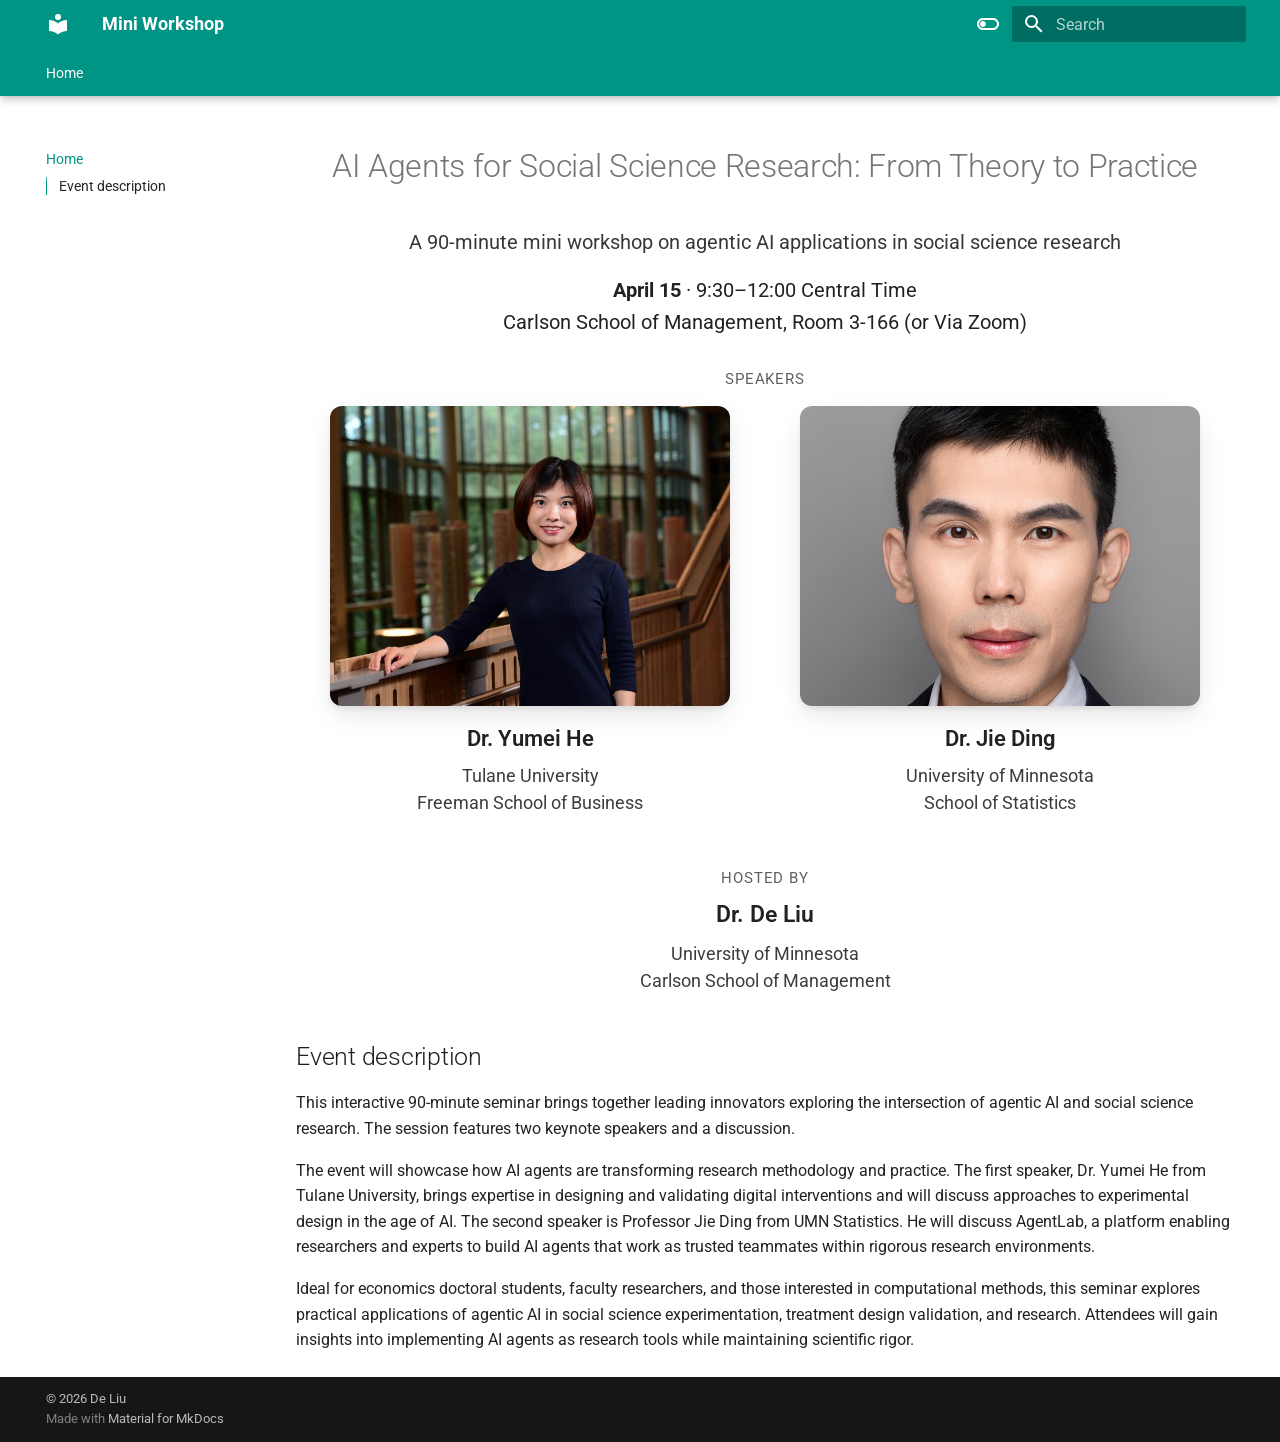
==== commit 83f5aca5: "Deployed 42c7f59 with MkDocs version: 1.6.1" ====
--- a/index.html
+++ b/index.html
@@ -373,7 +373,7 @@
 
 
 
-<h1 class="seminar-title">AI Agents for Social Science: From Theory to Practice</h1>
+<h1 class="seminar-title">AI Agents for Social Science Research: From Theory to Practice</h1>
 <p class="seminar-tagline">A 90-minute mini workshop on agentic AI applications in social science research</p>
 
 <div class="event-logistics" markdown="0">
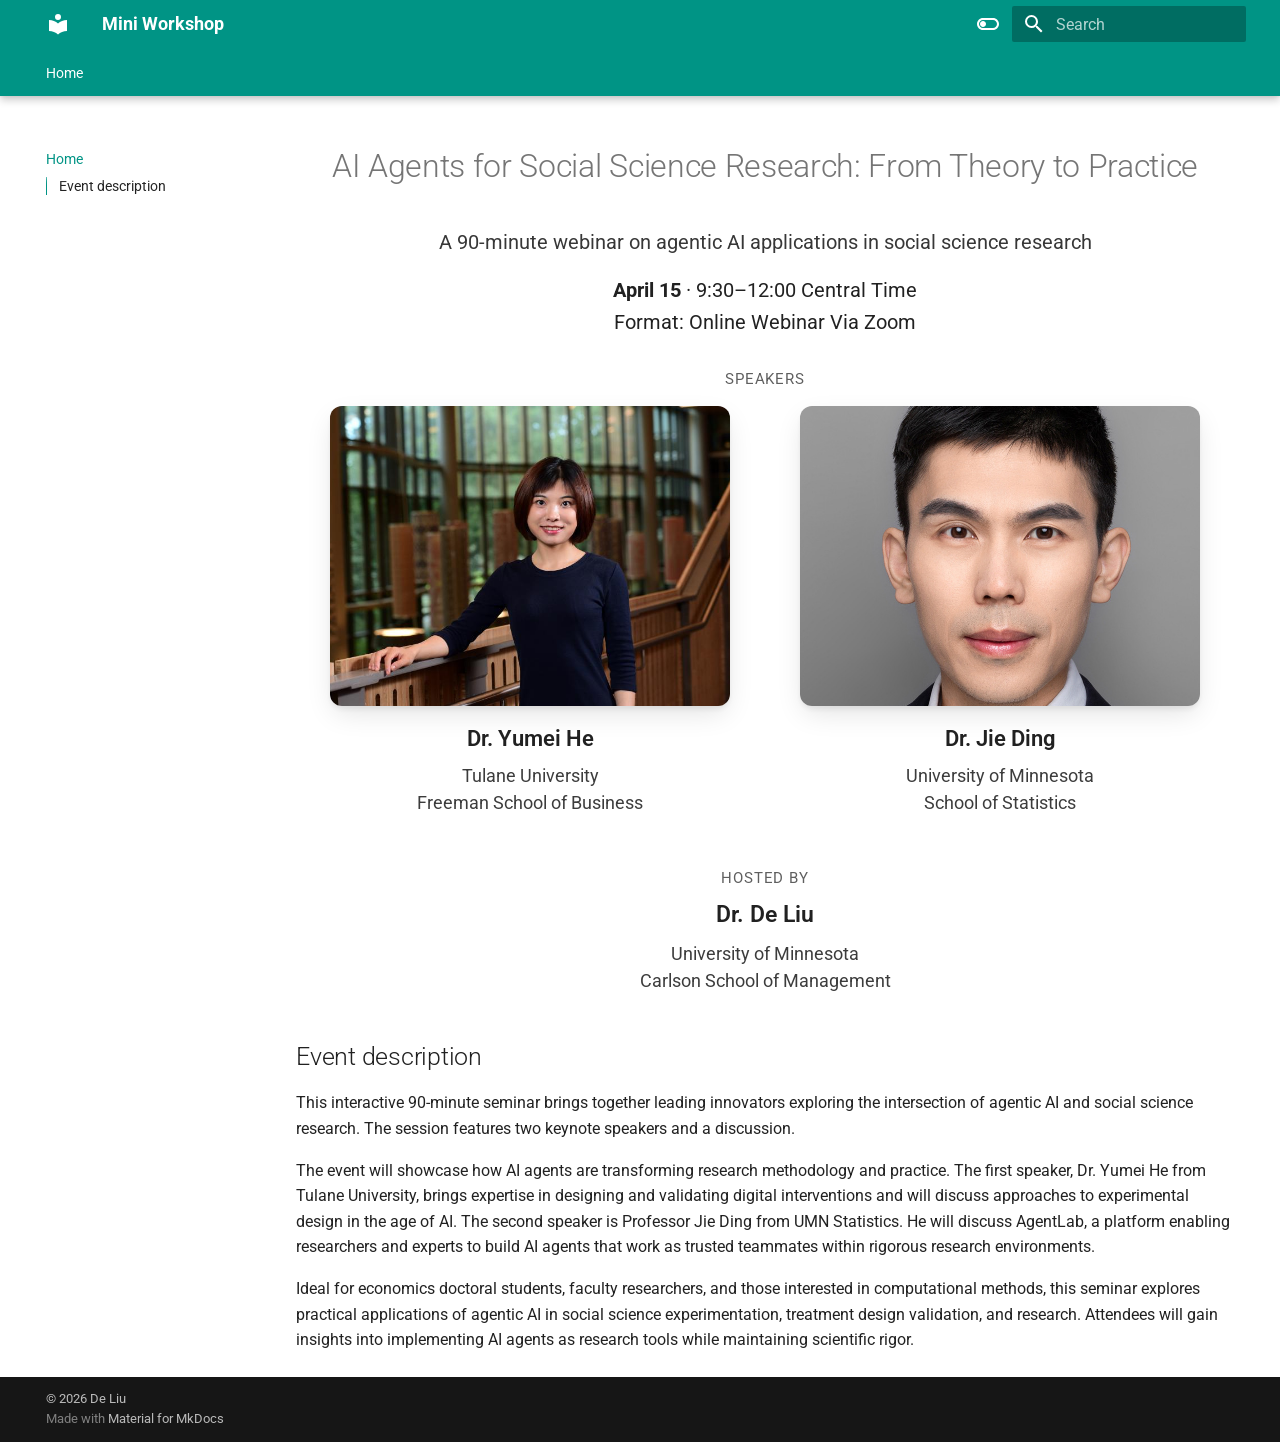
==== commit e34bc9cf: "Deployed 81472be with MkDocs version: 1.6.1" ====
--- a/index.html
+++ b/index.html
@@ -21,7 +21,7 @@
     
     
       
-        <title>Mini Workshop - Mini Workshop</title>
+        <title>Webinar - Mini Workshop</title>
       
     
     
@@ -110,7 +110,7 @@
         <div class="md-header__topic" data-md-component="header-topic">
           <span class="md-ellipsis">
             
-              Mini Workshop
+              Webinar
             
           </span>
         </div>
@@ -374,11 +374,11 @@
 
 
 <h1 class="seminar-title">AI Agents for Social Science Research: From Theory to Practice</h1>
-<p class="seminar-tagline">A 90-minute mini workshop on agentic AI applications in social science research</p>
+<p class="seminar-tagline">A 90-minute webinar on agentic AI applications in social science research</p>
 
 <div class="event-logistics" markdown="0">
   <p class="logistics-line"><strong>April 15</strong> · 9:30–12:00 Central Time</p>
-  <p class="logistics-line">Carlson School of Management, Room 3-166 (or Via Zoom) </p>
+  <p class="logistics-line">Format: Online Webinar Via Zoom </p>
 </div>
 
 <p class="speakers-label">Speakers</p>
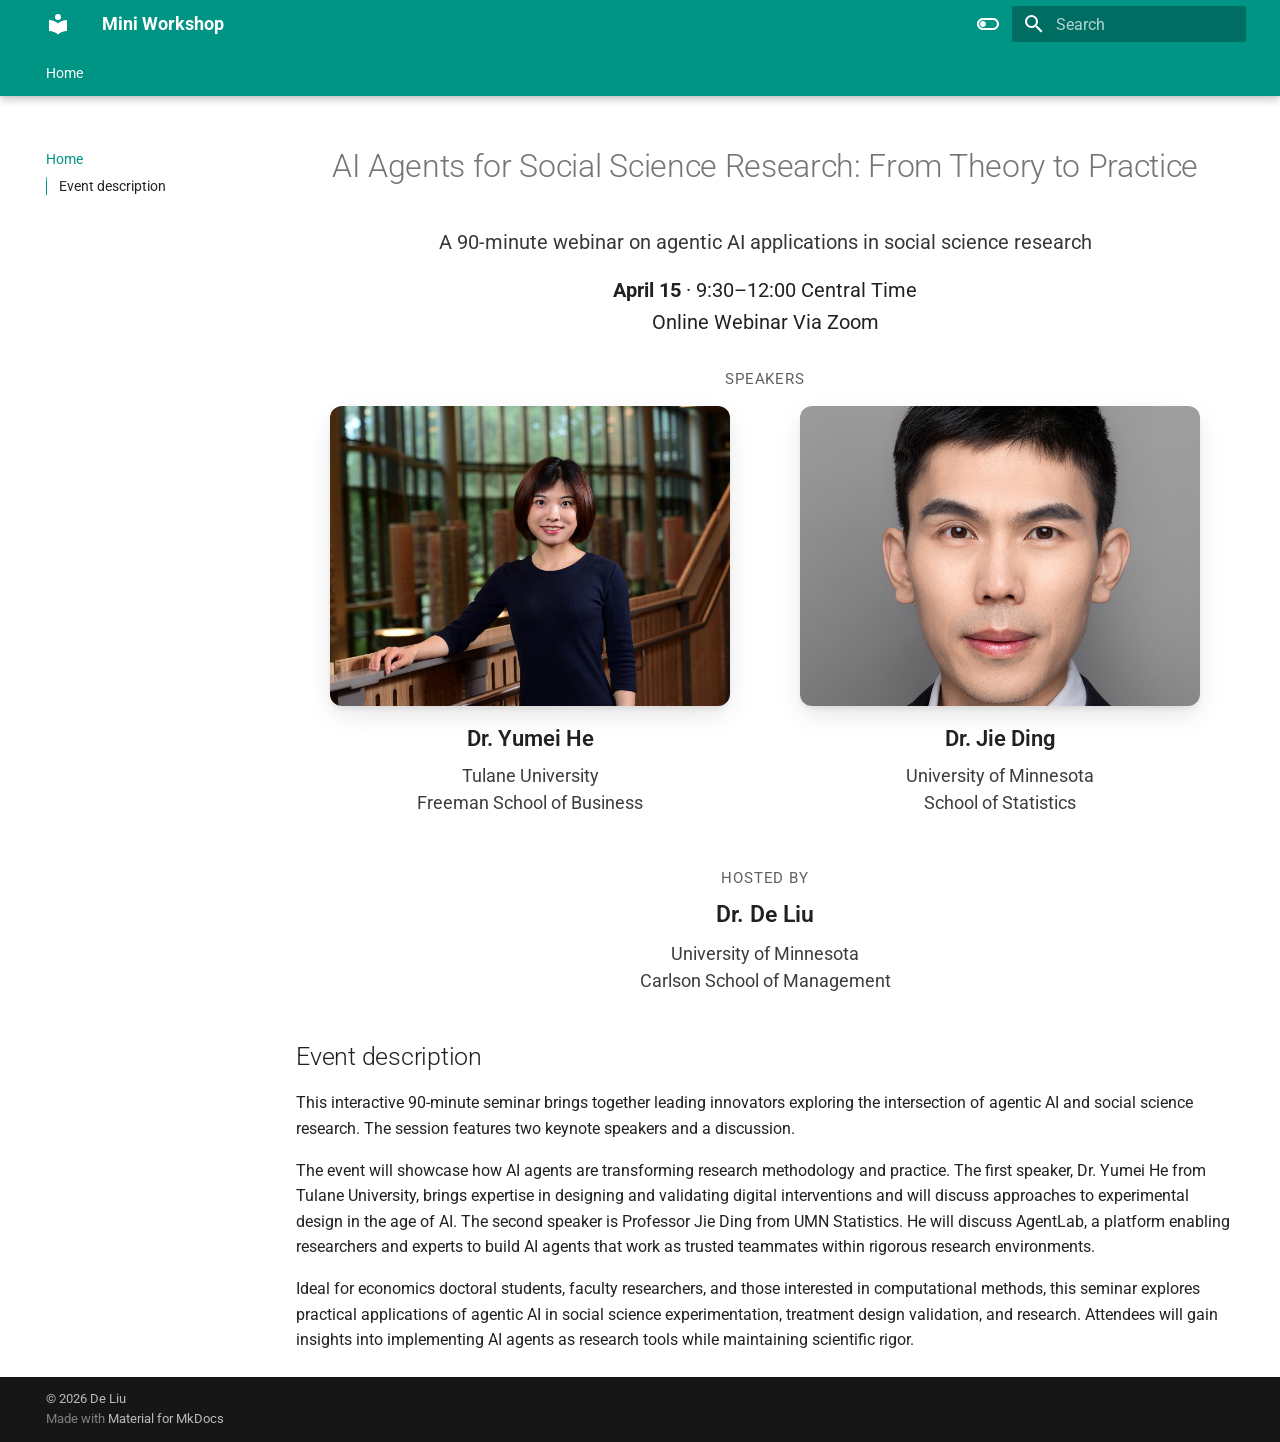
==== commit 55862ff0: "Deployed 12f926f with MkDocs version: 1.6.1" ====
--- a/index.html
+++ b/index.html
@@ -378,7 +378,7 @@
 
 <div class="event-logistics" markdown="0">
   <p class="logistics-line"><strong>April 15</strong> · 9:30–12:00 Central Time</p>
-  <p class="logistics-line">Format: Online Webinar Via Zoom </p>
+  <p class="logistics-line">Online Webinar Via Zoom </p>
 </div>
 
 <p class="speakers-label">Speakers</p>
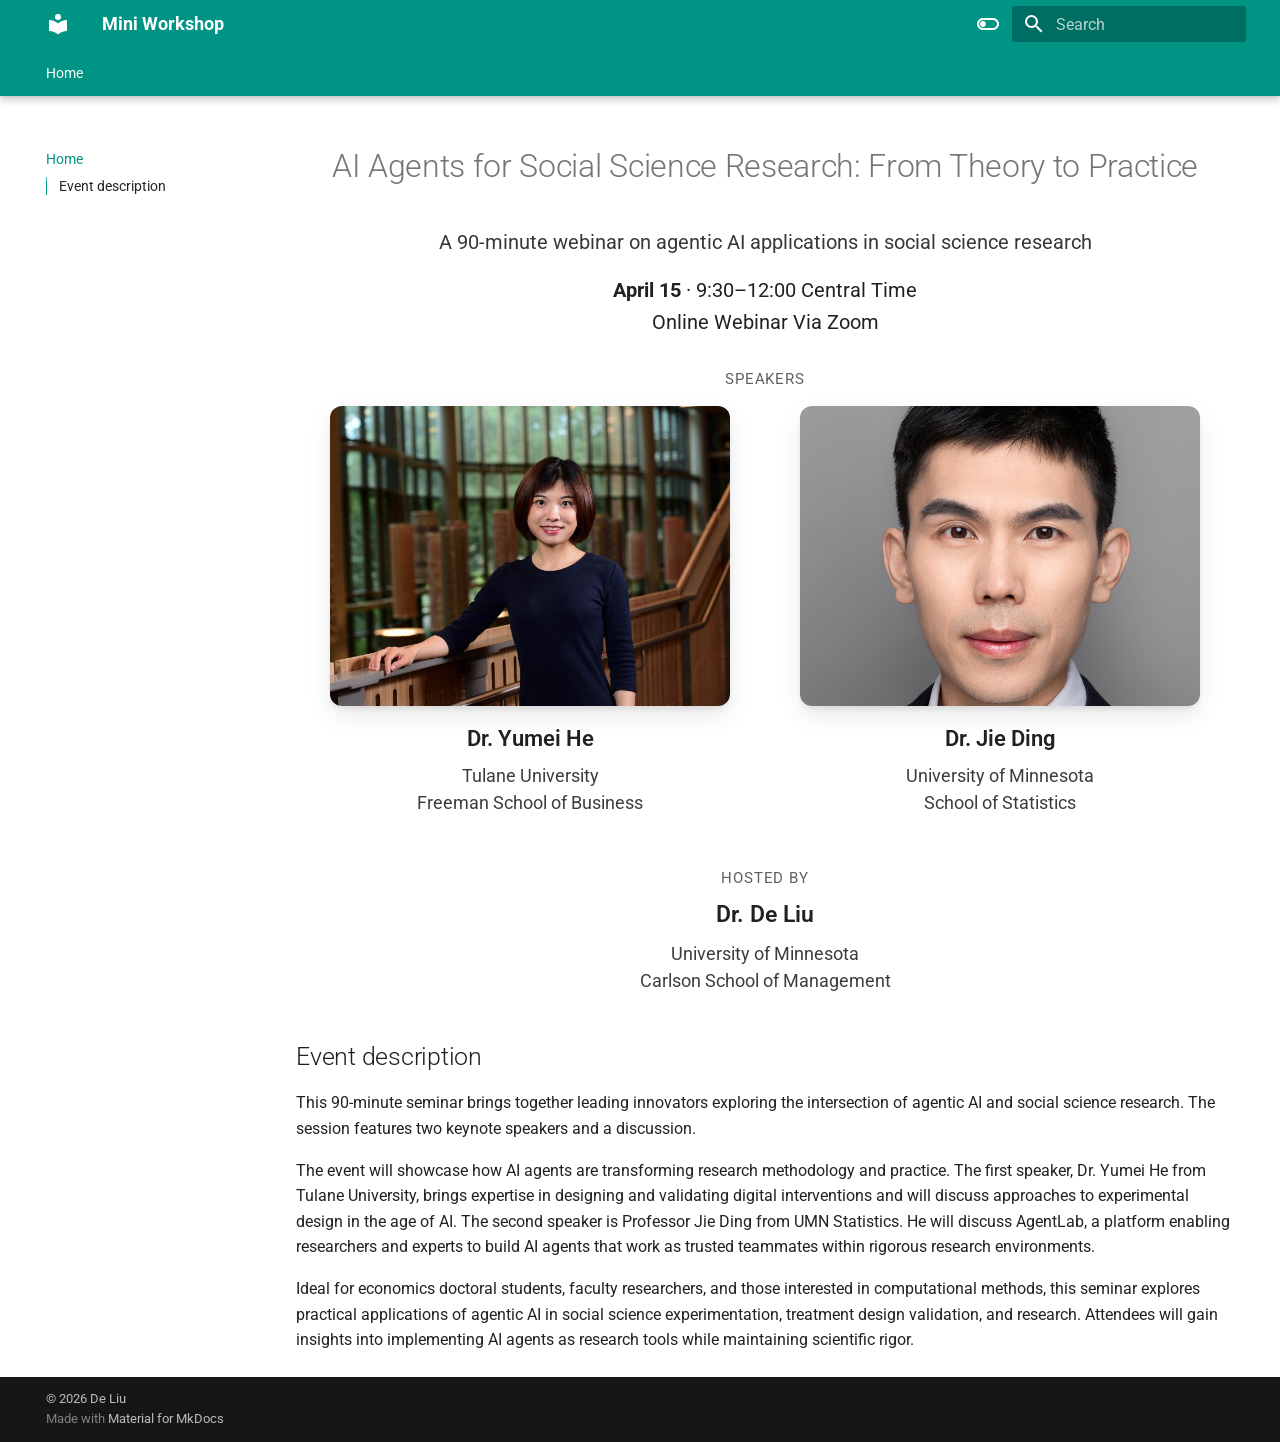
==== commit a6c22c4b: "Deployed 12f926f with MkDocs version: 1.6.1" ====
--- a/index.html
+++ b/index.html
@@ -403,7 +403,7 @@
 </div>
 
 <h2 id="event-description">Event description</h2>
-<p>This interactive 90-minute seminar brings together leading innovators exploring the intersection of agentic AI and social science research. The session features two keynote speakers and a discussion.</p>
+<p>This 90-minute seminar brings together leading innovators exploring the intersection of agentic AI and social science research. The session features two keynote speakers and a discussion.</p>
 <p>The event will showcase how AI agents are transforming research methodology and practice. The first speaker, Dr. Yumei He from Tulane University, brings expertise in designing and validating digital interventions and will discuss approaches to experimental design in the age of AI. The second speaker is Professor Jie Ding from UMN Statistics. He will discuss AgentLab, a platform enabling researchers and experts to build AI agents that work as trusted teammates within rigorous research environments.</p>
 <p>Ideal for economics doctoral students, faculty researchers, and those interested in computational methods, this seminar explores practical applications of agentic AI in social science experimentation, treatment design validation, and research. Attendees will gain insights into implementing AI agents as research tools while maintaining scientific rigor.</p>
 
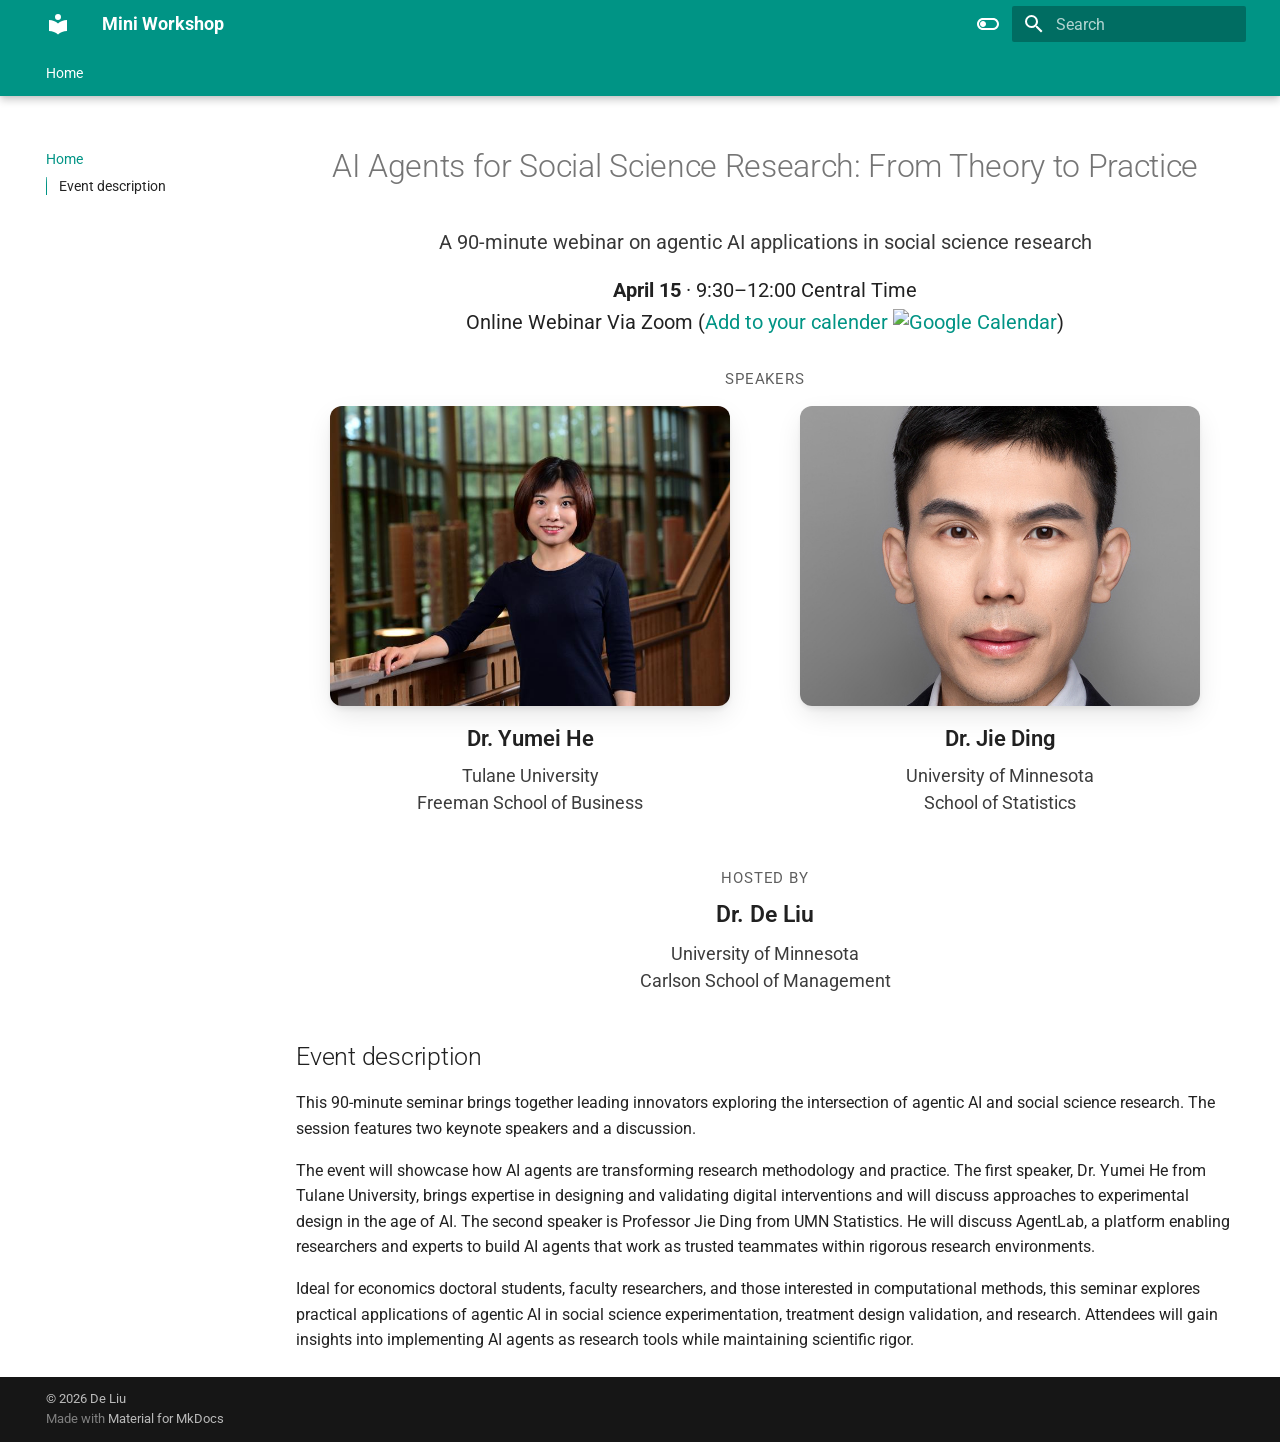
==== commit f815b0ad: "Deployed 12f926f with MkDocs version: 1.6.1" ====
--- a/index.html
+++ b/index.html
@@ -378,7 +378,7 @@
 
 <div class="event-logistics" markdown="0">
   <p class="logistics-line"><strong>April 15</strong> · 9:30–12:00 Central Time</p>
-  <p class="logistics-line">Online Webinar Via Zoom </p>
+  <p class="logistics-line">Online Webinar Via Zoom (<a target="_blank" href="https://calendar.google.com/calendar/event?action=TEMPLATE&amp;tmeid=NGZma2htZG8wOHQwZnV0cXJ0M2lkcjJoZG8gZGVsaXVAdW1uLmVkdQ&amp;tmsrc=deliu%40umn.edu">Add to your calender <img border="0" src="https://calendar.google.com/calendar/images/ext/gc_button1_en.gif" alt="Google Calendar"></a>) </p>
 </div>
 
 <p class="speakers-label">Speakers</p>
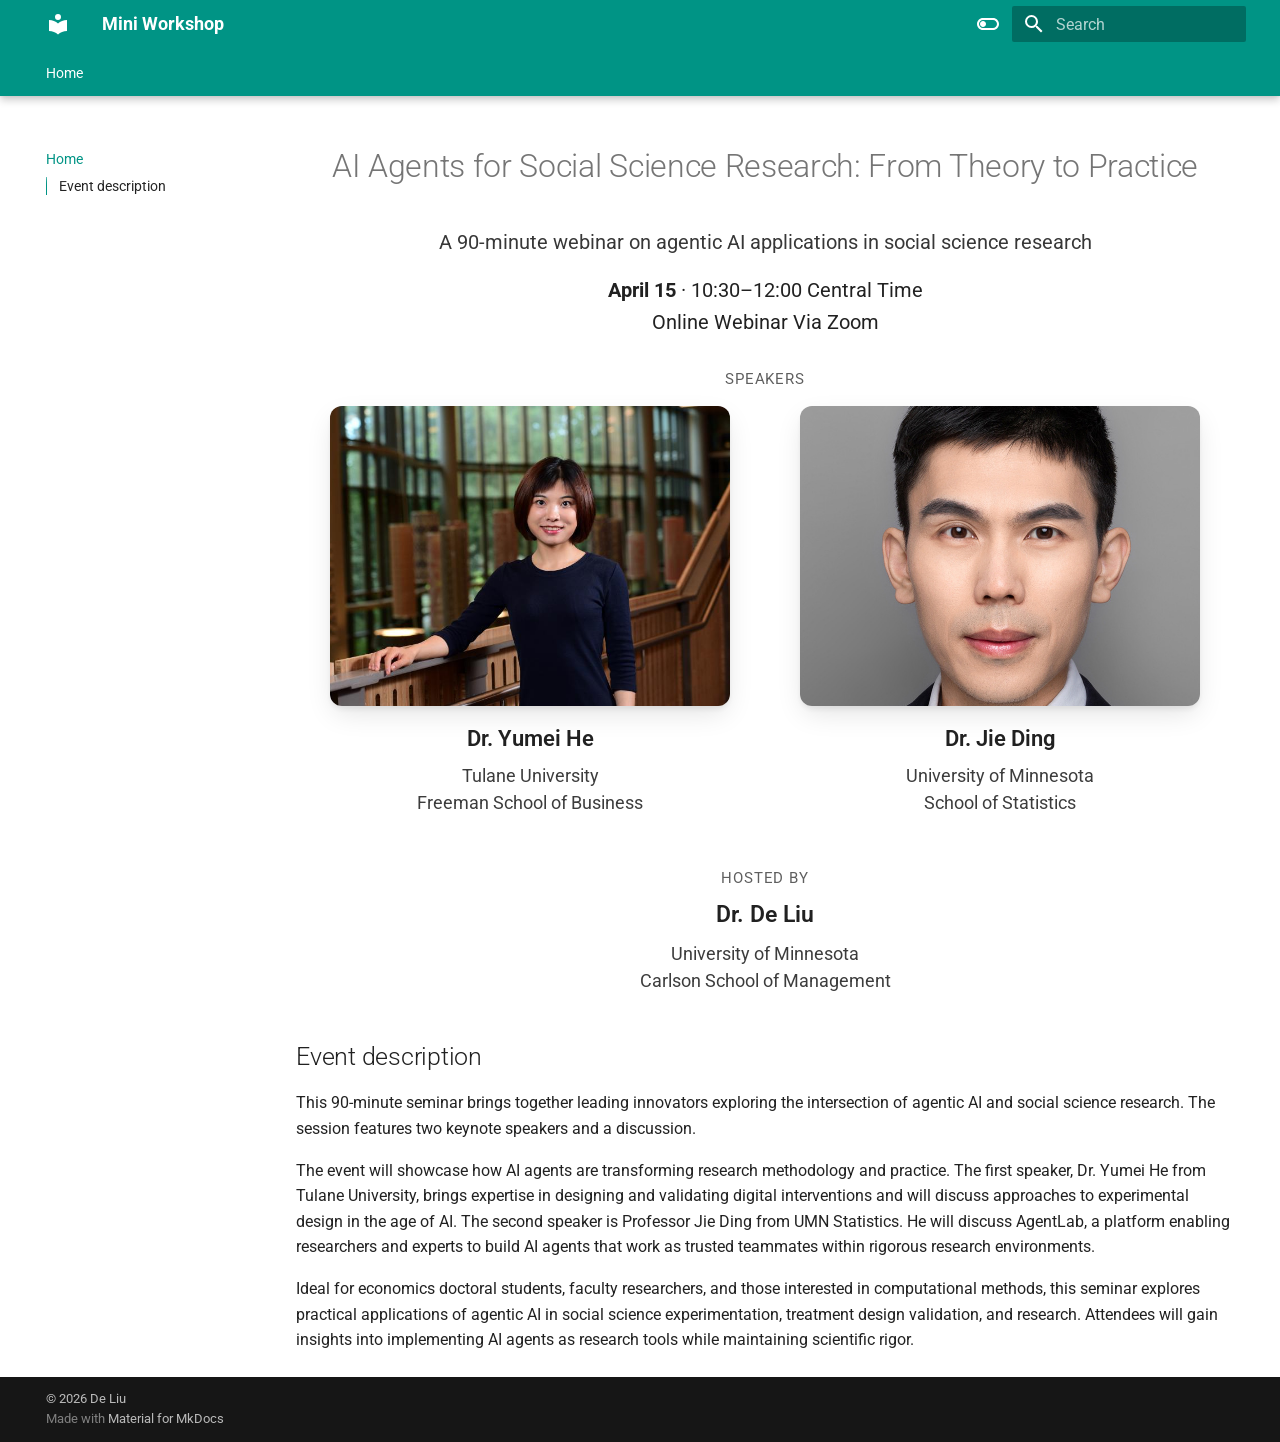
==== commit b7240e03: "Deployed 12f926f with MkDocs version: 1.6.1" ====
--- a/index.html
+++ b/index.html
@@ -377,8 +377,8 @@
 <p class="seminar-tagline">A 90-minute webinar on agentic AI applications in social science research</p>
 
 <div class="event-logistics" markdown="0">
-  <p class="logistics-line"><strong>April 15</strong> · 9:30–12:00 Central Time</p>
-  <p class="logistics-line">Online Webinar Via Zoom (<a target="_blank" href="https://calendar.google.com/calendar/event?action=TEMPLATE&amp;tmeid=NGZma2htZG8wOHQwZnV0cXJ0M2lkcjJoZG8gZGVsaXVAdW1uLmVkdQ&amp;tmsrc=deliu%40umn.edu">Add to your calender <img border="0" src="https://calendar.google.com/calendar/images/ext/gc_button1_en.gif" alt="Google Calendar"></a>) </p>
+  <p class="logistics-line"><strong>April 15</strong> · 10:30–12:00 Central Time</p>
+  <p class="logistics-line">Online Webinar Via Zoom</p>
 </div>
 
 <p class="speakers-label">Speakers</p>
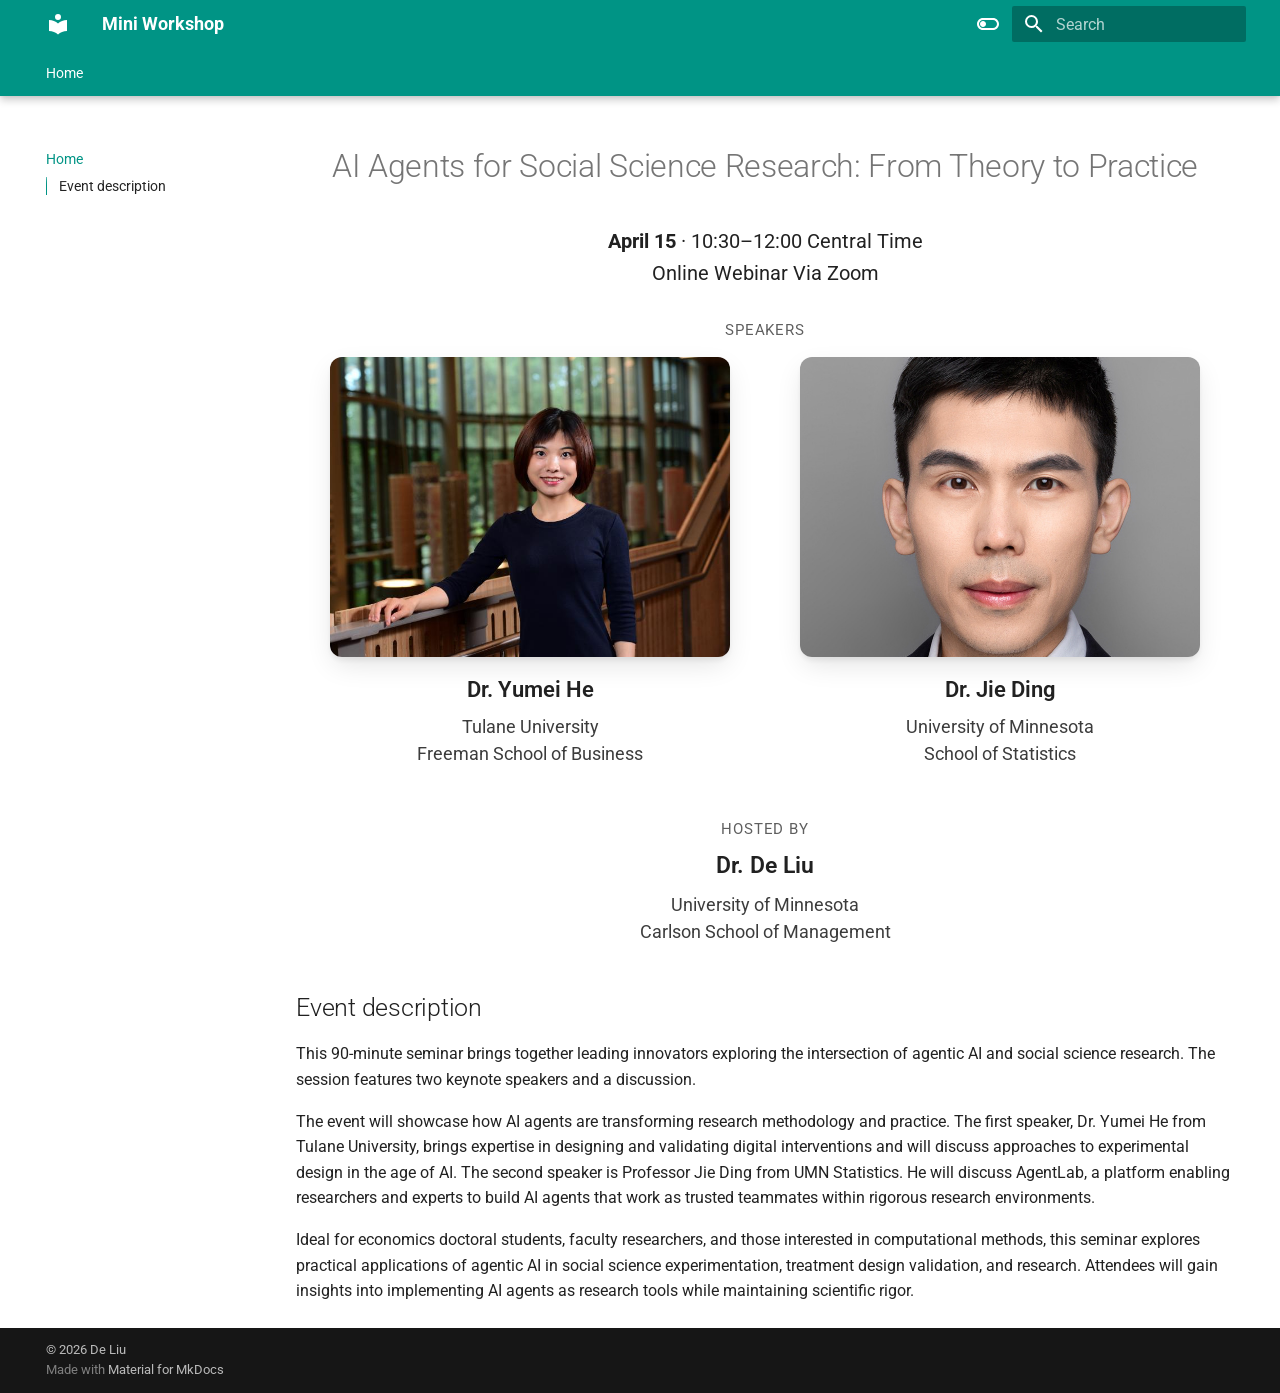
==== commit f531186f: "Deployed 5af8d98 with MkDocs version: 1.6.1" ====
--- a/index.html
+++ b/index.html
@@ -374,7 +374,6 @@
 
 
 <h1 class="seminar-title">AI Agents for Social Science Research: From Theory to Practice</h1>
-<p class="seminar-tagline">A 90-minute webinar on agentic AI applications in social science research</p>
 
 <div class="event-logistics" markdown="0">
   <p class="logistics-line"><strong>April 15</strong> · 10:30–12:00 Central Time</p>
